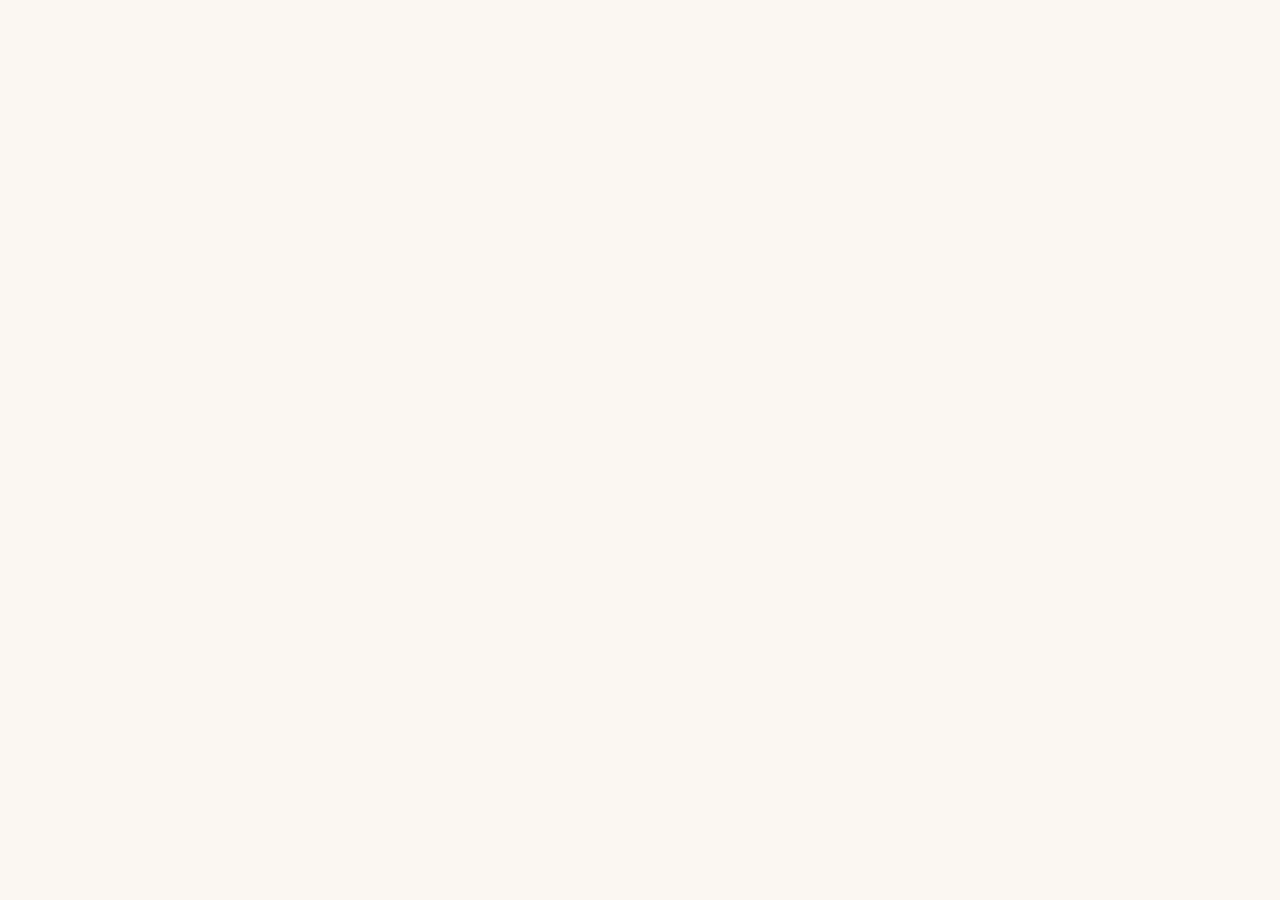
==== index.html @ f7f08e0d "Versión 3.0: pedido en 3 pasos, mapa con pin y pegar ubicación, domicilio/retiro/mesa con QR, hora p" ====
<!DOCTYPE html>
<html lang="es">
<head>
  <meta charset="utf-8">
  <meta name="viewport" content="width=device-width, initial-scale=1, viewport-fit=cover">
  <meta name="theme-color" content="#1F1B16">
  <meta name="apple-mobile-web-app-capable" content="yes">
  <meta name="mobile-web-app-capable" content="yes">
  <meta name="apple-mobile-web-app-status-bar-style" content="black-translucent">
  <meta name="apple-mobile-web-app-title" content="Pedidos">
  <meta name="format-detection" content="telephone=no">
  <title>Pedidos</title>
  <link rel="manifest" href="manifest.json">
  <link rel="icon" href="iconos/icono-192.png" type="image/png">
  <link rel="apple-touch-icon" href="iconos/icono-180.png">
  <link rel="preconnect" href="https://fonts.googleapis.com">
  <link rel="preconnect" href="https://fonts.gstatic.com" crossorigin>
  <link rel="stylesheet" href="https://fonts.googleapis.com/css2?family=Plus+Jakarta+Sans:wght@400;600;700;800&display=swap">
  <link rel="stylesheet" href="css/app.css">
  <link rel="stylesheet" href="css/modulos.css">
</head>
<body>
  <!-- Ingreso -->
  <main class="ingreso" id="ingreso" hidden>
    <div class="ingreso-caja">
      <div class="marca-logo" data-marca-logo aria-hidden="true"></div>
      <h1 data-marca-nombre>Pedidos</h1>
      <p class="subtitulo">Ingrese con su usuario y clave</p>
      <form class="tarjeta" id="form-ingreso" autocomplete="on">
        <div class="banda error" id="ingreso-mensaje" role="alert" hidden></div>
        <div class="campo">
          <label for="ing-usuario">Usuario</label>
          <input class="entrada" id="ing-usuario" name="usuario" autocomplete="username" autocapitalize="none" spellcheck="false" required>
        </div>
        <div class="campo">
          <label for="ing-clave">Clave</label>
          <div class="clave-envoltura">
            <input class="entrada" id="ing-clave" name="clave" type="password" autocomplete="current-password" required>
            <button class="ver-clave" id="ver-clave" type="button" aria-label="Mostrar u ocultar la clave">👁️</button>
          </div>
        </div>
        <button class="btn bloque" type="submit">Ingresar</button>
      </form>
    </div>
  </main>

  <!-- Aplicación -->
  <div class="app" id="app" hidden>
    <header class="cabecera">
      <div class="marca">
        <div class="marca-logo" data-marca-logo aria-hidden="true"></div>
        <div style="min-width:0">
          <div class="marca-nombre" data-marca-nombre></div>
          <div class="marca-sub" id="usuario-chip"></div>
        </div>
      </div>
      <label class="sr" for="selector-local" style="position:absolute;left:-9999px">Local</label>
      <select class="selector-local" id="selector-local" aria-label="Elegir local"></select>
    </header>
    <nav class="navegacion" id="navegacion" aria-label="Menú principal"></nav>
    <main class="contenido" id="contenido" tabindex="-1"></main>
  </div>

  <noscript><p style="padding:20px">Esta aplicación necesita JavaScript activado.</p></noscript>

  <script src="js/config.js"></script>
  <script src="js/ui.js"></script>
  <script src="js/datos.js"></script>
  <script src="js/app.js"></script>
  <script src="js/configuracion.js"></script>
  <script src="js/comun.js"></script>
  <script src="js/qr.js"></script>
  <script src="js/pedidos.js"></script>
  <script src="js/menu.js"></script>
  <script src="js/motorizados.js"></script>
  <script src="js/caja.js"></script>
  <script src="js/inventario.js"></script>
  <script src="js/reportes.js"></script>
</body>
</html>
---- css/app.css ----
/* ============================================================
 * ESTILOS BASE — un solo archivo con colores y medidas.
 * Los colores del negocio llegan desde Configuración
 * (--primario y --acento se cambian en tiempo real).
 * ============================================================ */
:root {
  --primario: #1F1B16;
  --acento: #E4572E;
  --acento-suave: rgba(228, 87, 46, .14); /* lo recalcula la pantalla con el color del negocio */
  --fondo: #FBF7F2;
  --superficie: #FFFFFF;
  --superficie-2: #F4EEE6;
  --texto: #1F1B16;
  --texto-2: #6B6259;
  --borde: #E9E1D6;
  --exito: #2E9E5B;
  --aviso: #E8A317;
  --error: #D64545;
  --info: #2F6FDE;
  --morado: #7B4FD6;
  --radio: 18px;
  --radio-chico: 12px;
  --sombra: 0 1px 2px rgba(31, 27, 22, .06), 0 8px 24px rgba(31, 27, 22, .08);
  --sombra-fuerte: 0 20px 60px rgba(31, 27, 22, .25);
  --letra: "Plus Jakarta Sans", system-ui, -apple-system, "Segoe UI", Roboto, Arial, sans-serif;
  --arriba: env(safe-area-inset-top, 0px);
  --abajo: env(safe-area-inset-bottom, 0px);
  --izq: env(safe-area-inset-left, 0px);
  --der: env(safe-area-inset-right, 0px);
  color-scheme: light;
}

[data-tema="oscuro"] {
  --fondo: #141210;
  --superficie: #1E1B18;
  --superficie-2: #2A2622;
  --texto: #F5EFE8;
  --texto-2: #B3A99E;
  --borde: #35302A;
  --sombra: 0 1px 2px rgba(0, 0, 0, .3), 0 8px 24px rgba(0, 0, 0, .35);
  color-scheme: dark;
}

* { box-sizing: border-box; }
html { -webkit-text-size-adjust: 100%; }
body {
  margin: 0;
  font-family: var(--letra);
  background: var(--fondo);
  color: var(--texto);
  font-size: 16px;
  line-height: 1.45;
  -webkit-font-smoothing: antialiased;
  min-height: 100vh;
  min-height: 100dvh;
  overflow-wrap: break-word;
}
img { max-width: 100%; display: block; }
button, input, select, textarea { font: inherit; color: inherit; }
[hidden] { display: none !important; }

/* ---------- Encabezado ---------- */
.cabecera {
  position: sticky; top: 0; z-index: 20;
  padding: calc(10px + var(--arriba)) calc(16px + var(--der)) 10px calc(16px + var(--izq));
  background: var(--fondo);
  background: color-mix(in srgb, var(--fondo) 88%, transparent);
  backdrop-filter: saturate(1.4) blur(14px);
  -webkit-backdrop-filter: saturate(1.4) blur(14px);
  border-bottom: 1px solid var(--borde);
  display: flex; align-items: center; gap: 12px;
}
.marca { display: flex; align-items: center; gap: 10px; min-width: 0; flex: 1; }
.marca-logo {
  width: 40px; height: 40px; border-radius: 12px; flex: none;
  background: var(--acento); color: #fff; display: grid; place-items: center;
  font-weight: 800; font-size: 18px; overflow: hidden;
}
.marca-logo img { width: 100%; height: 100%; object-fit: cover; }
.marca-nombre { font-weight: 800; font-size: 17px; white-space: nowrap; overflow: hidden; text-overflow: ellipsis; }
.marca-sub { font-size: 12.5px; color: var(--texto-2); white-space: nowrap; overflow: hidden; text-overflow: ellipsis; }

.selector-local {
  appearance: none; -webkit-appearance: none;
  border: 1px solid var(--borde); background: var(--superficie);
  border-radius: 999px; padding: 9px 34px 9px 14px; font-weight: 700; font-size: 14px;
  max-width: 46vw; min-height: 40px;
  background-image: linear-gradient(45deg, transparent 50%, var(--texto-2) 50%), linear-gradient(135deg, var(--texto-2) 50%, transparent 50%);
  background-position: calc(100% - 17px) 17px, calc(100% - 12px) 17px;
  background-size: 5px 5px; background-repeat: no-repeat;
}

/* ---------- Estructura ---------- */
.app { display: flex; flex-direction: column; min-height: 100dvh; }
.contenido {
  flex: 1; width: 100%; max-width: 1180px; margin: 0 auto;
  padding: 18px calc(16px + var(--der)) calc(96px + var(--abajo)) calc(16px + var(--izq));
}
.titulo { font-size: 26px; font-weight: 800; letter-spacing: -.02em; margin: 6px 0 4px; }
.subtitulo { color: var(--texto-2); margin: 0 0 18px; }

/* Barra inferior (teléfono) / lateral (tableta y computadora) */
.navegacion {
  position: fixed; left: 0; right: 0; bottom: 0; z-index: 25;
  display: flex; justify-content: space-around; gap: 4px;
  padding: 8px calc(8px + var(--der)) calc(8px + var(--abajo)) calc(8px + var(--izq));
  background: var(--superficie);
  background: color-mix(in srgb, var(--superficie) 92%, transparent);
  backdrop-filter: blur(14px); -webkit-backdrop-filter: blur(14px);
  border-top: 1px solid var(--borde);
}
.nav-btn {
  flex: 1; min-width: 0; max-width: 120px; min-height: 52px; border: 0; background: none; border-radius: 14px;
  display: flex; flex-direction: column; align-items: center; justify-content: center; gap: 3px;
  font-size: 11.5px; font-weight: 700; color: var(--texto-2); cursor: pointer;
}
.nav-btn .ico { font-size: 21px; line-height: 1; }
.nav-btn[aria-current="page"] { color: var(--acento); background: var(--acento-suave); }

@media (min-width: 900px) {
  .app { padding-left: 230px; }
  .navegacion {
    top: 0; right: auto; width: 230px; flex-direction: column; justify-content: flex-start;
    padding: calc(84px + var(--arriba)) 14px 20px calc(14px + var(--izq));
    border-top: 0; border-right: 1px solid var(--borde);
  }
  .nav-btn { flex: none; max-width: none; flex-direction: row; justify-content: flex-start; gap: 12px; padding: 0 14px; font-size: 15px; }
  .cabecera { margin-left: -230px; padding-left: calc(30px + var(--izq)); z-index: 30; }
  .contenido { padding-bottom: 40px; padding-top: 28px; }
  .titulo { font-size: 30px; }
}

/* ---------- Tarjetas y rejillas ---------- */
.tarjeta {
  background: var(--superficie); border: 1px solid var(--borde); border-radius: var(--radio);
  box-shadow: var(--sombra); padding: 18px;
}
.rejilla { display: grid; gap: 14px; grid-template-columns: minmax(0, 1fr); }
@media (min-width: 600px) { .rejilla { grid-template-columns: repeat(2, minmax(0, 1fr)); } }
@media (min-width: 1100px) { .rejilla.r3 { grid-template-columns: repeat(3, minmax(0, 1fr)); } }

.modulo { display: flex; gap: 14px; align-items: center; min-height: 86px; }
.modulo-ico {
  width: 52px; height: 52px; border-radius: 16px; display: grid; place-items: center; font-size: 26px; flex: none;
  background: var(--acento-suave);
}
.modulo h3 { margin: 0; font-size: 16.5px; }
.modulo p { margin: 2px 0 0; color: var(--texto-2); font-size: 14px; }
.etiqueta {
  display: inline-flex; align-items: center; gap: 6px; padding: 4px 10px; border-radius: 999px;
  font-size: 12px; font-weight: 800; background: var(--superficie-2); color: var(--texto-2); white-space: nowrap;
}
.etiqueta.ok { background: color-mix(in srgb, var(--exito) 15%, transparent); color: var(--exito); }
.etiqueta.mal { background: color-mix(in srgb, var(--error) 15%, transparent); color: var(--error); }
.etiqueta.aviso { background: color-mix(in srgb, var(--aviso) 20%, transparent); color: #9A6A00; }

.bienvenida {
  background: var(--primario);
  background: linear-gradient(135deg, var(--primario), color-mix(in srgb, var(--primario) 70%, var(--acento)));
  color: #fff; border: 0; position: relative; overflow: hidden; padding: 22px;
}
.bienvenida::after {
  content: ""; position: absolute; right: -60px; top: -60px; width: 200px; height: 200px; border-radius: 50%;
  background: radial-gradient(circle, color-mix(in srgb, var(--acento) 70%, transparent), transparent 70%);
}
.bienvenida h2 { margin: 0 0 6px; font-size: 22px; position: relative; }
.bienvenida p { margin: 0; opacity: .85; position: relative; }

/* ---------- Pestañas ---------- */
.pestanas { display: flex; gap: 8px; overflow-x: auto; padding: 2px 2px 12px; margin: 0 -2px 6px; scrollbar-width: none; }
.pestanas::-webkit-scrollbar { display: none; }
.pestana {
  flex: none; border: 1px solid var(--borde); background: var(--superficie); border-radius: 999px;
  padding: 10px 16px; font-weight: 700; font-size: 14px; min-height: 44px; cursor: pointer; color: var(--texto-2);
}
.pestana[aria-selected="true"] { background: var(--primario); color: #fff; border-color: var(--primario); }

/* ---------- Formularios ---------- */
.campo { display: flex; flex-direction: column; gap: 6px; margin-bottom: 14px; }
.campo label { font-weight: 700; font-size: 14px; }
.campo .ayuda { font-size: 12.5px; color: var(--texto-2); }
.entrada, select.entrada, textarea.entrada {
  width: 100%; min-height: 50px; border: 1.5px solid var(--borde); border-radius: var(--radio-chico);
  background: var(--superficie); padding: 12px 14px; font-size: 16px; /* 16 px: el iPhone no hace zoom */
  transition: border-color .15s, box-shadow .15s;
}
textarea.entrada { min-height: 90px; resize: vertical; }
.entrada:focus { outline: none; border-color: var(--acento); box-shadow: 0 0 0 4px var(--acento-suave); }
.entrada[aria-invalid="true"] { border-color: var(--error); }
.fila-campos { display: grid; gap: 0 14px; grid-template-columns: minmax(0, 1fr); }
@media (min-width: 600px) { .fila-campos { grid-template-columns: minmax(0, 1fr) minmax(0, 1fr); } }
.color-campo { display: flex; gap: 10px; align-items: center; }
.color-campo input[type=color] { width: 56px; height: 50px; border: 1.5px solid var(--borde); border-radius: 12px; padding: 4px; background: var(--superficie); }
.interruptor { display: flex; align-items: center; gap: 12px; min-height: 48px; cursor: pointer; font-weight: 700; }
.interruptor input { width: 22px; height: 22px; accent-color: var(--acento); }

/* ---------- Botones ---------- */
.btn {
  display: inline-flex; align-items: center; justify-content: center; gap: 8px;
  min-height: 50px; padding: 0 20px; border-radius: 14px; border: 0; cursor: pointer;
  font-weight: 800; font-size: 15.5px; background: var(--acento); color: #fff;
  transition: transform .08s, filter .15s, opacity .15s; -webkit-tap-highlight-color: transparent;
}
.btn:active { transform: scale(.98); }
.btn:hover { filter: brightness(1.05); }
.btn.secundario { background: var(--superficie-2); color: var(--texto); }
.btn.borde { background: transparent; color: var(--texto); border: 1.5px solid var(--borde); }
.btn.peligro { background: var(--error); }
.btn.chico { min-height: 40px; padding: 0 14px; font-size: 14px; border-radius: 12px; }
.btn.bloque { width: 100%; }
.btn[disabled], .btn[aria-busy="true"] { opacity: .6; pointer-events: none; }
.btn[aria-busy="true"]::before {
  content: ""; width: 16px; height: 16px; border-radius: 50%;
  border: 2.5px solid currentColor; border-right-color: transparent; animation: girar .7s linear infinite;
}
.acciones { display: flex; gap: 10px; flex-wrap: wrap; margin-top: 8px; }
.acciones .btn { flex: 1 1 160px; }

/* ---------- Listas en tarjetas (en lugar de tablas anchas) ---------- */
.lista { display: grid; gap: 10px; }
.item {
  display: flex; align-items: center; gap: 12px; background: var(--superficie);
  border: 1px solid var(--borde); border-radius: 16px; padding: 14px; min-height: 64px;
}
.item-cuerpo { flex: 1; min-width: 0; }
.item-titulo { font-weight: 800; }
.item-sub { color: var(--texto-2); font-size: 13.5px; }
.avatar {
  width: 42px; height: 42px; border-radius: 50%; display: grid; place-items: center; flex: none;
  background: var(--superficie-2); font-weight: 800;
}

/* ---------- Esqueleto de carga y vacío ---------- */
.esqueleto {
  border-radius: 14px; min-height: 64px;
  background: linear-gradient(90deg, var(--superficie-2) 25%, color-mix(in srgb, var(--superficie-2) 50%, var(--superficie)) 50%, var(--superficie-2) 75%);
  background-size: 200% 100%; animation: brillo 1.2s ease-in-out infinite;
}
.vacio { text-align: center; padding: 36px 16px; color: var(--texto-2); }
.vacio .ico { font-size: 40px; margin-bottom: 6px; }

/* ---------- Ventanas premium (nunca alert/confirm) ---------- */
.velo {
  position: fixed; inset: 0; z-index: 100; background: rgba(20, 16, 12, .5);
  backdrop-filter: blur(3px); -webkit-backdrop-filter: blur(3px);
  display: flex; align-items: flex-end; justify-content: center;
  animation: aparecer .18s ease-out;
}
.ventana {
  width: 100%; max-width: 560px; max-height: calc(100dvh - 40px - var(--arriba)); overflow: auto;
  background: var(--superficie); border-radius: 24px 24px 0 0; box-shadow: var(--sombra-fuerte);
  padding: 22px calc(20px + var(--der)) calc(20px + var(--abajo)) calc(20px + var(--izq));
  animation: subir .22s cubic-bezier(.2, .8, .2, 1);
}
@media (min-width: 600px) {
  .velo { align-items: center; padding: 20px; }
  .ventana { border-radius: 24px; padding: 26px; }
}
.ventana-ico { font-size: 34px; margin-bottom: 4px; }
.ventana h2 { margin: 0 0 6px; font-size: 21px; }
.ventana p { margin: 0 0 14px; color: var(--texto-2); }

.avisos { position: fixed; z-index: 120; left: 0; right: 0; top: calc(12px + var(--arriba)); display: grid; justify-items: center; gap: 8px; pointer-events: none; padding: 0 12px; }
.aviso-flotante {
  pointer-events: auto; max-width: 520px; width: 100%; background: var(--primario); color: #fff;
  border-radius: 14px; padding: 12px 16px; font-weight: 700; box-shadow: var(--sombra-fuerte);
  display: flex; gap: 10px; align-items: center; animation: bajar .2s ease-out;
}
.aviso-flotante.error { background: var(--error); }
.aviso-flotante.ok { background: var(--exito); }

/* ---------- Pantalla de ingreso ---------- */
.ingreso {
  min-height: 100dvh; display: grid; place-items: center;
  padding: calc(24px + var(--arriba)) calc(18px + var(--der)) calc(24px + var(--abajo)) calc(18px + var(--izq));
  background:
    radial-gradient(1200px 500px at 110% -10%, color-mix(in srgb, var(--acento) 30%, transparent), transparent 60%),
    radial-gradient(900px 500px at -20% 110%, color-mix(in srgb, var(--acento) 18%, transparent), transparent 60%),
    var(--fondo);
}
.ingreso-caja { width: 100%; max-width: 420px; }
.ingreso-caja .marca-logo { width: 64px; height: 64px; border-radius: 20px; font-size: 28px; margin: 0 auto 14px; box-shadow: var(--sombra); }
.ingreso-caja h1 { text-align: center; margin: 0; font-size: 26px; letter-spacing: -.02em; }
.ingreso-caja .subtitulo { text-align: center; }
.clave-envoltura { position: relative; }
.clave-envoltura .entrada { padding-right: 56px; }
.ver-clave { position: absolute; right: 6px; top: 6px; width: 44px; height: 38px; border: 0; background: none; font-size: 18px; cursor: pointer; }

.banda {
  border-radius: 14px; padding: 12px 14px; margin-bottom: 14px; font-weight: 700; font-size: 14px;
  background: var(--superficie-2);
  background: color-mix(in srgb, var(--aviso) 18%, transparent); color: #7A5500; display: flex; gap: 10px; align-items: flex-start;
}
.banda.error { background: color-mix(in srgb, var(--error) 14%, transparent); color: var(--error); }

.estado-lista { display: grid; gap: 8px; }
.estado-fila { display: flex; justify-content: space-between; gap: 10px; align-items: center; padding: 10px 12px; border-radius: 12px; background: var(--superficie-2); font-size: 14px; }

@keyframes girar { to { transform: rotate(360deg); } }
@keyframes brillo { from { background-position: 200% 0; } to { background-position: -200% 0; } }
@keyframes aparecer { from { opacity: 0; } }
@keyframes subir { from { transform: translateY(30px); opacity: 0; } }
@keyframes bajar { from { transform: translateY(-14px); opacity: 0; } }
@media (max-width: 360px) {
  .modulo { flex-wrap: wrap; }
  .modulo .etiqueta { margin-left: 66px; }
  .selector-local { max-width: 38vw; }
}
@media (prefers-reduced-motion: reduce) { * { animation: none !important; transition: none !important; } }
---- css/modulos.css ----
/* ============================================================
 * ESTILOS DE LAS FASES 2 A 7 (usa los colores y medidas de app.css).
 * Teléfono primero; tableta 2 columnas; computadora 3–4 columnas.
 * ============================================================ */

/* ---------- Barra inferior con muchos módulos: se desliza de lado ---------- */
@media (max-width: 899px) {
  .navegacion { justify-content: flex-start; overflow-x: auto; scrollbar-width: none; -webkit-overflow-scrolling: touch; }
  .navegacion::-webkit-scrollbar { display: none; }
  .nav-btn { flex: 1 0 68px; max-width: 96px; }
}

.vista-cabeza { display: flex; align-items: flex-start; gap: 10px; flex-wrap: wrap; margin-bottom: 4px; }
.vista-cabeza .subtitulo { margin-bottom: 12px; }
.vista-cabeza > .btn { margin-top: 8px; }

.modulo.enlace { cursor: pointer; transition: transform .12s, box-shadow .12s; }
.modulo.enlace:hover { transform: translateY(-2px); }
.modulo.enlace:active { transform: scale(.99); }

/* ---------- Estados del pedido (color e ícono fijos) ---------- */
.chip-estado { display: inline-flex; align-items: center; gap: 5px; padding: 4px 10px; border-radius: 999px; font-size: 12.5px; font-weight: 800; white-space: nowrap; }
.est-recibido   { background: color-mix(in srgb, var(--info) 15%, transparent); color: var(--info); }
.est-preparando { background: color-mix(in srgb, var(--aviso) 22%, transparent); color: #9A6A00; }
.est-camino     { background: color-mix(in srgb, var(--morado) 16%, transparent); color: var(--morado); }
.est-entregado  { background: color-mix(in srgb, var(--exito) 16%, transparent); color: var(--exito); }
.est-anulado    { background: var(--superficie-2); color: var(--texto-2); }
[data-tema="oscuro"] .est-preparando { color: #F2C14E; }
[data-tema="oscuro"] .etiqueta.aviso { color: #F2C14E; }

/* ---------- Tablero de pedidos ---------- */
.tablero { display: grid; gap: 14px; grid-template-columns: minmax(0, 1fr); align-items: start; }
@media (min-width: 700px) { .tablero { grid-template-columns: repeat(2, minmax(0, 1fr)); } }
@media (min-width: 1200px) { .tablero { grid-template-columns: repeat(4, minmax(0, 1fr)); } }
.columna { background: var(--superficie-2); border-radius: var(--radio); padding: 10px; min-width: 0; }
.columna-cabeza { display: flex; align-items: center; justify-content: space-between; gap: 8px; padding: 4px 6px 10px; font-weight: 800; }
.columna-cabeza .cuenta { background: var(--superficie); border-radius: 999px; padding: 2px 10px; font-size: 13px; }
.columna .lista { gap: 10px; }
.columna .vacio { padding: 18px 8px; font-size: 14px; }

.pedido {
  background: var(--superficie); border: 1px solid var(--borde); border-radius: 16px; padding: 14px;
  box-shadow: var(--sombra); display: grid; gap: 8px; min-width: 0; animation: aparecer .2s ease-out;
}
.pedido.atrasado { border-color: var(--error); box-shadow: 0 0 0 2px color-mix(in srgb, var(--error) 30%, transparent); }
.pedido-top { display: flex; align-items: center; gap: 8px; flex-wrap: wrap; }
.pedido-num { font-weight: 800; font-size: 17px; letter-spacing: -.01em; }
.pedido-total { margin-left: auto; font-weight: 800; font-size: 17px; }
.pedido-linea { color: var(--texto-2); font-size: 14px; }
.pedido-items { margin: 0; padding: 0; list-style: none; font-size: 14.5px; display: grid; gap: 2px; }
.pedido-items b { font-weight: 800; }
.pedido-acciones { display: flex; gap: 8px; flex-wrap: wrap; }
.pedido-acciones .btn { flex: 1 1 120px; }
.reloj { font-size: 12.5px; font-weight: 800; color: var(--texto-2); }
.reloj.tarde { color: var(--error); }

.filtros { display: flex; gap: 8px; overflow-x: auto; padding: 2px 2px 12px; scrollbar-width: none; }
.filtros::-webkit-scrollbar { display: none; }

/* ---------- Cifras (reportes y caja) ---------- */
.cifras { display: grid; gap: 12px; grid-template-columns: repeat(2, minmax(0, 1fr)); }
@media (min-width: 900px) { .cifras { grid-template-columns: repeat(4, minmax(0, 1fr)); } }
.cifra { background: var(--superficie); border: 1px solid var(--borde); border-radius: 16px; padding: 14px; min-width: 0; }
.cifra .rotulo { color: var(--texto-2); font-size: 13px; font-weight: 700; }
.cifra .valor { font-size: 22px; font-weight: 800; letter-spacing: -.02em; margin-top: 2px; overflow-wrap: anywhere; }
.cifra.destacada { background: var(--primario); color: #fff; border: 0; }
.cifra.destacada .rotulo { color: rgba(255,255,255,.75); }
.valor.positivo { color: var(--exito); } .valor.negativo { color: var(--error); }

.barras { display: grid; gap: 8px; }
.barra-fila { display: grid; grid-template-columns: minmax(70px, 34%) minmax(0, 1fr) auto; gap: 10px; align-items: center; font-size: 14px; }
.barra-fila .nombre { overflow: hidden; text-overflow: ellipsis; white-space: nowrap; font-weight: 700; }
.barra { height: 12px; border-radius: 999px; background: var(--superficie-2); overflow: hidden; }
.barra > span { display: block; height: 100%; border-radius: 999px; background: var(--acento); min-width: 2px; }
.barra-fila .num { font-weight: 800; white-space: nowrap; }
.columnas-hora { display: grid; grid-template-columns: repeat(24, minmax(0, 1fr)); gap: 3px; align-items: end; height: 120px; }
.columnas-hora > div { background: var(--acento); border-radius: 4px 4px 0 0; min-height: 2px; opacity: .9; }
.eje-hora { display: grid; grid-template-columns: repeat(24, minmax(0, 1fr)); gap: 3px; font-size: 10px; color: var(--texto-2); text-align: center; }

/* ---------- Tabla que en el teléfono pasa a tarjetas ---------- */
.tabla { width: 100%; border-collapse: collapse; font-size: 14.5px; }
.tabla th, .tabla td { text-align: left; padding: 10px 8px; border-bottom: 1px solid var(--borde); vertical-align: top; }
.tabla th { font-size: 12.5px; color: var(--texto-2); text-transform: uppercase; letter-spacing: .04em; }
.tabla td.n, .tabla th.n { text-align: right; white-space: nowrap; }
@media (max-width: 640px) {
  .tabla thead { display: none; }
  .tabla, .tabla tbody, .tabla tr, .tabla td { display: block; width: 100%; }
  .tabla tr { border: 1px solid var(--borde); border-radius: 14px; padding: 8px 12px; margin-bottom: 10px; background: var(--superficie); }
  .tabla td { border: 0; padding: 4px 0; display: flex; justify-content: space-between; gap: 12px; }
  .tabla td::before { content: attr(data-r); color: var(--texto-2); font-weight: 700; font-size: 13px; }
  .tabla td.n { text-align: right; }
}

/* ---------- Menú (administración) ---------- */
.plato-admin { display: flex; gap: 12px; align-items: center; }
.miniatura { width: 56px; height: 56px; border-radius: 14px; flex: none; background: var(--acento-suave); display: grid; place-items: center; font-size: 26px; overflow: hidden; }
.miniatura img { width: 100%; height: 100%; object-fit: cover; }
.extra-fila { display: grid; grid-template-columns: minmax(0, 1fr) 110px 44px; gap: 8px; margin-bottom: 8px; }
.btn.icono { min-width: 44px; padding: 0; }
.foto-previa { width: 100%; max-height: 200px; object-fit: cover; border-radius: 14px; margin-bottom: 8px; }

/* ---------- Mis entregas ---------- */
.debe { display: flex; align-items: center; gap: 14px; }
.debe .monto { font-size: 30px; font-weight: 800; letter-spacing: -.02em; }
.entrega-botones { display: grid; grid-template-columns: repeat(2, minmax(0, 1fr)); gap: 8px; }
.entrega-botones .btn.bloque { grid-column: 1 / -1; }

/* ---------- Pantalla pública de pedido (pedir.html) ---------- */
.pedir-app { min-height: 100dvh; padding-bottom: calc(110px + var(--abajo)); }
.pedir-portada {
  padding: calc(20px + var(--arriba)) calc(18px + var(--der)) 26px calc(18px + var(--izq));
  background: linear-gradient(140deg, var(--primario), color-mix(in srgb, var(--primario) 65%, var(--acento)));
  color: #fff; position: relative; overflow: hidden;
}
.pedir-portada::after { content: ""; position: absolute; right: -80px; top: -80px; width: 260px; height: 260px; border-radius: 50%; background: radial-gradient(circle, color-mix(in srgb, var(--acento) 75%, transparent), transparent 70%); }
.pedir-portada .marca-logo { width: 56px; height: 56px; border-radius: 18px; font-size: 24px; box-shadow: var(--sombra-fuerte); }
.pedir-portada h1 { margin: 12px 0 4px; font-size: 26px; letter-spacing: -.02em; position: relative; }
.pedir-portada p { margin: 0; opacity: .85; position: relative; }
.pedir-cuerpo { max-width: 1180px; margin: 0 auto; padding: 16px calc(16px + var(--der)) 0 calc(16px + var(--izq)); }
.categorias-barra { position: sticky; top: 0; z-index: 15; background: var(--fondo); padding: 10px 0; margin: 0 -2px; }
.platos { display: grid; gap: 14px; grid-template-columns: minmax(0, 1fr); }
@media (min-width: 600px) { .platos { grid-template-columns: repeat(2, minmax(0, 1fr)); } }
@media (min-width: 1000px) { .platos { grid-template-columns: repeat(3, minmax(0, 1fr)); } }
.plato {
  background: var(--superficie); border: 1px solid var(--borde); border-radius: var(--radio); overflow: hidden;
  box-shadow: var(--sombra); display: flex; flex-direction: column; min-width: 0;
}
.plato-foto { aspect-ratio: 16 / 10; background: linear-gradient(135deg, var(--acento-suave), var(--superficie-2)); display: grid; place-items: center; font-size: 54px; overflow: hidden; }
.plato-foto img { width: 100%; height: 100%; object-fit: cover; }
.plato-info { padding: 14px; display: grid; gap: 6px; flex: 1; }
.plato-info h3 { margin: 0; font-size: 17px; }
.plato-info p { margin: 0; color: var(--texto-2); font-size: 14px; }
.plato-pie { display: flex; align-items: center; gap: 10px; margin-top: auto; padding-top: 6px; }
.precio { font-weight: 800; font-size: 19px; color: var(--texto); }
.plato.agotado { opacity: .55; }
.contador { display: inline-flex; align-items: center; gap: 4px; background: var(--superficie-2); border-radius: 999px; padding: 3px; }
.contador button { width: 40px; height: 40px; border-radius: 50%; border: 0; background: var(--superficie); font-size: 20px; font-weight: 800; cursor: pointer; box-shadow: var(--sombra); }
.contador span { min-width: 28px; text-align: center; font-weight: 800; }
.barra-pedido {
  position: fixed; left: 0; right: 0; bottom: 0; z-index: 30;
  padding: 12px calc(16px + var(--der)) calc(12px + var(--abajo)) calc(16px + var(--izq));
  background: color-mix(in srgb, var(--superficie) 92%, transparent); backdrop-filter: blur(14px); -webkit-backdrop-filter: blur(14px);
  border-top: 1px solid var(--borde); display: flex; justify-content: center;
}
.barra-pedido .btn { width: 100%; max-width: 560px; min-height: 56px; font-size: 17px; box-shadow: var(--sombra-fuerte); }
.barra-pedido .btn .cant { background: rgba(255,255,255,.22); border-radius: 999px; padding: 2px 10px; }
.saltito { animation: saltito .35s ease-out; }
@keyframes saltito { 40% { transform: scale(1.04); } }
.resumen-linea { display: flex; justify-content: space-between; gap: 10px; padding: 6px 0; }
.resumen-linea.total { font-weight: 800; font-size: 19px; border-top: 1px solid var(--borde); margin-top: 6px; padding-top: 10px; }
.opciones { display: grid; gap: 8px; }
.opcion { display: flex; align-items: center; gap: 10px; border: 1.5px solid var(--borde); border-radius: 14px; padding: 12px 14px; cursor: pointer; min-height: 52px; background: var(--superficie); }
.opcion input { width: 20px; height: 20px; accent-color: var(--acento); flex: none; }
.opcion:has(input:checked) { border-color: var(--acento); background: var(--acento-suave); }
.opcion .derecha { margin-left: auto; font-weight: 800; white-space: nowrap; }
.exito-grande { text-align: center; padding: 10px 0; }
.exito-grande .ico { font-size: 56px; }
.acciones .btn.opcion-lista { justify-content: flex-start; flex-basis: 100%; }
.btn.texto-peligro { color: var(--error); }
/* Platos en el teléfono: nombre arriba; «Agotado» y «Editar» en la fila de abajo. */
@media (max-width: 560px) {
  .plato-admin { flex-wrap: wrap; }
  .plato-admin .item-cuerpo { flex: 1 1 calc(100% - 70px); }
  .plato-admin .interruptor { margin-left: 68px; }
  .plato-admin > .btn { margin-left: auto; }
}
.mov-botones { flex-basis: 100%; display: grid; gap: 8px; grid-template-columns: repeat(3, minmax(0, 1fr)); margin-top: 4px; }
@media (min-width: 900px) { .mov-botones { grid-template-columns: repeat(6, minmax(0, 1fr)); } }
.mov-botones .btn { padding: 0 6px; }
/* Usuarios en el teléfono: datos arriba, etiqueta y botones abajo. */
@media (max-width: 560px) {
  .usuario-fila { flex-wrap: wrap; }
  .usuario-fila .item-cuerpo { flex: 1 1 calc(100% - 60px); }
  .usuario-fila .etiqueta { margin-left: 56px; }
  .usuario-fila > .btn:first-of-type { margin-left: auto; }
}

/* ============================================================
 * 3.0 — cliente en 3 pasos, mapa, QR, seguimiento, panel y más.
 * ============================================================ */
.pasos { display: flex; gap: 6px; list-style: none; margin: 0 0 14px; padding: 0; counter-reset: p; }
.pasos li { flex: 1; display: flex; align-items: center; gap: 6px; font-size: 13px; font-weight: 700; color: var(--texto-2); padding: 8px 6px; border-radius: 12px; background: var(--superficie-2); min-width: 0; justify-content: center; white-space: nowrap; }
.pasos li span { width: 22px; height: 22px; border-radius: 50%; display: grid; place-items: center; background: var(--superficie); font-size: 12px; flex: none; }
.pasos li.actual { background: var(--acento); color: #fff; box-shadow: 0 6px 18px color-mix(in srgb, var(--acento) 35%, transparent); }
.pasos li.actual span { background: rgba(255,255,255,.25); color: #fff; }
.pasos li.hecho { color: var(--exito); }
.paso-titulo { margin: 4px 0 12px; font-size: 22px; letter-spacing: -.01em; }
.chip-horario { display: inline-flex; align-items: center; gap: 4px; margin-top: 8px; font-size: 13px; font-weight: 700; padding: 4px 10px; border-radius: 999px; background: rgba(46,158,91,.9); color: #fff; }
.chip-horario.cerrado { background: rgba(0,0,0,.35); }
.aviso-cerrado { background: color-mix(in srgb, var(--aviso) 18%, var(--superficie)); }
.buscador { position: relative; margin: 4px 0 2px; }
.buscador > span { position: absolute; left: 14px; top: 50%; transform: translateY(-50%); pointer-events: none; }
.buscador .entrada { padding-left: 42px; border-radius: 999px; }
.repetir { display: flex; align-items: center; gap: 12px; width: 100%; text-align: left; cursor: pointer; margin: 0 0 12px; border: 1.5px dashed var(--acento); font: inherit; color: inherit; }
.repetir span:nth-child(2) { flex: 1; min-width: 0; display: grid; }
.repetir small { color: var(--texto-2); white-space: nowrap; overflow: hidden; text-overflow: ellipsis; }
.repetir-ico { font-size: 26px; }
.chips { display: flex; flex-wrap: wrap; gap: 6px; }
.chip-etiqueta { font-size: 12px; font-weight: 700; padding: 3px 9px; border-radius: 999px; background: var(--superficie-2); white-space: nowrap; }
.et-mas_vendido { background: #FFF1CC; color: #7A5300; } .et-picante { background: #FFE1DA; color: #A02A10; }
.et-vegetariano { background: #DDF5E5; color: #1B6B3A; } .et-nuevo { background: #E6E4FF; color: #4A3BB5; } .et-promo { background: var(--acento-suave); color: var(--acento); }
[data-tema="oscuro"] .chip-etiqueta { filter: brightness(.85) saturate(.9); }
button.plato-foto { border: 0; padding: 0; width: 100%; cursor: zoom-in; position: relative; font: inherit; }
.sin-foto::before, .plato-grande.sin-foto::before, .sug-foto.sin-foto::before { content: attr(data-ico); font-size: 54px; }
.plato-cant { position: absolute; top: 10px; right: 10px; min-width: 30px; height: 30px; border-radius: 999px; background: var(--acento); color: #fff; font-weight: 800; display: grid; place-items: center; box-shadow: var(--sombra); animation: saltito .35s ease-out; }
.plato.en-carrito { border-color: color-mix(in srgb, var(--acento) 55%, var(--borde)); }
.plato-extras { font-size: 13px !important; color: var(--acento) !important; font-weight: 700; }
.plato { transition: transform .15s ease, box-shadow .15s ease; }
@media (hover: hover) { .plato:hover { transform: translateY(-2px); box-shadow: var(--sombra-fuerte); } }
.vuela { position: fixed; z-index: 99; width: 22px; height: 22px; margin: -11px 0 0 -11px; border-radius: 50%; background: var(--acento); box-shadow: 0 4px 14px color-mix(in srgb, var(--acento) 50%, transparent); transition: transform .6s cubic-bezier(.5,-.3,.7,1), opacity .6s; pointer-events: none; }
.barra-pedido .btn { justify-content: space-between; }
.barra-total { font-weight: 800; }
.plato-grande { aspect-ratio: 4 / 3; border-radius: 16px; overflow: hidden; background: linear-gradient(135deg, var(--acento-suave), var(--superficie-2)); display: grid; place-items: center; margin: 0 0 12px; }
.plato-grande img { width: 100%; height: 100%; object-fit: cover; }
.cantidad-fila { display: flex; align-items: center; justify-content: space-between; margin-top: 12px; font-weight: 700; }
.sugeridos { display: grid; grid-template-columns: repeat(2, minmax(0, 1fr)); gap: 10px; margin: 4px 0 6px; }
.sugerido { display: grid; gap: 4px; justify-items: center; text-align: center; padding: 10px; border: 1.5px solid var(--borde); border-radius: 16px; background: var(--superficie); cursor: pointer; font: inherit; color: inherit; min-height: 48px; }
.sugerido.elegido { border-color: var(--exito); background: color-mix(in srgb, var(--exito) 10%, var(--superficie)); }
.sug-foto { width: 72px; height: 72px; border-radius: 14px; overflow: hidden; display: grid; place-items: center; background: var(--superficie-2); }
.sug-foto img { width: 100%; height: 100%; object-fit: cover; }
.sug-foto.sin-foto::before { font-size: 34px; }
.tipos-entrega { display: grid; grid-template-columns: repeat(auto-fit, minmax(96px, 1fr)); gap: 10px; }
.tipo-op { display: grid; gap: 2px; justify-items: center; text-align: center; padding: 14px 8px; border: 2px solid var(--borde); border-radius: 18px; background: var(--superficie); cursor: pointer; font: inherit; color: inherit; min-height: 96px; transition: border-color .15s, transform .1s, background .15s; }
.tipo-op:active { transform: scale(.97); }
.tipo-op small { color: var(--texto-2); font-size: 12px; }
.tipo-op.activo { border-color: var(--acento); background: var(--acento-suave); box-shadow: 0 6px 18px color-mix(in srgb, var(--acento) 20%, transparent); }
.tipo-ico { font-size: 28px; }
.segmento { display: flex; flex-wrap: wrap; gap: 8px; }
.segmento button { flex: 1 1 auto; min-height: 48px; padding: 0 14px; border-radius: 14px; border: 1.5px solid var(--borde); background: var(--superficie); font: inherit; font-weight: 700; color: inherit; cursor: pointer; }
.segmento button.activo { border-color: var(--acento); background: var(--acento-suave); color: var(--texto); }
.ubic-opciones { display: grid; grid-template-columns: repeat(2, minmax(0, 1fr)); gap: 10px; }
.ubic-op { display: grid; gap: 2px; justify-items: center; text-align: center; padding: 14px 8px; border-radius: 16px; border: 1.5px solid var(--borde); background: var(--superficie-2); font: inherit; color: inherit; cursor: pointer; min-height: 88px; }
.ubic-op span { font-size: 26px; } .ubic-op small { color: var(--texto-2); font-size: 12px; }
.ubic-op[aria-busy="true"] { opacity: .6; }
.ubic-lista { display: flex; align-items: center; gap: 8px; margin-top: 10px; font-size: 14px; }
.ubic-lista span { flex: 1; min-width: 0; }
.mapa-caja { margin-top: 12px; height: 260px; border-radius: 16px; overflow: hidden; border: 1px solid var(--borde); }
.mapa { position: relative; overflow: hidden; touch-action: none; cursor: grab; background: #e8e4dc; user-select: none; -webkit-user-select: none; }
.mapa.moviendo { cursor: grabbing; }
.mapa-capa { position: absolute; inset: 0; }
.mapa-capa img { position: absolute; left: 0; top: 0; width: 256px; height: 256px; max-width: none; }
.mapa-pin { position: absolute; left: 50%; top: 50%; transform: translate(-50%, -100%); font-size: 38px; pointer-events: none; filter: drop-shadow(0 4px 4px rgba(0,0,0,.35)); transition: transform .15s; }
.mapa.moviendo .mapa-pin { transform: translate(-50%, -118%); }
.mapa-pin::after { content: ""; position: absolute; left: 50%; bottom: -4px; width: 12px; height: 5px; margin-left: -6px; border-radius: 50%; background: rgba(0,0,0,.3); }
.mapa-zoom { position: absolute; right: 10px; top: 10px; display: grid; gap: 6px; }
.mapa-zoom button { width: 40px; height: 40px; border-radius: 12px; border: 0; background: #fff; color: #1F1B16; font-size: 20px; font-weight: 800; box-shadow: var(--sombra); cursor: pointer; }
.mapa-ayuda { position: absolute; left: 10px; right: 60px; bottom: 10px; background: rgba(31,27,22,.78); color: #fff; font-size: 12px; font-weight: 600; padding: 6px 10px; border-radius: 10px; pointer-events: none; }
.mapa-credito { position: absolute; right: 6px; bottom: 4px; font-size: 10px; color: #333; background: rgba(255,255,255,.75); padding: 1px 5px; border-radius: 6px; text-decoration: none; }
.retiro-info { display: flex; align-items: center; gap: 10px; }
.retiro-info span { flex: 1; min-width: 0; }
.acciones-paso { display: flex; gap: 10px; }
.acciones-paso .btn { flex: 1; min-height: 54px; }
.acciones-paso .btn:last-child { flex: 2; font-size: 17px; }
.resumen-entrega { display: flex; align-items: center; gap: 10px; margin-top: 12px; }
.resumen-entrega > div { flex: 1; min-width: 0; }
.resumen-entrega small { color: var(--texto-2); }
.resumen-cabeza { display: flex; align-items: center; justify-content: space-between; gap: 10px; margin-bottom: 6px; }
details summary { cursor: pointer; font-weight: 700; min-height: 32px; display: flex; align-items: center; }
.formas .tipo-op { min-height: 88px; }
.btn-enviar { min-height: 58px; font-size: 18px; margin-top: 12px; }
#form-pedido { margin-top: 12px; }
.numero-pedido { font-size: 40px; font-weight: 800; letter-spacing: -.02em; color: var(--acento); }
.confeti { animation: confeti .7s ease-out; display: inline-block; }
@keyframes confeti { 0% { transform: scale(.3) rotate(-20deg); opacity: 0; } 60% { transform: scale(1.2) rotate(8deg); opacity: 1; } 100% { transform: scale(1); } }
.pago-qr { display: grid; gap: 6px; justify-items: center; margin: 14px auto 0; padding: 14px; border-radius: 18px; background: var(--superficie-2); max-width: 320px; }
.pago-qr img { width: 220px; height: 220px; object-fit: contain; background: #fff; border-radius: 12px; }
.qr-pedido { display: flex; align-items: center; gap: 12px; text-align: left; margin: 16px auto 0; padding: 12px; border-radius: 16px; background: var(--superficie-2); max-width: 420px; }
.qr-pedido img { width: 110px; height: 110px; background: #fff; border-radius: 10px; flex: none; }
.seguimiento { max-width: 1180px; margin: -14px auto 0; padding: 0 calc(16px + var(--der)) 0 calc(16px + var(--izq)); position: relative; z-index: 2; }
.seg-caja { background: var(--superficie); border: 1px solid var(--borde); border-radius: var(--radio); box-shadow: var(--sombra-fuerte); padding: 14px; }
.seg-cabeza { display: flex; align-items: center; gap: 8px; flex-wrap: wrap; }
.seg-cabeza b { flex: 1; min-width: 140px; }
.seg-linea { display: flex; margin-top: 12px; }
.seg-linea span { flex: 1; display: grid; justify-items: center; gap: 6px; font-size: 11px; font-weight: 700; color: var(--texto-2); text-align: center; position: relative; }
.seg-linea span::before { content: ""; position: absolute; top: 7px; left: -50%; right: 50%; height: 3px; background: var(--borde); z-index: 0; }
.seg-linea span:first-child::before { display: none; }
.seg-linea span.hecho::before { background: var(--acento); }
.seg-linea i { width: 16px; height: 16px; border-radius: 50%; background: var(--borde); position: relative; z-index: 1; }
.seg-linea .hecho { color: var(--texto); } .seg-linea .hecho i { background: var(--acento); }
.seg-linea .actual i { box-shadow: 0 0 0 5px var(--acento-suave); animation: latido 1.6s infinite; }
@keyframes latido { 50% { box-shadow: 0 0 0 9px transparent; } }
.sellos { display: flex; flex-wrap: wrap; align-items: center; gap: 5px; margin-top: 10px; }
.sello { width: 22px; height: 22px; border-radius: 50%; border: 2px dashed var(--borde); display: grid; place-items: center; font-size: 12px; color: #fff; }
.sello.lleno { background: var(--acento); border: 0; }
.sellos small { margin-left: 6px; color: var(--texto-2); font-weight: 700; }
.estrellas { display: flex; justify-content: center; gap: 6px; margin: 6px 0 14px; }
.estrellas button { font-size: 40px; width: 52px; height: 52px; border: 0; background: none; color: var(--borde); cursor: pointer; transition: transform .12s, color .12s; }
.estrellas button.on { color: #F5B400; transform: scale(1.08); }
button.enlace { border: 0; background: none; color: var(--acento); font: inherit; font-weight: 700; text-decoration: underline; cursor: pointer; padding: 0; }
/* Personal */
.chip-tipo { display: inline-flex; align-items: center; gap: 3px; font-size: 12px; font-weight: 800; padding: 3px 8px; border-radius: 999px; background: var(--superficie-2); white-space: nowrap; }
.tipo-domicilio { background: #EDE6FF; color: #5A3BB0; } .tipo-retiro { background: #E3F1FF; color: #1F5DA8; } .tipo-mesa { background: #FFF1CC; color: #7A5300; } .tipo-hora { background: var(--acento-suave); color: var(--acento); }
[data-tema="oscuro"] .chip-tipo { filter: brightness(.85); }
.chip-nuevo { font-size: 11px; font-weight: 800; padding: 2px 8px; border-radius: 999px; background: #DDF5E5; color: #1B6B3A; }
.pedido-chips { display: flex; flex-wrap: wrap; gap: 6px; }
.pedido.resaltado { outline: 3px solid var(--acento); outline-offset: 2px; animation: saltito .5s 2; }
.cobrar-grande { display: flex; align-items: center; justify-content: space-between; gap: 10px; padding: 14px; border-radius: 16px; font-weight: 800; }
.cobrar-grande .monto { font-size: 30px; letter-spacing: -.02em; }
.cobrar-grande.efectivo { background: color-mix(in srgb, var(--exito) 14%, var(--superficie)); color: var(--texto); }
.cobrar-grande.pagado { background: var(--superficie-2); color: var(--texto-2); }
.entrega-grid { display: grid; grid-template-columns: repeat(3, minmax(0, 1fr)); gap: 8px; }
.entrega-grid .btn { flex-direction: column; min-height: 64px; gap: 2px; font-size: 13px; padding: 6px; }
.entrega-grid .btn span { font-size: 22px; }
.entrega-principal { min-height: 60px; font-size: 18px; width: 100%; margin-top: 8px; }
.esperando { display: flex; align-items: center; justify-content: center; gap: 8px; min-height: 60px; border-radius: 16px; background: color-mix(in srgb, var(--aviso) 16%, var(--superficie)); font-weight: 800; margin-top: 8px; }
.sonido-btn[aria-pressed="true"] { background: var(--acento-suave); }
.guia { display: grid; gap: 8px; }
.guia-paso { display: flex; align-items: center; gap: 10px; padding: 10px 12px; border-radius: 14px; background: var(--superficie-2); cursor: pointer; border: 0; font: inherit; color: inherit; text-align: left; width: 100%; min-height: 52px; }
.guia-paso.hecho { opacity: .65; }
.guia-paso .check { width: 26px; height: 26px; border-radius: 50%; display: grid; place-items: center; background: var(--superficie); flex: none; font-weight: 800; }
.guia-paso.hecho .check { background: var(--exito); color: #fff; }
.progreso { height: 8px; border-radius: 999px; background: var(--superficie-2); overflow: hidden; margin: 8px 0 12px; }
.progreso > span { display: block; height: 100%; background: var(--acento); border-radius: 999px; transition: width .4s; }
/* QR y compartir */
.hoja-qr { display: grid; justify-items: center; gap: 6px; text-align: center; padding: 16px; border-radius: 18px; border: 1px solid var(--borde); background: #fff; color: #1F1B16; }
.qr-logo { width: 54px; height: 54px; border-radius: 14px; object-fit: cover; }
.qr-nombre { font-size: 20px; font-weight: 800; } .qr-sub { color: #6B6259; font-weight: 600; }
.qr-img { width: 240px; height: 240px; }
.qr-llamado { font-size: 22px; font-weight: 800; color: var(--acento); }
.qr-enlace { font-size: 11px; color: #6B6259; word-break: break-all; }
.solo-impresion { display: none; }
@media print {
  body.imprimiendo > *:not(.solo-impresion) { display: none !important; }
  body.imprimiendo .solo-impresion { display: grid !important; place-items: center; min-height: 95vh; }
  body.imprimiendo .hoja-qr { border: 0; transform: scale(1.6); }
}
.compartir-enlace code { display: block; padding: 10px 12px; border-radius: 12px; background: var(--superficie-2); font-size: 13px; word-break: break-all; margin-bottom: 12px; }
.compartir-grid { display: grid; grid-template-columns: repeat(3, minmax(0, 1fr)); gap: 8px; }
.compartir-op { display: grid; gap: 4px; justify-items: center; padding: 12px 4px; border-radius: 16px; border: 1px solid var(--borde); background: var(--superficie); font: inherit; font-size: 12px; font-weight: 700; color: inherit; cursor: pointer; min-height: 76px; }
.compartir-op span { font-size: 24px; }
.qr-lista { display: grid; gap: 8px; grid-template-columns: repeat(auto-fill, minmax(96px, 1fr)); }
@media (max-width: 380px) { .pasos li { font-size: 12px; padding: 8px 4px; } .entrega-grid .btn { font-size: 12px; } }
@media (prefers-reduced-motion: reduce) { *, *::before, *::after { animation: none !important; transition: none !important; } }
/* 3.0: encabezados con varios botones: en el teléfono el título va arriba, los botones abajo. */
@media (max-width: 600px) {
  .vista-cabeza { flex-wrap: wrap; }
  .vista-cabeza > div:first-child { flex: 1 1 100% !important; }
}
.enlace-item { flex-wrap: wrap; }
.enlace-item .item-cuerpo { flex: 1 1 calc(100% - 60px); }
.enlace-item > .btn { flex: 1 1 120px; }
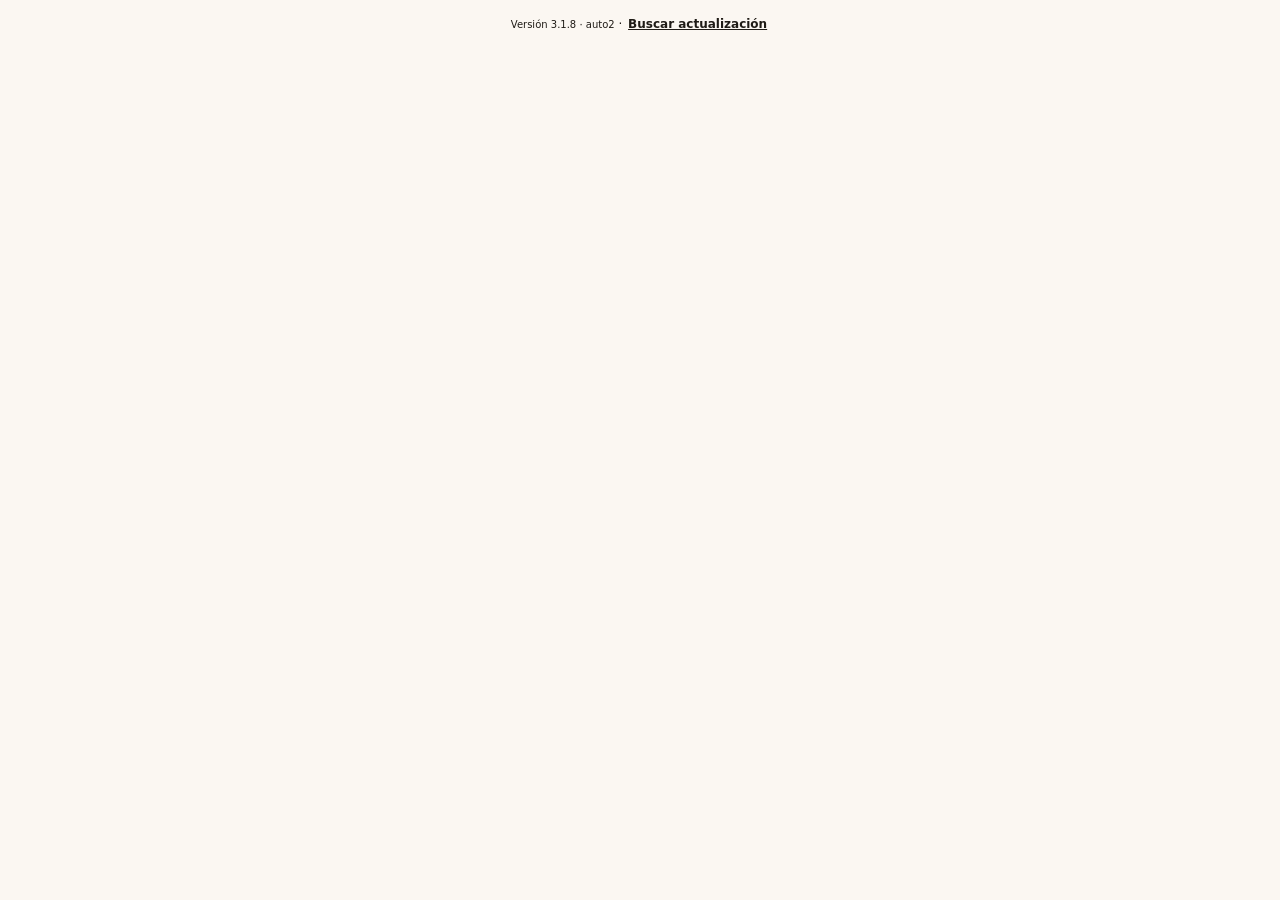
==== commit ee35b44a: "PWA automática segura: index.html" ====
--- a/index.html
+++ b/index.html
@@ -76,5 +76,9 @@
   <script src="js/caja.js"></script>
   <script src="js/inventario.js"></script>
   <script src="js/reportes.js"></script>
+  <script src="js/rastreo.js"></script>
+  <script src="js/monitoreo.js"></script>
+  <script src="js/informe_motorizados.js"></script>
+<script src="js/pwa-cliente.js"></script>
 </body>
 </html>
--- a/css/app.css
+++ b/css/app.css
@@ -307,3 +307,6 @@
   .selector-local { max-width: 38vw; }
 }
 @media (prefers-reduced-motion: reduce) { * { animation: none !important; transition: none !important; } }
+/* 3.1.5: botón ✕ para cerrar cualquier ventana */
+.ventana-x { position: sticky; top: 0; float: right; margin: -6px -6px 4px 10px; width: 40px; height: 40px; border-radius: 50%; border: 0; background: var(--superficie-2); color: var(--texto); font-size: 18px; font-weight: 800; cursor: pointer; display: grid; place-items: center; z-index: 2; }
+.ventana-x:active { transform: scale(.95); }
--- a/css/modulos.css
+++ b/css/modulos.css
@@ -126,7 +126,8 @@
   box-shadow: var(--sombra); display: flex; flex-direction: column; min-width: 0;
 }
 .plato-foto { aspect-ratio: 16 / 10; background: linear-gradient(135deg, var(--acento-suave), var(--superficie-2)); display: grid; place-items: center; font-size: 54px; overflow: hidden; }
-.plato-foto img { width: 100%; height: 100%; object-fit: cover; }
+.plato-foto { position: relative; }
+.plato-foto img { position: absolute; inset: 0; width: 100%; height: 100%; object-fit: cover; } /* 3.1.1: en iPhone la foto se corría hacia abajo */
 .plato-info { padding: 14px; display: grid; gap: 6px; flex: 1; }
 .plato-info h3 { margin: 0; font-size: 17px; }
 .plato-info p { margin: 0; color: var(--texto-2); font-size: 14px; }
@@ -211,13 +212,15 @@
 .barra-pedido .btn { justify-content: space-between; }
 .barra-total { font-weight: 800; }
 .plato-grande { aspect-ratio: 4 / 3; border-radius: 16px; overflow: hidden; background: linear-gradient(135deg, var(--acento-suave), var(--superficie-2)); display: grid; place-items: center; margin: 0 0 12px; }
-.plato-grande img { width: 100%; height: 100%; object-fit: cover; }
+.plato-grande { position: relative; }
+.plato-grande img { position: absolute; inset: 0; width: 100%; height: 100%; object-fit: cover; }
 .cantidad-fila { display: flex; align-items: center; justify-content: space-between; margin-top: 12px; font-weight: 700; }
 .sugeridos { display: grid; grid-template-columns: repeat(2, minmax(0, 1fr)); gap: 10px; margin: 4px 0 6px; }
 .sugerido { display: grid; gap: 4px; justify-items: center; text-align: center; padding: 10px; border: 1.5px solid var(--borde); border-radius: 16px; background: var(--superficie); cursor: pointer; font: inherit; color: inherit; min-height: 48px; }
 .sugerido.elegido { border-color: var(--exito); background: color-mix(in srgb, var(--exito) 10%, var(--superficie)); }
 .sug-foto { width: 72px; height: 72px; border-radius: 14px; overflow: hidden; display: grid; place-items: center; background: var(--superficie-2); }
-.sug-foto img { width: 100%; height: 100%; object-fit: cover; }
+.sug-foto { position: relative; flex: none; }
+.sug-foto img { position: absolute; inset: 0; width: 100%; height: 100%; object-fit: cover; }
 .sug-foto.sin-foto::before { font-size: 34px; }
 .tipos-entrega { display: grid; grid-template-columns: repeat(auto-fit, minmax(96px, 1fr)); gap: 10px; }
 .tipo-op { display: grid; gap: 2px; justify-items: center; text-align: center; padding: 14px 8px; border: 2px solid var(--borde); border-radius: 18px; background: var(--superficie); cursor: pointer; font: inherit; color: inherit; min-height: 96px; transition: border-color .15s, transform .1s, background .15s; }
@@ -339,3 +342,242 @@
 .enlace-item { flex-wrap: wrap; }
 .enlace-item .item-cuerpo { flex: 1 1 calc(100% - 60px); }
 .enlace-item > .btn { flex: 1 1 120px; }
+
+/* ============================================================
+ * 3.1 — motorizado para el cliente, código de entrega, privacidad,
+ * monitoreo, informe de motorizados, ilustraciones y enlace.
+ * ============================================================ */
+.pedir-portada { background-image: url("../img/platos/portada.svg"), linear-gradient(140deg, var(--primario), color-mix(in srgb, var(--primario) 65%, var(--acento))); background-size: auto 100%, cover; background-position: right center, center; background-repeat: no-repeat; }
+img.ilustracion { width: 100%; height: 100%; object-fit: cover; }
+.item-boton { width: 100%; text-align: left; font: inherit; color: inherit; cursor: pointer; border: 1px solid var(--borde); background: var(--superficie); }
+.item-boton:hover { border-color: var(--primario); }
+.casilla { display: flex; gap: 10px; align-items: flex-start; padding: 8px 0; font-size: 14px; line-height: 1.4; cursor: pointer; }
+.casilla input { width: 22px; height: 22px; flex: none; margin: 0; accent-color: var(--acento); }
+.casilla a { color: var(--acento); font-weight: 800; text-decoration: underline; }
+.casilla.falta { color: var(--error); animation: sacudir .35s; }
+@keyframes sacudir { 25% { transform: translateX(-4px); } 75% { transform: translateX(4px); } }
+
+/* Tarjeta del motorizado en el seguimiento del cliente */
+.tarjeta-moto { display: flex; gap: 12px; align-items: center; margin-top: 12px; padding: 12px; border-radius: var(--radio); background: var(--superficie-2); }
+.tarjeta-moto small { display: block; color: var(--texto-2); font-size: 12px; }
+.tarjeta-moto b { display: block; font-size: 17px; }
+.moto-foto { width: 58px; height: 58px; flex: none; border-radius: 50%; overflow: hidden; display: grid; place-items: center; font-size: 28px; background: var(--acento-suave); position: relative; }
+.moto-foto img { position: absolute; inset: 0; width: 100%; height: 100%; object-fit: cover; }
+.moto-datos { display: flex; flex-wrap: wrap; gap: 6px; margin: 4px 0 2px; font-size: 13px; }
+.placa { font-family: ui-monospace, Menlo, monospace; font-weight: 800; letter-spacing: .08em; padding: 2px 8px; border-radius: 6px; background: #fff; color: #111; border: 2px solid #111; }
+.codigo-entrega { margin-top: 12px; padding: 14px; border-radius: var(--radio); text-align: center; background: color-mix(in srgb, var(--acento) 10%, var(--superficie)); border: 2px dashed var(--acento); }
+.codigo-entrega span, .codigo-entrega small { display: block; font-size: 13px; color: var(--texto-2); }
+.codigo-entrega b { display: block; font-size: 40px; letter-spacing: .3em; margin: 4px 0; padding-left: .3em; font-variant-numeric: tabular-nums; }
+
+/* Turno y rastreo del motorizado */
+.tarjeta.turno { display: flex; gap: 12px; align-items: center; margin-bottom: 12px; border-left: 5px solid var(--borde); }
+.tarjeta.turno.abierto { border-left-color: var(--exito); }
+.pasos-lista { padding-left: 20px; line-height: 1.6; }
+
+/* Resumen corto (monitoreo e informe) */
+.resumen-mini { display: grid; grid-template-columns: repeat(auto-fit, minmax(92px, 1fr)); gap: 10px; margin-bottom: 12px; }
+.resumen-mini > div { background: var(--superficie); border: 1px solid var(--borde); border-radius: var(--radio); padding: 12px; text-align: center; }
+.resumen-mini b { display: block; font-size: 22px; }
+.resumen-mini span { font-size: 12px; color: var(--texto-2); }
+.resumen-mini .mal b, .mal { color: var(--error); }
+
+/* Mapa liviano de puntos y ruta */
+.mapa-puntos { position: relative; overflow: hidden; border-radius: var(--radio); background: var(--superficie-2); display: flex; justify-content: center; border: 1px solid var(--borde); }
+.mapa-lienzo { position: relative; flex: none; }
+.mapa-lienzo img { position: absolute; width: 256px; height: 256px; max-width: none; }
+.mapa-lienzo svg { position: absolute; inset: 0; width: 100%; height: 100%; }
+.mapa-credito { position: absolute; right: 4px; bottom: 2px; font-size: 10px; background: rgba(255,255,255,.8); color: #333; padding: 0 4px; border-radius: 4px; }
+.mapa-vacio { padding: 20px; text-align: center; color: var(--texto-2); background: var(--superficie-2); border-radius: var(--radio); }
+
+/* Monitoreo */
+.tarjeta.monitor { display: block; }
+.tarjeta.monitor.con-alerta { border-color: var(--error); box-shadow: 0 0 0 2px color-mix(in srgb, var(--error) 25%, transparent); }
+.monitor-cabeza { display: flex; gap: 10px; align-items: center; }
+.monitor-cabeza .avatar { position: relative; overflow: hidden; }
+.monitor-cabeza .avatar img { position: absolute; inset: 0; width: 100%; height: 100%; object-fit: cover; }
+.alertas { display: grid; gap: 6px; margin: 10px 0; }
+.alerta { padding: 8px 10px; border-radius: var(--radio-chico); font-weight: 700; font-size: 14px; background: color-mix(in srgb, var(--aviso) 18%, transparent); }
+.alerta.senal, .alerta.detenido { background: color-mix(in srgb, var(--error) 15%, transparent); color: var(--error); }
+.monitor-pedido { padding: 8px 0; border-top: 1px solid var(--borde); margin-top: 8px; display: grid; gap: 6px; justify-items: start; }
+.monitor-linea { display: flex; flex-wrap: wrap; gap: 6px 10px; align-items: center; }
+.monitor-datos { display: flex; flex-wrap: wrap; gap: 6px 14px; margin: 8px 0 4px; font-size: 14px; }
+.guia-gps summary { font-weight: 800; cursor: pointer; }
+
+/* Informe de motorizados */
+.tarjeta.ranking { display: flex; gap: 12px; align-items: center; padding: 12px 14px; }
+.ranking-pos { width: 34px; height: 34px; flex: none; border-radius: 50%; display: grid; place-items: center; font-weight: 800; background: var(--superficie-2); }
+.ranking .ranking-pos { background: var(--acento-suave); }
+.ranking-datos { display: flex; flex-wrap: wrap; gap: 4px 12px; font-size: 13px; color: var(--texto-2); margin-top: 4px; }
+.ranking-datos b { color: var(--texto); }
+.sube { color: var(--exito); } .baja { color: var(--error); }
+.datos-grid { display: grid; grid-template-columns: repeat(2, minmax(0, 1fr)); gap: 8px; margin-bottom: 12px; text-align: left; }
+.datos-grid > div { background: var(--superficie-2); border-radius: var(--radio-chico); padding: 8px 10px; min-width: 0; }
+.datos-grid span { display: block; font-size: 12px; color: var(--texto-2); }
+.datos-grid b { font-size: 15px; overflow-wrap: anywhere; }
+
+/* Enlace para clientes en Inicio */
+.btn-enlace-clientes { display: flex; gap: 14px; align-items: center; justify-content: flex-start; text-align: left; padding: 16px 18px; margin-top: 14px; min-height: 72px; }
+.btn-enlace-clientes > span:first-child { font-size: 30px; }
+.btn-enlace-clientes b { display: block; font-size: 17px; }
+.btn-enlace-clientes small { display: block; font-weight: 600; opacity: .9; }
+
+/* Aviso de privacidad */
+.privacidad { max-width: 760px; margin: 0 auto; padding: calc(16px + var(--arriba)) 18px 40px; }
+.privacidad h1 { margin: 14px 0 4px; }
+.privacidad h2 { font-size: 17px; margin: 16px 0 4px; }
+.privacidad .tarjeta { margin-top: 14px; display: block; }
+
+/* Informe de motorizados: ranking ordenado (3.1.1) */
+.rk-tarjeta { display: block; width: 100%; text-align: left; padding: 14px; }
+.rk-cabeza { display: flex; align-items: center; gap: 12px; }
+.rk-cabeza .item-titulo { font-size: 16px; }
+.rk-flecha { font-size: 22px; color: var(--texto-2); }
+.ranking-pos.rk-verde { background: #e3f4e8; color: #1e6b3a; }
+.ranking-pos.rk-amarillo { background: #fdf3d6; color: #7a5800; }
+.ranking-pos.rk-rojo { background: #fde4e4; color: #9b1c1c; }
+.rk-datos { display: grid; grid-template-columns: repeat(2, minmax(0, 1fr)); gap: 8px; margin-top: 12px; }
+.rk-dato { background: var(--superficie-2); border-radius: var(--radio); padding: 8px 10px; min-width: 0; }
+.rk-dato span { display: block; font-size: 12px; color: var(--texto-2); line-height: 1.3; }
+.rk-dato b { display: block; font-size: 17px; line-height: 1.4; color: var(--texto); }
+.rk-dato.mal b { color: var(--error); }
+.rk-dato small { font-size: 12px; margin-left: 4px; }
+.rk-ayuda { margin: 12px 0; font-size: 13px; }
+button.enlace { background: none; border: 0; padding: 4px 2px; color: var(--primario); font: inherit; font-weight: 700; text-decoration: underline; cursor: pointer; }
+.rk-leyenda .item { min-height: 0; padding: 10px 0; }
+.rk-resumen { grid-template-columns: repeat(2, minmax(0, 1fr)); }
+.rk-leyenda .item { padding: 10px 12px; }
+.rk-leyenda + .ayuda { margin-top: 10px; }
+button.enlace { color: var(--texto); }
+#im-rapidos .pestana[aria-selected="true"] { background: var(--acento); border-color: var(--acento); color: #fff; }
+.pasos-ayuda { margin: -4px 0 12px; font-size: 14px; color: var(--texto-2); }
+.pasos-ayuda b { color: var(--texto); }
+.error-campo { margin: 6px 0 0; color: var(--error); font-weight: 700; font-size: 14px; }
+#btn-ubic-wa { grid-column: 1 / -1; }
+@media (min-width: 560px) { .ubic-opciones { grid-template-columns: repeat(3, minmax(0, 1fr)); } #btn-ubic-wa { grid-column: auto; } }
+.hecho-final { display: inline-flex; align-items: center; padding: 6px 12px; border-radius: 999px; font-weight: 800; font-size: 14px; color: var(--exito); background: color-mix(in srgb, var(--exito) 12%, transparent); }
+
+/* 3.1.3 */
+.solo-lector { position: absolute; width: 1px; height: 1px; overflow: hidden; clip: rect(0 0 0 0); white-space: nowrap; }
+.pedir-redes { position: relative; z-index: 1; display: flex; flex-wrap: wrap; gap: 8px; margin-top: 10px; }
+.pedir-redes a { display: inline-flex; align-items: center; gap: 6px; min-height: 36px; padding: 6px 12px; border-radius: 999px; background: rgba(255,255,255,.16); color: #fff; font-weight: 700; font-size: 13px; text-decoration: none; border: 1px solid rgba(255,255,255,.28); }
+.foto-entrega { text-align: center; }
+.foto-entrega img { display: block; max-width: 100%; max-height: 60vh; margin: 0 auto 6px; border-radius: 12px; border: 1px solid var(--borde); }
+.foto-entrega small { color: var(--texto-2); }
+.det-botones, .enlace-botones, .insumo-botones { display: flex; gap: 6px; flex-wrap: wrap; }
+.enlace-item { flex-wrap: wrap; }
+.enlace-item .enlace-botones { width: 100%; }
+.enlace-item .enlace-botones .btn { flex: 1 1 0; }
+details.plegable summary { list-style: none; cursor: pointer; display: flex; align-items: center; justify-content: space-between; min-height: 44px; }
+details.plegable summary::-webkit-details-marker { display: none; }
+details.plegable summary h3 { margin: 0; font-size: 17px; }
+details.plegable summary h3 small { font-weight: 600; color: var(--texto-2); font-size: 13px; }
+details.plegable summary::after { content: '▾'; font-size: 18px; color: var(--texto-2); transition: transform .15s; }
+details.plegable[open] summary::after { transform: rotate(180deg); }
+details.plegable[open] summary { margin-bottom: 8px; }
+.ganancia { display: grid; grid-template-columns: repeat(2, minmax(0, 1fr)); gap: 8px; margin-top: 12px; }
+.ganancia > div { background: var(--superficie-2); border-radius: var(--radio); padding: 8px 10px; }
+.ganancia > div:nth-child(3) { grid-column: 1 / -1; }
+.ganancia span { display: block; font-size: 12px; color: var(--texto-2); }
+.ganancia b { display: block; font-size: 17px; }
+.ganancia .bien b { color: var(--exito); }
+.ganancia .mal b { color: var(--error); }
+.ganancia p { grid-column: 1 / -1; margin: 0; }
+.banda-accion { align-items: center; flex-wrap: wrap; }
+.banda-accion span { flex: 1 1 160px; }
+.tarjeta.insumo { display: block; padding: 12px 14px; }
+.tarjeta.insumo.bajo { border-color: color-mix(in srgb, var(--error) 45%, var(--borde)); }
+.insumo-cabeza { display: flex; align-items: flex-start; gap: 12px; }
+.insumo-stock { text-align: right; flex: none; }
+.insumo-stock b { display: block; font-size: 22px; line-height: 1.1; }
+.insumo.bajo .insumo-stock b { color: var(--error); }
+.insumo-stock span { font-size: 12px; color: var(--texto-2); }
+.insumo-botones { margin-top: 10px; }
+.insumo-botones .btn { flex: 1 1 0; }
+.compra-grupo { display: block; margin-bottom: 10px; text-align: left; }
+.compra-grupo h4 { margin: 0 0 6px; }
+.compra-grupo .item { min-height: 0; padding: 8px 0; }
+.filtros .pestana[aria-selected="true"] { background: var(--acento); border-color: var(--acento); color: #fff; }
+details.otras-fechas { margin: 0 0 12px; }
+details.otras-fechas summary { cursor: pointer; display: inline-flex; align-items: center; gap: 6px; min-height: 40px; padding: 6px 12px; border-radius: 999px; border: 1px solid var(--borde); background: var(--superficie); font-weight: 700; font-size: 14px; list-style: none; }
+details.otras-fechas summary::-webkit-details-marker { display: none; }
+details.otras-fechas summary span { font-weight: 600; color: var(--texto-2); }
+details.otras-fechas[open] summary { margin-bottom: 10px; }
+.enlace-botones .btn { white-space: nowrap; font-size: 13px; padding-left: 8px; padding-right: 8px; min-width: 0; }
+.enlace-botones .btn { padding-left: 10px; padding-right: 10px; }
+.enlace-item .enlace-botones .btn:first-child { flex: 1.45 1 0; }
+.enlace-item .enlace-botones .btn { padding-left: 6px; padding-right: 6px; gap: 4px; }
+/* 3.1.5: la vista previa de la foto de entrega se ve completa (sin recortar) */
+.foto-previa { object-fit: contain; max-height: 280px; background: var(--superficie-2); }
+/* 3.1.5: foto del motorizado completa; en el círculo se centra en la cara (parte de arriba) */
+.moto-foto { width: 72px; height: 72px; }
+.moto-foto img { object-position: center 22%; }
+.plato-admin .miniatura img { object-position: center 22%; }
+.iva-linea { font-size: 13px; color: var(--texto-2); }
+
+/* 3.1.5: cuentas bancarias «premium», estado del pago, mis pedidos, políticas */
+.cuentas { display: grid; gap: 10px; margin-top: 12px; }
+.cuenta-banco { position: relative; border-radius: 18px; padding: 14px 16px; color: #fff; background: linear-gradient(135deg, var(--banco, #2b2b2b), color-mix(in srgb, var(--banco, #2b2b2b) 70%, #000)); box-shadow: 0 8px 22px rgba(0,0,0,.18); text-align: left; }
+.cuenta-banco.elegida { outline: 3px solid var(--acento); outline-offset: 2px; }
+.cb-cabeza { display: flex; align-items: center; gap: 10px; margin-bottom: 10px; }
+.cb-cabeza b { display: block; font-size: 16px; }
+.cb-cabeza small { opacity: .85; font-size: 12px; }
+.cb-logo { width: 36px; height: 36px; border-radius: 10px; background: rgba(255,255,255,.2); display: grid; place-items: center; font-weight: 800; font-size: 18px; flex: none; }
+.cb-numero { display: flex; align-items: center; justify-content: space-between; gap: 8px; font-size: 22px; font-weight: 800; letter-spacing: 1.5px; font-variant-numeric: tabular-nums; margin-bottom: 8px; }
+.cb-dato { display: flex; align-items: center; gap: 8px; font-size: 13px; padding: 2px 0; }
+.cb-dato span { opacity: .8; min-width: 56px; }
+.cb-dato b { flex: 1; min-width: 0; overflow-wrap: anywhere; }
+.cb-copiar { border: 0; background: rgba(255,255,255,.2); color: inherit; border-radius: 10px; min-width: 40px; min-height: 36px; font-size: 16px; cursor: pointer; }
+.cb-elegir { margin-top: 10px; background: rgba(255,255,255,.95); color: #1f1b16; border: 0; }
+.cuenta-banco.elegida .cb-elegir { background: var(--acento); color: #fff; }
+.cb-monto { display: flex; flex-wrap: wrap; align-items: center; gap: 8px; margin-top: 10px; padding: 10px 12px; border-radius: var(--radio); background: var(--superficie-2); }
+.cb-monto span { color: var(--texto-2); font-size: 13px; }
+.cb-monto b { font-size: 20px; flex: 1; }
+.cb-monto .cb-copiar { background: var(--superficie); border: 1px solid var(--borde); }
+.cb-monto small { width: 100%; color: var(--texto-2); }
+.politica-linea { display: flex; gap: 8px; margin-top: 10px; padding: 10px 12px; border-radius: var(--radio); background: color-mix(in srgb, var(--acento) 10%, var(--superficie)); font-size: 14px; }
+.pago-estado { display: flex; gap: 8px; margin-top: 10px; padding: 10px 12px; border-radius: var(--radio); font-size: 14px; text-align: left; }
+.pago-estado.espera { background: color-mix(in srgb, #e9a400 16%, var(--superficie)); }
+.pago-estado.ok { background: color-mix(in srgb, var(--exito) 14%, var(--superficie)); }
+.mis-pedidos summary { cursor: pointer; list-style: none; display: flex; align-items: center; gap: 6px; min-height: 40px; }
+.mis-pedidos summary::-webkit-details-marker { display: none; }
+.mis-pedidos summary small { color: var(--texto-2); }
+.mp-fila { display: flex; align-items: center; gap: 10px; padding: 10px 0; border-top: 1px solid var(--borde); }
+.mp-fila .item-sub { overflow-wrap: anywhere; }
+.seguimiento .seg-caja + .seg-caja { margin-top: 10px; }
+.politicas-lista p { margin: 0 0 10px; text-align: left; }
+.pedir-pie { text-align: center; padding: 18px 16px 110px; font-size: 13px; color: var(--texto-2); }
+.pedir-pie a, .pedir-pie .enlace { color: var(--texto-2); font-weight: 600; }
+.pago-bloqueo { display: flex; gap: 8px; padding: 8px 10px; border-radius: var(--radio); background: color-mix(in srgb, #e9a400 16%, var(--superficie)); font-size: 13px; }
+.pago-bloqueo.tarde { background: color-mix(in srgb, var(--error) 16%, var(--superficie)); }
+
+/* 3.1.6: selector de entregas y controles táctiles sin desbordar pantallas de 320px. */
+.fecha-entregados{display:flex;gap:8px;align-items:center;flex-wrap:wrap;padding:6px 8px 12px}
+.fecha-entregados input[type=date]{flex:1 1 145px;min-width:0;max-width:100%;font-size:16px}
+.fecha-entregados .btn{min-height:48px}
+@media(max-width:360px){.fecha-entregados{gap:5px;padding:5px}.fecha-entregados input[type=date]{flex-basis:100%;width:100%}}
+
+/* Nuevos controles cómodos en el teléfono. */
+#lo-gps,#zo-gps,#pe-aplicar,[data-pausar]{min-height:48px}
+
+/* 3.1.7: prefijos internacionales accesibles en móvil de 320 px. */
+.telefono-internacional {display:grid;grid-template-columns:minmax(0,1fr);gap:8px;min-width:0}
+.telefono-internacional .campo {min-width:0;margin:0}
+.telefono-internacional .entrada {width:100%;max-width:100%;min-width:0;font-size:16px}
+.telefono-internacional select {min-height:48px}
+.telefono-internacional #pe-otro-campo[hidden] {display:none}
+
+/* Pedidos Pro: diseño local, conserva los colores del negocio. */
+.pd-premium-titulo{display:flex;align-items:center;justify-content:space-between;gap:12px;margin-bottom:12px}
+.pd-premium-titulo h1{margin:0}.pd-premium-titulo .subtitulo{margin:4px 0 0}
+.pd-premium-acciones{display:grid;grid-template-columns:minmax(0,1fr) 48px 48px;gap:8px;margin-bottom:18px}
+.pd-premium-acciones .btn,.pd-premium-titulo .btn{display:flex;align-items:center;justify-content:center;gap:8px;min-height:48px;margin:0;border-radius:12px;padding:8px 10px}
+.pd-premium-acciones #btn-nuevo-pedido{grid-column:1/-1}
+.pd-premium svg{flex:none}.pd-premium .btn.secundario{border:1px solid var(--borde);background:var(--superficie)}
+.pd-premium .columna{border:1px solid var(--borde);background:var(--superficie);padding:10px}.pd-premium .columna .vacio{padding:10px 8px}
+@media(min-width:700px){.pd-premium-acciones{grid-template-columns:minmax(160px,1fr) minmax(140px,1fr) 48px 48px}.pd-premium-acciones #btn-nuevo-pedido{grid-column:auto}}
+
+/* Editor de solicitudes del cliente: aislado de las demás ventanas. */
+.ux-cambio-lista{max-height:34vh;overflow:auto;overscroll-behavior:contain;margin:8px 0 14px;display:grid;gap:8px}
+.ux-cambio-fila{display:grid;grid-template-columns:minmax(0,1fr) auto;gap:8px;align-items:center;padding:10px;border:1px solid var(--borde);border-radius:12px;background:var(--superficie)}
+.ux-cambio-fila[hidden]{display:none}.ux-cambio-nombre{min-width:0;overflow-wrap:anywhere}.ux-cambio-nombre small{display:block;line-height:1.4}.ux-cambio-controles{display:flex;align-items:center;gap:4px}.ux-cambio-controles input{width:52px;min-width:0;padding:6px;text-align:center;font-size:16px}.ux-cambio-controles button{min-width:36px;min-height:40px;padding:4px 8px}.ux-cambio-extras{grid-column:1/-1;display:flex;flex-wrap:wrap;gap:8px;font-size:.85rem}.ux-cambio-extras label{display:flex;align-items:center;gap:4px}.ux-cambio-extras input{width:auto}.ventana #ux-nota,.ventana [data-ux-buscar]{font-size:16px;width:100%}
+@media(max-width:360px){.ux-cambio-fila{grid-template-columns:1fr}.ux-cambio-controles{justify-content:flex-end}}
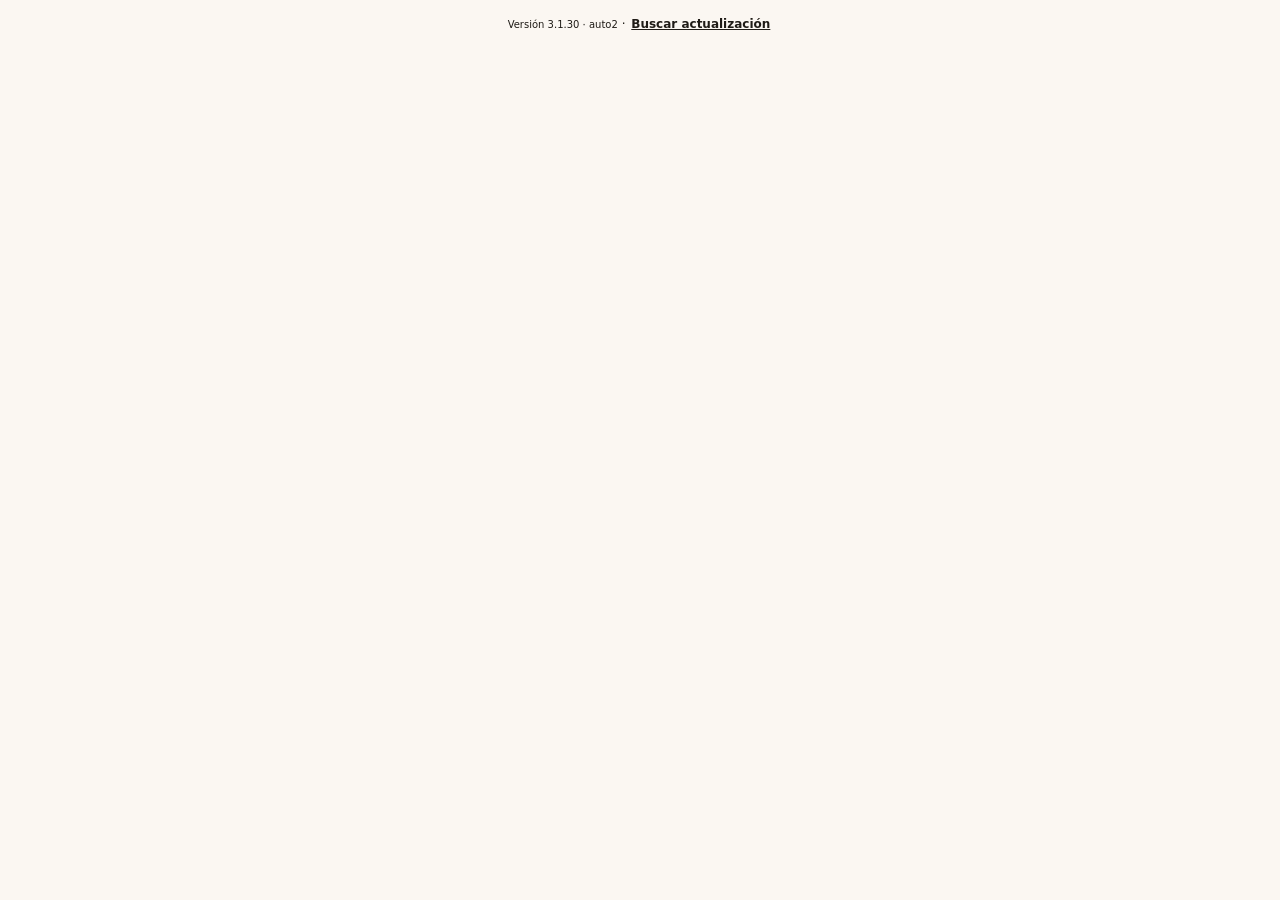
==== commit 55c89f20: "Candidata 3.1.30: centro de notificaciones y voz modular sin cambios de servidor" ====
--- a/index.html
+++ b/index.html
@@ -56,6 +56,7 @@
       </div>
       <label class="sr" for="selector-local" style="position:absolute;left:-9999px">Local</label>
       <select class="selector-local" id="selector-local" aria-label="Elegir local"></select>
+      <button class="mip-avisos" id="mip-avisos" type="button" aria-label="Notificaciones"><svg width="22" height="22" viewBox="0 0 24 24" fill="none" stroke="currentColor" stroke-width="1.8" stroke-linecap="round" stroke-linejoin="round" aria-hidden="true"><path d="M18 8a6 6 0 0 0-12 0c0 7-3 7-3 9h18c0-2-3-2-3-9M10 21h4"/></svg><span id="mip-avisos-num" hidden>0</span></button>
     </header>
     <nav class="navegacion" id="navegacion" aria-label="Menú principal"></nav>
     <main class="contenido" id="contenido" tabindex="-1"></main>
@@ -70,6 +71,8 @@
   <script src="js/configuracion.js"></script>
   <script src="js/comun.js"></script>
   <script src="js/qr.js"></script>
+  <script src="js/voz.js"></script>
+  <script src="js/notificaciones.js"></script>
   <script src="js/pedidos.js"></script>
   <script src="js/menu.js"></script>
   <script src="js/motorizados.js"></script>
--- a/css/app.css
+++ b/css/app.css
@@ -310,3 +310,6 @@
 /* 3.1.5: botón ✕ para cerrar cualquier ventana */
 .ventana-x { position: sticky; top: 0; float: right; margin: -6px -6px 4px 10px; width: 40px; height: 40px; border-radius: 50%; border: 0; background: var(--superficie-2); color: var(--texto); font-size: 18px; font-weight: 800; cursor: pointer; display: grid; place-items: center; z-index: 2; }
 .ventana-x:active { transform: scale(.95); }
+
+/* Centro de avisos: botón compacto, sin alterar la navegación. */
+.mip-avisos{position:relative;flex:0 0 44px;width:44px;height:44px;border:1px solid var(--borde);border-radius:12px;background:var(--superficie,transparent);color:inherit;display:grid;place-items:center;cursor:pointer}.mip-avisos span{position:absolute;top:-3px;right:-3px;background:#b42336;color:#fff;border-radius:20px;min-width:19px;height:19px;display:grid;place-items:center;font-size:11px;font-weight:700;padding:0 3px}.mip-aviso-lista{max-height:50vh;overflow:auto;margin:8px 0 12px}.mip-aviso-fila{display:flex;align-items:center;justify-content:space-between;gap:12px;text-align:left;width:100%;min-height:56px;padding:12px 4px;border:0;border-bottom:1px solid var(--borde);background:transparent;color:inherit;cursor:pointer}.mip-aviso-fila small{display:block;color:var(--texto-2);margin-top:4px}.mip-aviso-fila>span:last-child{color:var(--acento)}.cabecera .marca{min-width:0}.cabecera .marca-nombre,.cabecera .marca-sub{overflow:hidden;text-overflow:ellipsis;white-space:nowrap}
--- a/css/modulos.css
+++ b/css/modulos.css
@@ -581,3 +581,160 @@
 .ux-cambio-fila{display:grid;grid-template-columns:minmax(0,1fr) auto;gap:8px;align-items:center;padding:10px;border:1px solid var(--borde);border-radius:12px;background:var(--superficie)}
 .ux-cambio-fila[hidden]{display:none}.ux-cambio-nombre{min-width:0;overflow-wrap:anywhere}.ux-cambio-nombre small{display:block;line-height:1.4}.ux-cambio-controles{display:flex;align-items:center;gap:4px}.ux-cambio-controles input{width:52px;min-width:0;padding:6px;text-align:center;font-size:16px}.ux-cambio-controles button{min-width:36px;min-height:40px;padding:4px 8px}.ux-cambio-extras{grid-column:1/-1;display:flex;flex-wrap:wrap;gap:8px;font-size:.85rem}.ux-cambio-extras label{display:flex;align-items:center;gap:4px}.ux-cambio-extras input{width:auto}.ventana #ux-nota,.ventana [data-ux-buscar]{font-size:16px;width:100%}
 @media(max-width:360px){.ux-cambio-fila{grid-template-columns:1fr}.ux-cambio-controles{justify-content:flex-end}}
+
+/* Respetar ocultación de extras hasta seleccionar cantidad. */
+.ux-cambio-extras[hidden]{display:none!important}
+
+/* 3.1.10: avisos y recepción de solicitudes */
+.aviso-flotante.aviso-premium{display:flex;align-items:flex-start;gap:12px;padding:14px 16px;border-radius:14px;line-height:1.4;box-shadow:0 8px 24px rgba(0,0,0,.16)}
+.aviso-premium-icono{flex:0 0 28px;display:grid;place-items:center}
+.aviso-premium-texto{display:flex;flex-direction:column;gap:3px;overflow-wrap:anywhere}.aviso-premium-texto strong{font-size:.88rem}.aviso-premium-texto>span{font-size:.85rem}
+#pd-solic-count{font-weight:700;border:1px solid currentColor;border-radius:999px;padding:0 7px;min-width:24px;text-align:center}#pd-conexion{margin:8px 0;font-size:.82rem}
+
+/* 3.1.11 · selección y detalle premium, sin tachados */
+.ux-cambio-fila.ux-elegido{border-color:var(--acento);background:var(--acento-suave);box-shadow:inset 3px 0 0 var(--acento)}
+.ux-cambio-fila.ux-elegido-actual{background:var(--superficie-2);border-color:var(--texto-2);box-shadow:inset 3px 0 0 var(--texto-2)}
+.ux-cambio-fila.ux-elegido .ux-cambio-nombre:after{content:"Seleccionado";display:block;font-size:.72rem;font-weight:600;margin-top:4px}
+.ux-seleccion-resumen,.ux-detalle-pedido{border:1px solid var(--borde);border-radius:14px;padding:12px;margin:12px 0;background:var(--superficie)}
+.ux-seleccion-grupo{border-radius:10px;padding:10px;margin:8px 0;border:1px solid var(--borde)}
+.ux-seleccion-grupo.actual{background:var(--superficie-2)}.ux-seleccion-grupo.nuevo{background:var(--acento-suave);border-color:var(--acento)}
+.ux-resumen-item{display:flex;justify-content:space-between;align-items:flex-start;gap:10px;padding:7px 0;border-bottom:1px solid var(--borde)}
+.ux-resumen-item>span{min-width:0;overflow-wrap:anywhere}.ux-resumen-item>b{white-space:nowrap}.ux-resumen-item small{display:block;font-size:.8rem;opacity:.85}
+.ux-total-pedido{font-size:1.15rem;font-weight:700}.ux-solicitud-pedido{border-inline-start:3px solid var(--acento)}
+
+/* Gestión visual de solicitudes en revisión */
+.ux-solicitud-pendiente{border:1px solid var(--borde);border-inline-start:3px solid var(--aviso);border-radius:12px;padding:12px;margin:10px 0;background:var(--superficie-2)}
+.ux-solicitud-pendiente small{display:block;margin:5px 0 9px;overflow-wrap:anywhere}
+
+/* Respuestas rápidas y gestión de solicitudes: alcance local */
+.ux-respuesta-rapida{display:grid;gap:8px;margin:12px 0}.ux-respuesta-rapida textarea,.ux-respuesta-rapida select{width:100%;font-size:16px}.ux-respuesta-rapida small{color:var(--texto-2);text-align:right}.ventana.ux-gestion-modal>.acciones{position:sticky;bottom:0;background:var(--superficie);padding:10px 0 6px;z-index:2;border-top:1px solid var(--borde)}
+
+/* Seguimiento compacto por pedido; no cambia el resto de la app. */
+.seg-pedido-compacto{border:1px solid var(--borde);border-radius:14px;margin:10px 0;padding:8px;background:var(--superficie)}.seg-pedido-compacto>summary{display:grid;grid-template-columns:1fr auto;gap:4px 12px;cursor:pointer;padding:10px;list-style:none}.seg-pedido-compacto>summary::after{content:'▾';grid-column:2;grid-row:2;text-align:right}.seg-pedido-compacto[open]>summary::after{content:'▴'}.seg-pedido-compacto>summary small{grid-column:1;color:var(--texto-2)}.seg-pedido-compacto .seg-caja{margin:6px 0}.ux-cambio-fila [data-variante]{grid-column:1/-1;justify-self:start}
+
+/* Comparación de propuesta: prioridad al importe, no al texto narrativo. */
+.ux-comparacion-totales{display:grid;grid-template-columns:repeat(2,minmax(0,1fr));gap:8px;margin:12px 0}.ux-total-anterior,.ux-total-nuevo{padding:12px 10px;border-radius:12px;border:1px solid var(--borde);background:var(--superficie-2);min-width:0}.ux-total-nuevo{background:var(--acento-suave);border-color:var(--acento)}.ux-comparacion-totales small{display:block;font-size:12px;color:var(--texto-2);margin-bottom:5px}.ux-comparacion-totales strong{display:block;font-size:clamp(19px,5.5vw,27px);font-variant-numeric:tabular-nums;line-height:1.2;overflow-wrap:anywhere}.ux-total-diferencia{grid-column:1/-1;display:flex;justify-content:space-between;gap:10px;padding:9px 12px;border:1px solid var(--borde);border-radius:10px;font-size:14px}.ux-total-diferencia b{white-space:nowrap}.ux-comparacion-detalles{display:grid;gap:10px;margin:10px 0}.ux-comparacion-grupo{background:var(--superficie);border:1px solid var(--borde);border-radius:12px;padding:12px}.ux-comparacion-grupo h4{margin:0 0 7px;font-size:15px}.ux-comparacion-grupo .ux-resumen-item small{display:block;color:var(--texto-2)}.ux-comparacion-cierre{font-weight:800;border-top:1px solid var(--borde);margin-top:5px;padding-top:5px}.ux-mensaje-propuesta{padding:11px 12px;background:var(--superficie-2);border-radius:10px;margin:10px 0;overflow-wrap:anywhere;white-space:pre-wrap}.ux-mensaje-propuesta b{display:block;font-size:13px;margin-bottom:4px}.ux-propuesta-prioritaria{border:1px solid var(--acento);margin-top:0}.ux-propuesta-prioritaria details summary{cursor:pointer;padding:8px 0;font-weight:600}.ux-propuesta-prioritaria .btn{margin-top:8px}.ux-propuesta-mensaje textarea{width:100%;min-height:76px;resize:vertical}.pedido .ux-comparacion-totales strong{font-size:20px}
+
+/* 3.1.19 candidata: recordatorio visual discreto, sin afirmar conexión. */
+.ux-actualizar-seg{display:inline-flex;align-items:center;gap:5px;white-space:nowrap}.ux-actualizar-icono{display:inline-block;animation:ux-sugerir-actualizar 8s ease-in-out infinite}@keyframes ux-sugerir-actualizar{0%,84%,100%{opacity:1;transform:scale(1)}92%{opacity:.7;transform:scale(1.16)}}@media(prefers-reduced-motion:reduce){.ux-actualizar-icono{animation:none!important}}
+
+/* 3.1.21 candidata: controles de cantidad visibles, también en pantallas estrechas. */
+.opcion-extra{display:flex;flex-wrap:wrap;justify-content:space-between;gap:8px;cursor:default}.opcion-extra>span:first-child{flex:1;min-width:110px;overflow-wrap:anywhere}.contador input[type=number],.opcion .contador input[type=number],.ux-cambio-extras .contador input[type=number]{box-sizing:border-box;min-width:56px;width:64px;height:40px;text-align:center;font-size:16px;border:1px solid var(--borde);border-radius:8px;background:var(--superficie);color:inherit;appearance:textfield;-moz-appearance:textfield}.contador input::-webkit-inner-spin-button,.contador input::-webkit-outer-spin-button{-webkit-appearance:none;margin:0}.contador-extra{flex:none}.contador-extra button{min-width:40px;min-height:40px}.ux-cambio-extras label{flex-wrap:wrap;gap:6px}.opcion input[type=checkbox]{width:20px;height:20px}
+
+
+/* Candidata 3.1.22: únicamente presentación del cliente antes del envío.
+   La foto original y su URL no cambian; se conserva toda la imagen. */
+.pedir-app .plato-foto { aspect-ratio: 1 / 1; background: var(--superficie-2); }
+.pedir-app .plato-foto img, .plato-grande img, .pedir-app .sug-foto img { object-fit: contain; object-position: center; }
+.plato-grande { background: var(--superficie-2); }
+.plato-grande.preenvio-foto { aspect-ratio: 4 / 3; max-height: 220px; }
+.pedir-app .plato-editar-seleccion { width: 100%; margin-top: 4px; }
+.preenvio-opciones .preenvio-opcion { display: flex; flex-wrap: wrap; align-items: center; gap: 8px; }
+.preenvio-opciones .preenvio-opcion > span:first-child { flex: 1 1 100%; min-width: 0; }
+.preenvio-extra-precio { margin-left: auto; display: grid; text-align: right; gap: 2px; overflow-wrap: anywhere; }
+.preenvio-extra-precio small { font-size: 11px; color: var(--texto-2); }
+.preenvio-extra-precio small[hidden] { display: none; }
+.preenvio-extra-precio b { font-variant-numeric: tabular-nums; }
+.preenvio-linea { border: 1px solid var(--borde); border-radius: 14px; padding: 12px; margin: 8px 0; display: grid; gap: 8px; min-width: 0; }
+.preenvio-cabecera { display: flex; align-items: center; gap: 10px; overflow-wrap: anywhere; }
+.preenvio-mini { flex: 0 0 60px; width: 60px; height: 60px; border-radius: 10px; overflow: hidden; background: var(--superficie-2); }
+.preenvio-mini img { width: 100%; height: 100%; object-fit: contain; }
+.preenvio-importe { display: flex; justify-content: space-between; gap: 10px; overflow-wrap: anywhere; font-variant-numeric: tabular-nums; }
+.preenvio-importe > :last-child { flex-shrink: 0; }
+.preenvio-extra { font-size: 13px; color: var(--texto-2); }
+.preenvio-total { border-top: 1px solid var(--borde); padding-top: 8px; }
+.preenvio-acciones { display: flex; flex-wrap: wrap; align-items: center; gap: 8px; }
+@media(max-width:360px) { .preenvio-linea { padding: 9px; } .preenvio-opciones .preenvio-opcion { padding-inline: 8px; } }
+
+/* Subtotal seleccionado en tarjeta de menú, sin modificar sus fotos ni controles. */
+.pedir-app .preenvio-subtotal-tarjeta {display:flex;align-items:center;justify-content:space-between;gap:8px;padding:8px 10px;border-radius:10px;background:var(--fondo);font-size:12px;color:var(--texto-2);font-variant-numeric:tabular-nums;}
+.pedir-app .preenvio-subtotal-tarjeta span {min-width:0;overflow-wrap:anywhere;}
+.pedir-app .preenvio-subtotal-tarjeta b {flex-shrink:0;font-size:17px;color:var(--texto);}
+
+/* Acceso al borrador dentro de la cabecera de categorías: independiente de la barra fija inferior. */
+.pedir-app .preenvio-carrito-acceso {display:grid;grid-template-columns:minmax(0,1fr) auto;gap:8px;align-items:stretch;margin-bottom:8px;}
+.pedir-app .preenvio-carrito-acceso .btn {min-height:44px;min-width:0;font-size:14px;padding:8px 10px;gap:6px;}
+.pedir-app #btn-carrito-preenvio {justify-content:space-between;flex-wrap:wrap;font-variant-numeric:tabular-nums;}
+.pedir-app #btn-carrito-preenvio b {white-space:nowrap;}
+.preenvio-vaciar {font-size:13px;}
+@media(max-width:340px){.pedir-app .preenvio-carrito-acceso .btn{font-size:12px;padding-inline:7px;}}
+
+/* 3.1.25: contraste explícito y subtotal en la posición habitual del precio. */
+.pedir-app #btn-carrito-preenvio {background:#fff;color:#702c37;border:1px solid #702c37;box-shadow:0 2px 8px rgba(65,28,35,.12);}
+.pedir-app #btn-carrito-preenvio:hover,.pedir-app #btn-carrito-preenvio:focus-visible {background:#fff5f5;color:#702c37;}
+.preenvio-carrito-label {display:inline-flex;align-items:center;gap:6px;min-width:0;}
+.preenvio-carrito-label svg {flex:none;}
+.pedir-app .preenvio-precio-principal {display:grid;gap:2px;min-width:0;}
+.pedir-app .preenvio-precio-principal .precio {font-size:clamp(20px,5.6vw,26px);line-height:1.15;font-variant-numeric:tabular-nums;}
+.pedir-app .preenvio-precio-principal small {font-size:11px;color:var(--texto-2);overflow-wrap:anywhere;}
+.pedir-app .preenvio-subtotal-tarjeta {border:1px solid var(--borde);background:var(--acento-suave);color:var(--texto);}
+.preenvio-linea [data-carrito-extras]:empty {display:none;}
+.preenvio-linea .contador {flex:none;}
+
+/* Piloto ejecutivo: sólo revisión de sustituciones del administrador. */
+.ventana.ux-sustitucion-premium{width:100%;max-width:640px;box-sizing:border-box;overscroll-behavior:contain;}
+.ux-sustitucion-premium .ux-premium-solicitud{background:var(--superficie-2);border:1px solid var(--borde);border-radius:14px;padding:14px;margin:12px 0;}
+.ux-sustitucion-premium .ux-premium-solicitud small{font-size:10px;letter-spacing:.08em;font-weight:700;color:var(--texto-2);}
+.ux-sustitucion-premium .ux-premium-solicitud p{margin:8px 0 12px;font-size:14px;overflow-wrap:anywhere;color:var(--texto);}
+.ux-sustitucion-premium .ux-premium-vigente{display:flex;align-items:center;justify-content:space-between;gap:12px;border-top:1px solid var(--borde);padding-top:10px;font-size:13px;color:var(--texto-2);}
+.ux-sustitucion-premium .ux-premium-vigente b{font-size:22px;color:var(--texto);font-variant-numeric:tabular-nums;}
+.ux-sustitucion-premium .ux-premium-toolbar{display:flex;flex-wrap:wrap;align-items:center;justify-content:space-between;gap:4px 12px;margin:8px 0;color:var(--texto-2);font-size:12px;}
+.ux-sustitucion-premium [data-premium-alternativas]{font:inherit;font-weight:700;color:var(--acento);background:transparent;border:0;min-height:44px;padding:6px 0;text-align:left;cursor:pointer;}
+.ux-sustitucion-premium [data-premium-ajustes]:not(.ux-premium-expandido) .ux-premium-alternativa,.ux-sustitucion-premium [data-premium-ajustes]:not(.ux-premium-expandido) [data-buscar]{display:none!important;}
+.ux-sustitucion-premium .ux-cambio-lista{max-height:none;overflow:visible;overscroll-behavior:auto;gap:8px;}
+.ux-sustitucion-premium h3{font-size:13px;letter-spacing:.01em;font-weight:700;margin:16px 0 6px;}
+.ux-sustitucion-premium .ux-cambio-fila{grid-template-columns:minmax(0,1fr);padding:12px;border-radius:12px;gap:6px;}
+.ux-sustitucion-premium .ux-cambio-nombre b{font-size:14px;line-height:1.4;}
+.ux-sustitucion-premium .ux-cambio-nombre small{font-size:12px;color:var(--texto-2);}
+.ux-sustitucion-premium .ux-premium-seleccion{border-color:var(--acento);}
+.ux-sustitucion-premium .ux-cambio-controles{justify-self:start;gap:2px;border:1px solid var(--borde);border-radius:10px;padding:0 2px;}
+.ux-sustitucion-premium .ux-cambio-controles button,.ux-sustitucion-premium .contador-extra button{width:44px;min-width:44px;min-height:44px;padding:0;background:transparent;color:var(--texto);border:0;font-size:16px;box-shadow:none;}
+.ux-sustitucion-premium .ux-cambio-controles input{width:56px;height:44px;border:0;background:transparent;color:var(--texto);font-size:16px;font-weight:700;appearance:textfield;-moz-appearance:textfield;}
+.ux-sustitucion-premium .ux-cambio-controles input::-webkit-inner-spin-button,.ux-sustitucion-premium .ux-cambio-controles input::-webkit-outer-spin-button{-webkit-appearance:none;margin:0;}
+.ux-sustitucion-premium .ux-cambio-extras{display:grid;gap:8px;}
+.ux-sustitucion-premium .ux-cambio-extras[hidden]{display:none!important;}
+.ux-sustitucion-premium .ux-cambio-extras label{display:flex;flex-wrap:wrap;gap:8px;align-items:center;font-size:12px;}
+.ux-sustitucion-premium [data-variante]{min-height:44px;font-size:12px;}
+.ux-sustitucion-premium [data-buscar]{width:100%;min-height:44px;border:1px solid var(--borde);border-radius:10px;padding:10px 12px;background:var(--superficie);color:var(--texto);font-size:16px;}
+.ux-sustitucion-premium .ux-premium-nota{font-size:12px;color:var(--texto-2);margin:14px 0 6px;}
+.ventana.ux-sustitucion-premium>.acciones{display:grid;grid-template-columns:minmax(0,1fr) minmax(0,1fr);gap:6px;padding:8px 0 max(6px,env(safe-area-inset-bottom));}
+.ux-sustitucion-premium>.acciones .btn{min-width:0;min-height:44px;font-size:13px;padding:8px;white-space:normal;}
+.ux-sustitucion-premium>.acciones .btn:first-child{grid-column:1/-1;min-height:48px;font-size:15px;}
+.ux-sustitucion-premium>.acciones .btn:not(:first-child){background:transparent;border:0;box-shadow:none;}
+.ux-sustitucion-premium .ventana-x{width:44px;height:44px;font-size:14px;font-weight:600;background:transparent;}
+@media(max-width:480px){.ventana.ux-sustitucion-premium{max-height:calc(100dvh - env(safe-area-inset-top) - 6px);padding:14px 14px 8px;border-radius:18px 18px 0 0;}.ux-sustitucion-premium h2{font-size:19px;}}
+
+/* 3.1.27: identidad bancaria y filas administrativas compactas. */
+.banco-marca{position:relative;display:grid;place-items:center;flex:none;width:64px;height:44px;border-radius:8px;overflow:hidden;background:#fff;color:#334155;border:1px solid #e2e8f0}
+.banco-marca img{position:absolute;inset:0;width:100%;height:100%;object-fit:contain;background:#fff;padding:3px}
+.banco-inicial{font-weight:800;font-size:17px}
+.banco-admin{display:grid;grid-template-columns:64px minmax(0,1fr) auto;align-items:center;gap:8px;padding:10px}
+.banco-admin-datos{min-width:0;overflow-wrap:anywhere}
+.banco-admin-nombre{font-size:14px;font-weight:700;line-height:1.3}
+.banco-admin-sub{font-size:12px;line-height:1.4;color:var(--texto-2)}
+.banco-admin-oculta{font-size:10px;font-weight:500;color:var(--texto-2)}
+.banco-admin-acciones{display:flex;gap:4px}
+.banco-admin-acciones .btn{display:grid;place-items:center;padding:0;width:44px;min-width:44px;height:44px}
+.cuenta-banco .banco-marca{width:76px;height:44px}
+@media(max-width:360px){.banco-admin{grid-template-columns:48px minmax(0,1fr) auto;gap:5px;padding:8px}.banco-admin .banco-marca{width:48px}.banco-admin-acciones{gap:2px}}
+
+/* Solo tarjetas de transferencia: números largos, contraste y áreas táctiles. */
+.cuenta-banco{min-width:0}
+.cuenta-banco .cb-cabeza>div{min-width:0;overflow-wrap:anywhere}
+.cuenta-banco .cb-numero>span{min-width:0;overflow-wrap:anywhere;letter-spacing:.4px}
+.cuenta-banco .cb-numero{font-size:clamp(16px,4.5vw,22px)}
+.cuenta-banco .cb-copiar,.cuenta-banco .cb-elegir{min-height:44px}
+.cuenta-banco .cb-dato{flex-wrap:wrap}
+#cta-logo-prev .banco-marca{width:112px;height:64px}
+#cta-logo-file{max-width:100%}
+
+/* Paleta bancaria accesible; el logotipo conserva blanco puro sin filtros. */
+.cuenta-banco{background:var(--banco,#334155);color:var(--banco-texto,#fff)}
+.cuenta-banco .cb-cabeza small,.cuenta-banco .cb-dato span{opacity:1}
+.cuenta-banco .cb-copiar{background:#fff;color:#182235}
+.cuenta-banco .cb-elegir,.cuenta-banco.elegida .cb-elegir{background:#fff;color:#182235}
+.cuenta-banco.elegida .cb-elegir{outline:2px solid #182235;outline-offset:-3px}
+.cuenta-banco .banco-marca,.banco-color-prev .banco-marca{width:104px;height:56px;background:#fff}
+.banco-marca img{filter:none;mix-blend-mode:normal;background:#fff;opacity:1}
+.banco-color-prev{display:flex;align-items:center;gap:10px;padding:10px;border-radius:12px;margin-top:6px;font-weight:700}
+@media(max-width:360px){.cuenta-banco .banco-marca{width:88px;height:50px}}
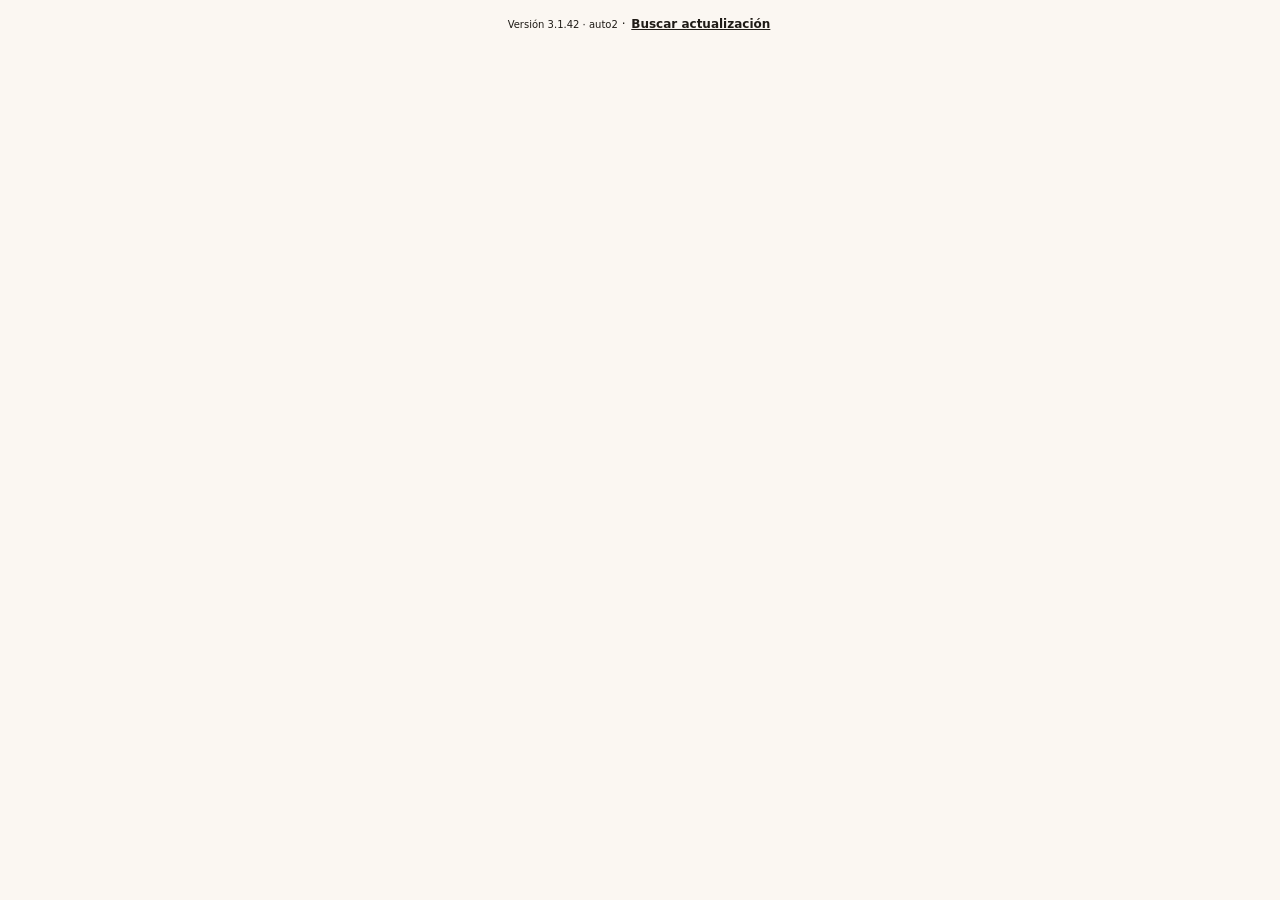
==== commit 1632b671: "3.1.42 candidata: preparar voz en ingreso, toque normal y aviso de permiso" ====
--- a/index.html
+++ b/index.html
@@ -58,6 +58,7 @@
       <select class="selector-local" id="selector-local" aria-label="Elegir local"></select>
       <button class="mip-avisos" id="mip-avisos" type="button" aria-label="Notificaciones"><svg width="22" height="22" viewBox="0 0 24 24" fill="none" stroke="currentColor" stroke-width="1.8" stroke-linecap="round" stroke-linejoin="round" aria-hidden="true"><path d="M18 8a6 6 0 0 0-12 0c0 7-3 7-3 9h18c0-2-3-2-3-9M10 21h4"/></svg><span id="mip-avisos-num" hidden>0</span></button>
     </header>
+    <button class="btn borde chico" id="mip-activar-voz" type="button" style="align-self:center;margin:4px 12px" hidden>🔊 Activar voz de avisos</button>
     <nav class="navegacion" id="navegacion" aria-label="Menú principal"></nav>
     <main class="contenido" id="contenido" tabindex="-1"></main>
   </div>
--- a/css/app.css
+++ b/css/app.css
@@ -313,3 +313,9 @@
 
 /* Centro de avisos: botón compacto, sin alterar la navegación. */
 .mip-avisos{position:relative;flex:0 0 44px;width:44px;height:44px;border:1px solid var(--borde);border-radius:12px;background:var(--superficie,transparent);color:inherit;display:grid;place-items:center;cursor:pointer}.mip-avisos span{position:absolute;top:-3px;right:-3px;background:#b42336;color:#fff;border-radius:20px;min-width:19px;height:19px;display:grid;place-items:center;font-size:11px;font-weight:700;padding:0 3px}.mip-aviso-lista{max-height:50vh;overflow:auto;margin:8px 0 12px}.mip-aviso-fila{display:flex;align-items:center;justify-content:space-between;gap:12px;text-align:left;width:100%;min-height:56px;padding:12px 4px;border:0;border-bottom:1px solid var(--borde);background:transparent;color:inherit;cursor:pointer}.mip-aviso-fila small{display:block;color:var(--texto-2);margin-top:4px}.mip-aviso-fila>span:last-child{color:var(--acento)}.cabecera .marca{min-width:0}.cabecera .marca-nombre,.cabecera .marca-sub{overflow:hidden;text-overflow:ellipsis;white-space:nowrap}
+
+/* Campana del comprador: fuera de los controles de carrito. */
+.pedir-portada{position:relative}.mip-cliente-avisos{position:absolute;top:12px;right:12px;z-index:2;background:var(--superficie,#fff);color:var(--texto,#222)}.mip-avisos span[hidden]{display:none!important}.pedir-portada h1{overflow-wrap:anywhere}
+
+/* Limpieza visual de avisos: botones hermanos, nunca anidados. */
+.mip-aviso-grupo{display:flex;align-items:stretch;gap:4px;min-width:0}.mip-aviso-grupo .mip-aviso-fila{flex:1;min-width:0}.mip-aviso-grupo .mip-aviso-fila span:first-child{min-width:0;overflow-wrap:anywhere}.mip-aviso-borrar{flex:0 0 44px;min-height:44px;display:grid;place-items:center;background:transparent;border:0;border-radius:10px;color:#9f3535;cursor:pointer}.mip-aviso-borrar:hover,.mip-aviso-borrar:focus-visible{background:rgba(159,53,53,.09)}.mip-aviso-vaciar{margin-top:8px;color:#9f3535}.mip-aviso-vaciar:disabled{opacity:.45;cursor:default}
--- a/css/modulos.css
+++ b/css/modulos.css
@@ -738,3 +738,7 @@
 .banco-marca img{filter:none;mix-blend-mode:normal;background:#fff;opacity:1}
 .banco-color-prev{display:flex;align-items:center;gap:10px;padding:10px;border-radius:12px;margin-top:6px;font-weight:700}
 @media(max-width:360px){.cuenta-banco .banco-marca{width:88px;height:50px}}
+
+/* Revisión de cambios: alcance exclusivo del editor del comprador. */
+.ux-cambio-con-foto .ux-cambio-nombre{display:flex;align-items:center;gap:9px}.ux-cambio-con-foto .ux-cambio-nombre>div{min-width:0;flex:1}.ux-cambio-mini{width:46px;height:46px;flex:0 0 46px;border-radius:10px;overflow:hidden;background:var(--superficie-2)}.ux-cambio-mini img{display:block;width:100%;height:100%;object-fit:cover}.ux-revision-cliente [data-ux-buscar],.ux-revision-cliente #ux-nota{box-sizing:border-box;border:1px solid var(--borde);border-radius:12px;padding:10px;background:var(--superficie);color:var(--texto)}.ux-revision-cliente .ux-cambio-controles button{min-width:44px;min-height:44px}.ux-revision-cliente .ux-cambio-controles input{border:1px solid var(--borde);border-radius:8px;background:var(--superficie);color:var(--texto)}
+@media(max-width:390px){.ux-revision-cliente .ux-cambio-con-foto{grid-template-columns:minmax(0,1fr)}.ux-revision-cliente .ux-cambio-controles{justify-content:flex-end}}
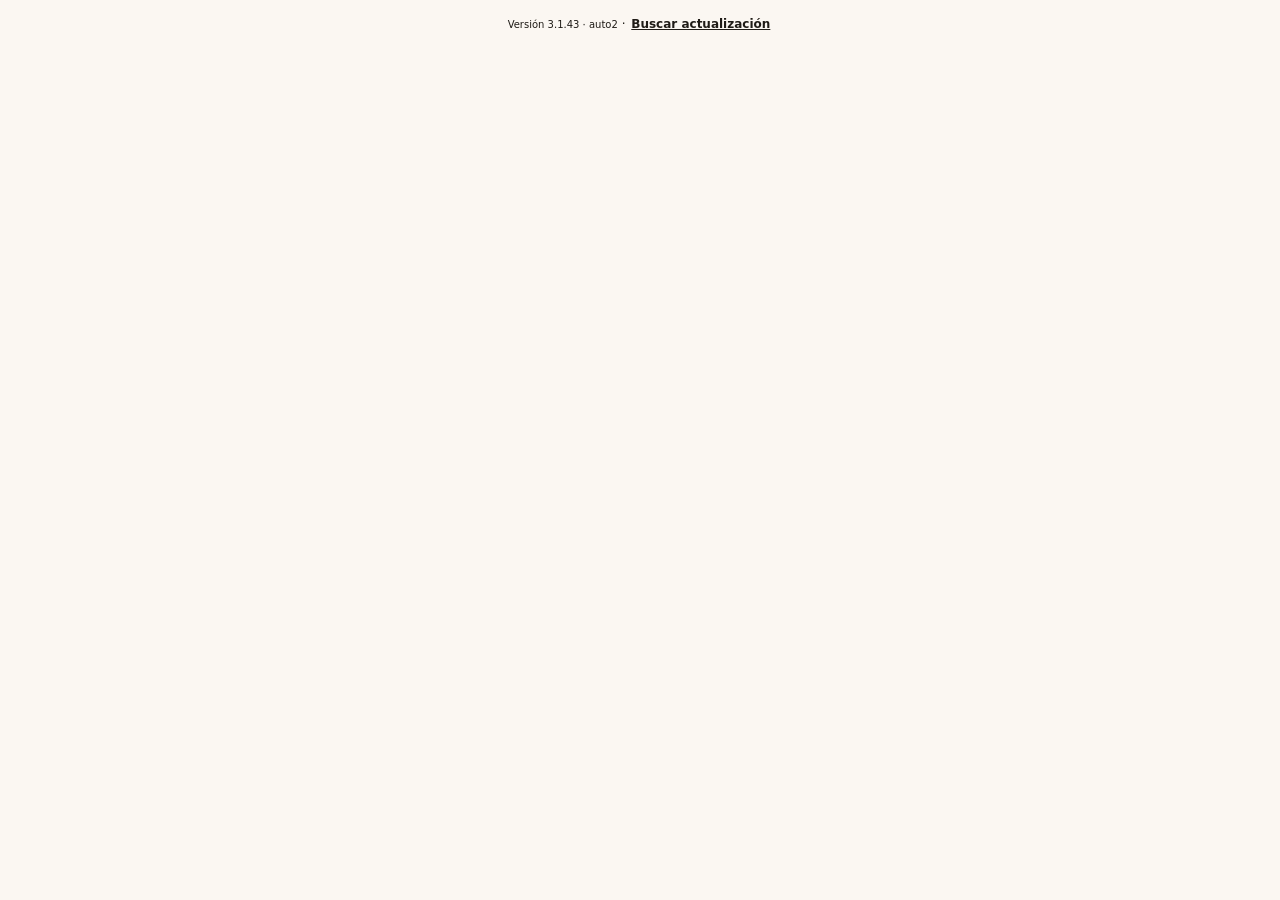
==== commit 9588d82c: "3.1.43 candidata: presentación premium administrativa aislada, sin cambios de lógica" ====
--- a/index.html
+++ b/index.html
@@ -19,7 +19,7 @@
   <link rel="stylesheet" href="css/app.css">
   <link rel="stylesheet" href="css/modulos.css">
 </head>
-<body>
+<body class="mip-premium-admin">
   <!-- Ingreso -->
   <main class="ingreso" id="ingreso" hidden>
     <div class="ingreso-caja">
--- a/css/modulos.css
+++ b/css/modulos.css
@@ -742,3 +742,154 @@
 /* Revisión de cambios: alcance exclusivo del editor del comprador. */
 .ux-cambio-con-foto .ux-cambio-nombre{display:flex;align-items:center;gap:9px}.ux-cambio-con-foto .ux-cambio-nombre>div{min-width:0;flex:1}.ux-cambio-mini{width:46px;height:46px;flex:0 0 46px;border-radius:10px;overflow:hidden;background:var(--superficie-2)}.ux-cambio-mini img{display:block;width:100%;height:100%;object-fit:cover}.ux-revision-cliente [data-ux-buscar],.ux-revision-cliente #ux-nota{box-sizing:border-box;border:1px solid var(--borde);border-radius:12px;padding:10px;background:var(--superficie);color:var(--texto)}.ux-revision-cliente .ux-cambio-controles button{min-width:44px;min-height:44px}.ux-revision-cliente .ux-cambio-controles input{border:1px solid var(--borde);border-radius:8px;background:var(--superficie);color:var(--texto)}
 @media(max-width:390px){.ux-revision-cliente .ux-cambio-con-foto{grid-template-columns:minmax(0,1fr)}.ux-revision-cliente .ux-cambio-controles{justify-content:flex-end}}
+
+
+/* 3.1.43 — presentación premium del panel administrativo.
+ * Alcance exclusivo de index.html. Sin nuevas consultas, contenido ficticio,
+ * marcas fijas, cambios de estados, eventos ni reglas de permisos. */
+.mip-premium-admin #app .cabecera {
+  background: var(--superficie);
+  background: color-mix(in srgb, var(--superficie) 94%, var(--fondo));
+  box-shadow: 0 2px 12px color-mix(in srgb, var(--texto) 5%, transparent);
+}
+.mip-premium-admin #app .marca-logo {
+  border-radius: 14px;
+  box-shadow: 0 2px 8px var(--acento-suave);
+}
+.mip-premium-admin #app .marca-logo img {
+  object-fit: contain;
+  background: var(--superficie);
+}
+.mip-premium-admin #app .marca-nombre { letter-spacing: -.025em; }
+.mip-premium-admin #app .selector-local { min-height: 44px; }
+.mip-premium-admin #app .navegacion {
+  box-shadow: 0 -4px 24px color-mix(in srgb, var(--texto) 6%, transparent);
+  background: var(--superficie);
+}
+.mip-premium-admin #app .nav-btn { border-radius: 15px; min-height: 52px; }
+.mip-premium-admin #app .nav-btn[aria-current="page"] {
+  color: var(--texto);
+  background: var(--acento-suave);
+  box-shadow: inset 0 0 0 1px color-mix(in srgb, var(--acento) 25%, transparent);
+}
+.mip-premium-admin #app .nav-btn:focus-visible,
+.mip-premium-admin #contenido .modulo.enlace:focus-visible,
+.mip-premium-admin #contenido .pestana:focus-visible {
+  outline: 2px solid var(--texto); outline-offset: -3px;
+}
+.mip-premium-admin #contenido .bienvenida {
+  background: var(--superficie); color: var(--texto);
+  border: 1px solid var(--borde); border-radius: 23px;
+  padding: 22px 20px; box-shadow: var(--sombra);
+  isolation: isolate;
+}
+.mip-premium-admin #contenido .bienvenida::after {
+  z-index: -1; pointer-events: none; opacity: .75;
+  background: radial-gradient(circle, var(--acento-suave), transparent 72%);
+}
+.mip-premium-admin #contenido .bienvenida h2 {
+  font-size: clamp(23px, 5.5vw, 32px); letter-spacing: -.035em;
+  overflow-wrap: anywhere;
+}
+.mip-premium-admin #contenido .bienvenida p { color: var(--texto-2); opacity: 1; }
+.mip-premium-admin #contenido .btn-enlace-clientes {
+  border-radius: 19px;
+  background: var(--primario);
+  background: linear-gradient(135deg, var(--primario), color-mix(in srgb, var(--primario) 75%, var(--acento)));
+  box-shadow: var(--sombra);
+}
+.mip-premium-admin #contenido .modulo {
+  border-radius: 19px; padding: 15px;
+  box-shadow: 0 3px 14px color-mix(in srgb, var(--texto) 6%, transparent);
+  min-width: 0;
+}
+.mip-premium-admin #contenido .modulo-ico {
+  background: var(--acento-suave); border-radius: 15px;
+}
+.mip-premium-admin #contenido .modulo h3 { letter-spacing: -.02em; overflow-wrap: anywhere; }
+.mip-premium-admin #contenido .modulo p { line-height: 1.4; overflow-wrap: anywhere; }
+.mip-premium-admin #contenido .modulo.enlace:hover {
+  border-color: color-mix(in srgb, var(--acento) 45%, var(--borde));
+}
+.mip-premium-admin #contenido .modulo.enlace:active { transform: scale(.99); }
+.mip-premium-admin #contenido .titulo { letter-spacing: -.035em; }
+.mip-premium-admin #contenido .pestanas { gap: 8px; }
+.mip-premium-admin #contenido .pestana {
+  border-radius: 13px; min-height: 44px;
+}
+.mip-premium-admin #contenido .pestana[aria-selected="true"] {
+  background: var(--acento-suave); color: var(--texto);
+  border-color: color-mix(in srgb, var(--acento) 40%, var(--borde));
+}
+.mip-premium-admin #mn-cuerpo .plato-admin {
+  border-radius: 19px; padding: 12px; gap: 12px;
+  box-shadow: 0 3px 12px color-mix(in srgb, var(--texto) 5%, transparent);
+}
+.mip-premium-admin #mn-cuerpo .plato-admin .miniatura {
+  width: 84px; height: 84px; border-radius: 14px;
+}
+.mip-premium-admin #mn-cuerpo .plato-admin .miniatura img {
+  object-fit: cover; object-position: center;
+}
+.mip-premium-admin #mn-cuerpo .plato-admin .item-titulo {
+  font-size: 16px; line-height: 1.3; letter-spacing: -.015em;
+  overflow-wrap: anywhere;
+}
+.mip-premium-admin #mn-cuerpo .plato-admin .item-sub { line-height: 1.5; }
+.mip-premium-admin #mn-cuerpo .plato-admin .interruptor,
+.mip-premium-admin #mn-cuerpo .plato-admin > .btn { min-height: 44px !important; }
+.mip-premium-admin #mn-cuerpo .plato-admin:has([data-agotado]:checked) {
+  border-color: color-mix(in srgb, var(--error) 45%, var(--borde));
+}
+.mip-premium-admin #cfg-cuerpo .tarjeta,
+.mip-premium-admin #mn-cuerpo #form-ajustes {
+  border-radius: 20px; box-shadow: 0 3px 14px color-mix(in srgb, var(--texto) 5%, transparent);
+}
+.mip-premium-admin #cfg-cuerpo .item,
+.mip-premium-admin #mn-cuerpo .banco-admin {
+  border-radius: 17px;
+}
+.mip-premium-admin #cfg-cuerpo .entrada,
+.mip-premium-admin #mn-cuerpo #form-ajustes .entrada {
+  border-radius: 13px;
+}
+.mip-premium-admin #cfg-cuerpo .avatar { background: var(--acento-suave); border-radius: 13px; }
+.mip-premium-admin #mn-cuerpo .banco-admin {
+  border-color: var(--borde); box-shadow: 0 2px 8px color-mix(in srgb, var(--texto) 4%, transparent);
+}
+@media (min-width: 360px) and (max-width: 599px) {
+  .mip-premium-admin #contenido .rejilla.r3:has(> .modulo) {
+    grid-template-columns: repeat(2, minmax(0, 1fr)); gap: 10px;
+  }
+  .mip-premium-admin #contenido .modulo {
+    flex-direction: column; align-items: flex-start; justify-content: flex-start;
+    position: relative; gap: 10px; padding: 13px; min-height: 148px;
+  }
+  .mip-premium-admin #contenido .modulo > div[style] { flex: initial !important; width: 100%; }
+  .mip-premium-admin #contenido .modulo > span[aria-hidden="true"] {
+    position: absolute; top: 14px; right: 12px; line-height: 1;
+    pointer-events: none;
+  }
+  .mip-premium-admin #contenido .modulo .etiqueta { margin-left: 0; }
+  .mip-premium-admin #contenido .modulo p { font-size: 12.5px; }
+}
+@media (max-width: 599px) {
+  .mip-premium-admin #app .cabecera { gap: 8px; }
+  .mip-premium-admin #app .selector-local { max-width: 37vw; }
+  .mip-premium-admin #mn-cuerpo .plato-admin {
+    display: grid; grid-template-columns: 76px minmax(0, 1fr) auto;
+    gap: 8px 11px; align-items: center;
+  }
+  .mip-premium-admin #mn-cuerpo .plato-admin .miniatura { width: 76px; height: 76px; }
+  .mip-premium-admin #mn-cuerpo .plato-admin .item-cuerpo { grid-column: 2 / -1; min-width: 0; }
+  .mip-premium-admin #mn-cuerpo .plato-admin .interruptor {
+    grid-column: 1 / 3; margin: 0; justify-self: start;
+  }
+  .mip-premium-admin #mn-cuerpo .plato-admin > .btn {
+    grid-column: 3; margin: 0; justify-self: end;
+  }
+}
+@media (min-width: 900px) {
+  .mip-premium-admin #app .navegacion { overflow-y: auto; }
+  .mip-premium-admin #contenido .bienvenida { padding: 30px; }
+}
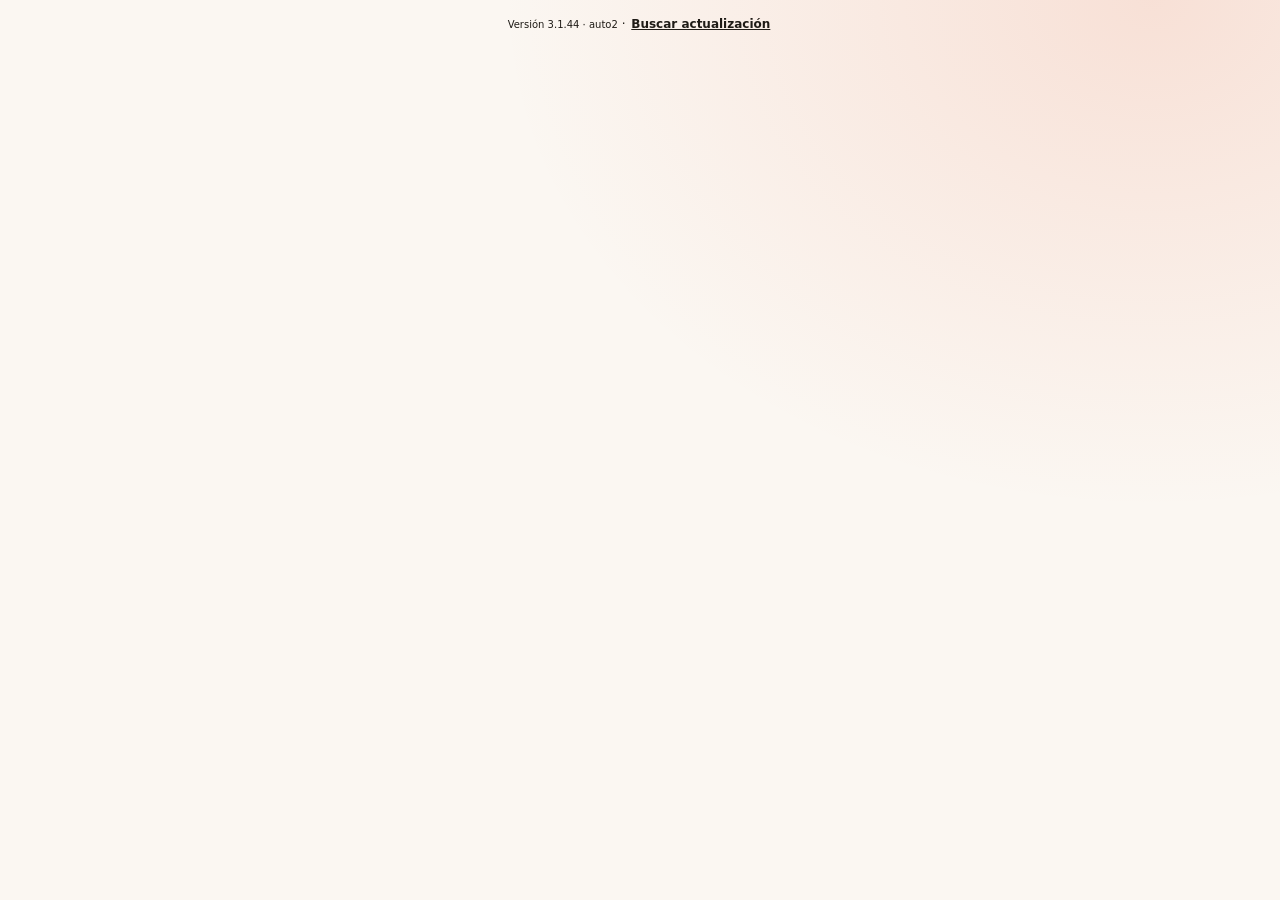
==== commit 6942b51a: "3.1.44 candidata: rediseño administrativo élite, presentación y métricas del catálogo sin nuevas con" ====
--- a/index.html
+++ b/index.html
@@ -18,6 +18,7 @@
   <link rel="stylesheet" href="https://fonts.googleapis.com/css2?family=Plus+Jakarta+Sans:wght@400;600;700;800&display=swap">
   <link rel="stylesheet" href="css/app.css">
   <link rel="stylesheet" href="css/modulos.css">
+  <link rel="stylesheet" href="css/admin-elite.css">
 </head>
 <body class="mip-premium-admin">
   <!-- Ingreso -->
--- a/css/admin-elite.css
+++ b/css/admin-elite.css
@@ -0,0 +1,113 @@
+/* 3.1.44 — presentación administrativa. Sin llamadas, dependencias ni reglas de negocio. */
+.mip-premium-admin{--elite-panel:var(--superficie);--elite-line:color-mix(in srgb,var(--acento) 17%,var(--borde));--elite-tint:color-mix(in srgb,var(--acento) 8%,var(--superficie));--elite-shadow:0 7px 24px color-mix(in srgb,var(--texto) 7%,transparent);background:var(--fondo);background:radial-gradient(ellipse at 90% 0%,var(--acento-suave),transparent 40%),var(--fondo)}
+.mip-premium-admin #app .cabecera{background:var(--superficie);border-bottom:1px solid var(--elite-line);padding-top:calc(12px + var(--arriba));padding-bottom:12px}
+.mip-premium-admin #app .marca-logo{width:44px;height:44px;border:1px solid var(--elite-line);border-radius:14px}
+.mip-premium-admin #app .marca-nombre{font-size:clamp(16px,4vw,20px);font-weight:800}
+.mip-premium-admin #app .selector-local{background-color:var(--elite-tint);border-radius:12px}
+.mip-premium-admin #app .mip-avisos{background:var(--elite-tint);border-color:var(--elite-line)}
+.mip-premium-admin #contenido{padding-top:20px}
+.mip-premium-admin #contenido .titulo{font-size:clamp(27px,5vw,34px);line-height:1.15}
+.mip-premium-admin #contenido .bienvenida{background:var(--primario);color:white;border:0;border-radius:24px;box-shadow:0 10px 30px color-mix(in srgb,var(--primario) 25%,transparent);padding:24px;position:relative;overflow:hidden;isolation:isolate}
+.mip-premium-admin #contenido .bienvenida::after{width:260px;height:260px;right:-85px;top:-75px;background:radial-gradient(circle,var(--acento),transparent 72%);opacity:.7;z-index:-1;pointer-events:none}
+.mip-premium-admin #contenido .bienvenida h2{font-size:clamp(28px,6vw,44px);letter-spacing:-.05em;line-height:1.1;margin:10px 0}
+.mip-premium-admin #contenido .bienvenida p{color:rgba(255,255,255,.88)}
+.elite-kicker{display:inline-block;font-size:11px;text-transform:uppercase;letter-spacing:.13em;font-weight:800;color:white;border:1px solid rgba(255,255,255,.35);padding:5px 10px;border-radius:999px}
+.elite-contexto{display:flex;align-items:center;justify-content:space-between;gap:12px;margin-top:20px;padding:12px 14px;background:rgba(255,255,255,.12);border:1px solid rgba(255,255,255,.16);border-radius:13px;flex-wrap:wrap}
+.elite-contexto span{font-size:12px}.elite-contexto strong{font-size:15px;overflow-wrap:anywhere}
+.mip-premium-admin #contenido .btn-enlace-clientes{background:var(--elite-panel);color:var(--texto);border:1px solid var(--elite-line);box-shadow:var(--elite-shadow);margin-top:14px}
+.mip-premium-admin #contenido .btn-enlace-clientes>span:first-child{background:var(--acento-suave);width:48px;height:48px;display:grid;place-items:center;border-radius:12px;flex:none;font-size:24px}
+.mip-premium-admin #contenido .elite-seccion{font-size:21px;letter-spacing:-.04em}
+.mip-premium-admin #contenido .elite-modulos{gap:12px}
+.mip-premium-admin #contenido .elite-modulos .modulo{min-height:162px;display:flex;flex-direction:column;align-items:flex-start;justify-content:flex-start;gap:11px;padding:17px;border-radius:20px;position:relative;box-shadow:var(--elite-shadow);border:1px solid var(--elite-line)}
+.mip-premium-admin #contenido .elite-modulos .modulo>div[style]{width:100%;flex:initial!important}
+.mip-premium-admin #contenido .elite-modulos .modulo>span[aria-hidden=true]{position:absolute;right:15px;top:16px;pointer-events:none}
+.mip-premium-admin #contenido .elite-modulos .modulo h3{font-size:17px;letter-spacing:-.035em}
+.mip-premium-admin #contenido .elite-modulos .modulo p{font-size:13px;line-height:1.4}
+.mip-premium-admin #contenido .elite-modulos .modulo-ico{background:var(--acento-suave);color:var(--acento);width:54px;height:54px;border-radius:16px}
+.mip-premium-admin :is([data-vista="inicio"],[data-ir="inicio"],.elite-config-secciones [data-p="inicio"]){--elite-icon:url("data:image/svg+xml,%3Csvg%20xmlns%3D%22http%3A%2F%2Fwww.w3.org%2F2000%2Fsvg%22%20viewBox%3D%220%200%2024%2024%22%20fill%3D%22none%22%20stroke%3D%22black%22%20stroke-width%3D%221.8%22%20stroke-linecap%3D%22round%22%20stroke-linejoin%3D%22round%22%3E%3Cpath%20d%3D%22M3%2010%2012%203l9%207v10H4V10m5%2010v-7h6v7%22%2F%3E%3C%2Fsvg%3E")}
+.mip-premium-admin :is([data-vista="pedidos"],[data-ir="pedidos"],.elite-config-secciones [data-p="pedidos"]){--elite-icon:url("data:image/svg+xml,%3Csvg%20xmlns%3D%22http%3A%2F%2Fwww.w3.org%2F2000%2Fsvg%22%20viewBox%3D%220%200%2024%2024%22%20fill%3D%22none%22%20stroke%3D%22black%22%20stroke-width%3D%221.8%22%20stroke-linecap%3D%22round%22%20stroke-linejoin%3D%22round%22%3E%3Cpath%20d%3D%22M6%203h12v18l-3-2-3%202-3-2-3%202V3m3%205h6m-6%204h6m-6%204h4%22%2F%3E%3C%2Fsvg%3E")}
+.mip-premium-admin :is([data-vista="menu"],[data-ir="menu"],.elite-config-secciones [data-p="menu"]){--elite-icon:url("data:image/svg+xml,%3Csvg%20xmlns%3D%22http%3A%2F%2Fwww.w3.org%2F2000%2Fsvg%22%20viewBox%3D%220%200%2024%2024%22%20fill%3D%22none%22%20stroke%3D%22black%22%20stroke-width%3D%221.8%22%20stroke-linecap%3D%22round%22%20stroke-linejoin%3D%22round%22%3E%3Cpath%20d%3D%22M4%2019h16M3%2016a9%209%200%200%201%2018%200H3m9-12v2%22%2F%3E%3C%2Fsvg%3E")}
+.mip-premium-admin :is([data-vista="motorizados"],[data-ir="motorizados"],.elite-config-secciones [data-p="motorizados"]){--elite-icon:url("data:image/svg+xml,%3Csvg%20xmlns%3D%22http%3A%2F%2Fwww.w3.org%2F2000%2Fsvg%22%20viewBox%3D%220%200%2024%2024%22%20fill%3D%22none%22%20stroke%3D%22black%22%20stroke-width%3D%221.8%22%20stroke-linecap%3D%22round%22%20stroke-linejoin%3D%22round%22%3E%3Cpath%20d%3D%22M5%2017a3%203%200%201%200%200%20.01M19%2017a3%203%200%201%200%200%20.01M8%2017h7l-3-8H8m6-3h4l2%208%22%2F%3E%3C%2Fsvg%3E")}
+.mip-premium-admin :is([data-vista="monitoreo"],[data-ir="monitoreo"],.elite-config-secciones [data-p="monitoreo"]){--elite-icon:url("data:image/svg+xml,%3Csvg%20xmlns%3D%22http%3A%2F%2Fwww.w3.org%2F2000%2Fsvg%22%20viewBox%3D%220%200%2024%2024%22%20fill%3D%22none%22%20stroke%3D%22black%22%20stroke-width%3D%221.8%22%20stroke-linecap%3D%22round%22%20stroke-linejoin%3D%22round%22%3E%3Cpath%20d%3D%22M4%204h16v12H4zm4%2016h8m-4-4v4M7%2011l3-3%203%204%204-5%22%2F%3E%3C%2Fsvg%3E")}
+.mip-premium-admin :is([data-vista="entregas"],[data-ir="entregas"],.elite-config-secciones [data-p="entregas"]){--elite-icon:url("data:image/svg+xml,%3Csvg%20xmlns%3D%22http%3A%2F%2Fwww.w3.org%2F2000%2Fsvg%22%20viewBox%3D%220%200%2024%2024%22%20fill%3D%22none%22%20stroke%3D%22black%22%20stroke-width%3D%221.8%22%20stroke-linecap%3D%22round%22%20stroke-linejoin%3D%22round%22%3E%3Cpath%20d%3D%22M3%206h13v12H3zm13%204h3l3%203v5h-6M6%2018v2m13-2v2%22%2F%3E%3C%2Fsvg%3E")}
+.mip-premium-admin :is([data-vista="caja"],[data-ir="caja"],.elite-config-secciones [data-p="caja"]){--elite-icon:url("data:image/svg+xml,%3Csvg%20xmlns%3D%22http%3A%2F%2Fwww.w3.org%2F2000%2Fsvg%22%20viewBox%3D%220%200%2024%2024%22%20fill%3D%22none%22%20stroke%3D%22black%22%20stroke-width%3D%221.8%22%20stroke-linecap%3D%22round%22%20stroke-linejoin%3D%22round%22%3E%3Cpath%20d%3D%22M3%208h18v13H3zm3-5h12v5m-11%205h2m3%200h2m3%200h2m-12%204h12%22%2F%3E%3C%2Fsvg%3E")}
+.mip-premium-admin :is([data-vista="inventario"],[data-ir="inventario"],.elite-config-secciones [data-p="inventario"]){--elite-icon:url("data:image/svg+xml,%3Csvg%20xmlns%3D%22http%3A%2F%2Fwww.w3.org%2F2000%2Fsvg%22%20viewBox%3D%220%200%2024%2024%22%20fill%3D%22none%22%20stroke%3D%22black%22%20stroke-width%3D%221.8%22%20stroke-linecap%3D%22round%22%20stroke-linejoin%3D%22round%22%3E%3Cpath%20d%3D%22M3%207l9-4%209%204v10l-9%204-9-4V7m0%200%209%204%209-4m-9%204v10%22%2F%3E%3C%2Fsvg%3E")}
+.mip-premium-admin :is([data-vista="reportes"],[data-ir="reportes"],.elite-config-secciones [data-p="reportes"]){--elite-icon:url("data:image/svg+xml,%3Csvg%20xmlns%3D%22http%3A%2F%2Fwww.w3.org%2F2000%2Fsvg%22%20viewBox%3D%220%200%2024%2024%22%20fill%3D%22none%22%20stroke%3D%22black%22%20stroke-width%3D%221.8%22%20stroke-linecap%3D%22round%22%20stroke-linejoin%3D%22round%22%3E%3Cpath%20d%3D%22M4%2020V4m0%2016h16M8%2016v-4m4%204V7m4%209v-7m4%207V4%22%2F%3E%3C%2Fsvg%3E")}
+.mip-premium-admin :is([data-vista="informeMotos"],[data-ir="informeMotos"],.elite-config-secciones [data-p="informeMotos"]){--elite-icon:url("data:image/svg+xml,%3Csvg%20xmlns%3D%22http%3A%2F%2Fwww.w3.org%2F2000%2Fsvg%22%20viewBox%3D%220%200%2024%2024%22%20fill%3D%22none%22%20stroke%3D%22black%22%20stroke-width%3D%221.8%22%20stroke-linecap%3D%22round%22%20stroke-linejoin%3D%22round%22%3E%3Cpath%20d%3D%22M4%2020V4m0%2016h16M8%2016v-6m5%206V6m5%2010v-3%22%2F%3E%3C%2Fsvg%3E")}
+.mip-premium-admin :is([data-vista="config"],[data-ir="config"],.elite-config-secciones [data-p="config"]){--elite-icon:url("data:image/svg+xml,%3Csvg%20xmlns%3D%22http%3A%2F%2Fwww.w3.org%2F2000%2Fsvg%22%20viewBox%3D%220%200%2024%2024%22%20fill%3D%22none%22%20stroke%3D%22black%22%20stroke-width%3D%221.8%22%20stroke-linecap%3D%22round%22%20stroke-linejoin%3D%22round%22%3E%3Cpath%20d%3D%22M12%203v3m0%2012v3M3%2012h3m12%200h3M5.6%205.6l2%202m8.8%208.8%202%202m0-12.8-2%202m-8.8%208.8-2%202M12%207a5%205%200%201%200%200%2010%205%205%200%200%200%200-10%22%2F%3E%3C%2Fsvg%3E")}
+.mip-premium-admin :is([data-vista="cuenta"],[data-ir="cuenta"],.elite-config-secciones [data-p="cuenta"]){--elite-icon:url("data:image/svg+xml,%3Csvg%20xmlns%3D%22http%3A%2F%2Fwww.w3.org%2F2000%2Fsvg%22%20viewBox%3D%220%200%2024%2024%22%20fill%3D%22none%22%20stroke%3D%22black%22%20stroke-width%3D%221.8%22%20stroke-linecap%3D%22round%22%20stroke-linejoin%3D%22round%22%3E%3Cpath%20d%3D%22M12%203a4%204%200%201%200%200%208%204%204%200%200%200%200-8M4%2021v-2a8%208%200%200%201%2016%200v2%22%2F%3E%3C%2Fsvg%3E")}
+.mip-premium-admin :is([data-vista="negocio"],[data-ir="negocio"],.elite-config-secciones [data-p="negocio"]){--elite-icon:url("data:image/svg+xml,%3Csvg%20xmlns%3D%22http%3A%2F%2Fwww.w3.org%2F2000%2Fsvg%22%20viewBox%3D%220%200%2024%2024%22%20fill%3D%22none%22%20stroke%3D%22black%22%20stroke-width%3D%221.8%22%20stroke-linecap%3D%22round%22%20stroke-linejoin%3D%22round%22%3E%3Cpath%20d%3D%22M4%2010V6l2-3h12l2%203v4M4%2010h16v11H4zm5%2011v-7h6v7%22%2F%3E%3C%2Fsvg%3E")}
+.mip-premium-admin :is([data-vista="locales"],[data-ir="locales"],.elite-config-secciones [data-p="locales"]){--elite-icon:url("data:image/svg+xml,%3Csvg%20xmlns%3D%22http%3A%2F%2Fwww.w3.org%2F2000%2Fsvg%22%20viewBox%3D%220%200%2024%2024%22%20fill%3D%22none%22%20stroke%3D%22black%22%20stroke-width%3D%221.8%22%20stroke-linecap%3D%22round%22%20stroke-linejoin%3D%22round%22%3E%3Cpath%20d%3D%22M12%2021s7-6%207-12a7%207%200%200%200-14%200c0%206%207%2012%207%2012m0-9a3%203%200%201%200%200-6%203%203%200%200%200%200%206%22%2F%3E%3C%2Fsvg%3E")}
+.mip-premium-admin :is([data-vista="usuarios"],[data-ir="usuarios"],.elite-config-secciones [data-p="usuarios"]){--elite-icon:url("data:image/svg+xml,%3Csvg%20xmlns%3D%22http%3A%2F%2Fwww.w3.org%2F2000%2Fsvg%22%20viewBox%3D%220%200%2024%2024%22%20fill%3D%22none%22%20stroke%3D%22black%22%20stroke-width%3D%221.8%22%20stroke-linecap%3D%22round%22%20stroke-linejoin%3D%22round%22%3E%3Cpath%20d%3D%22M9%203a4%204%200%201%200%200%208%204%204%200%200%200%200-8m-7%2018v-2a7%207%200%200%201%2014%200v2m1-17a4%204%200%200%201%200%207m1%203a5%205%200%200%201%204%205v2%22%2F%3E%3C%2Fsvg%3E")}
+.mip-premium-admin :is([data-vista="seguridad"],[data-ir="seguridad"],.elite-config-secciones [data-p="seguridad"]){--elite-icon:url("data:image/svg+xml,%3Csvg%20xmlns%3D%22http%3A%2F%2Fwww.w3.org%2F2000%2Fsvg%22%20viewBox%3D%220%200%2024%2024%22%20fill%3D%22none%22%20stroke%3D%22black%22%20stroke-width%3D%221.8%22%20stroke-linecap%3D%22round%22%20stroke-linejoin%3D%22round%22%3E%3Cpath%20d%3D%22M12%203l8%203v6c0%205-8%209-8%209s-8-4-8-9V6l8-3m-4%209%203%203%205-6%22%2F%3E%3C%2Fsvg%3E")}
+.mip-premium-admin :is([data-vista="licencia"],[data-ir="licencia"],.elite-config-secciones [data-p="licencia"]){--elite-icon:url("data:image/svg+xml,%3Csvg%20xmlns%3D%22http%3A%2F%2Fwww.w3.org%2F2000%2Fsvg%22%20viewBox%3D%220%200%2024%2024%22%20fill%3D%22none%22%20stroke%3D%22black%22%20stroke-width%3D%221.8%22%20stroke-linecap%3D%22round%22%20stroke-linejoin%3D%22round%22%3E%3Cpath%20d%3D%22M8%203h8v8l-4%204-4-4zm4%2012v6m-3-3h6%22%2F%3E%3C%2Fsvg%3E")}
+.mip-premium-admin :is([data-vista="bitacora"],[data-ir="bitacora"],.elite-config-secciones [data-p="bitacora"]){--elite-icon:url("data:image/svg+xml,%3Csvg%20xmlns%3D%22http%3A%2F%2Fwww.w3.org%2F2000%2Fsvg%22%20viewBox%3D%220%200%2024%2024%22%20fill%3D%22none%22%20stroke%3D%22black%22%20stroke-width%3D%221.8%22%20stroke-linecap%3D%22round%22%20stroke-linejoin%3D%22round%22%3E%3Cpath%20d%3D%22M5%203h14v18H5zm4%205h6m-6%204h6m-6%204h6%22%2F%3E%3C%2Fsvg%3E")}
+.mip-premium-admin :is([data-ir],[data-vista]) :is(.modulo-ico,.ico){position:relative}
+.mip-premium-admin :is([data-ir="inicio"],[data-vista="inicio"]) :is(.modulo-ico,.ico){font-size:0}
+.mip-premium-admin :is([data-ir="pedidos"],[data-vista="pedidos"]) :is(.modulo-ico,.ico){font-size:0}
+.mip-premium-admin :is([data-ir="menu"],[data-vista="menu"]) :is(.modulo-ico,.ico){font-size:0}
+.mip-premium-admin :is([data-ir="motorizados"],[data-vista="motorizados"]) :is(.modulo-ico,.ico){font-size:0}
+.mip-premium-admin :is([data-ir="monitoreo"],[data-vista="monitoreo"]) :is(.modulo-ico,.ico){font-size:0}
+.mip-premium-admin :is([data-ir="entregas"],[data-vista="entregas"]) :is(.modulo-ico,.ico){font-size:0}
+.mip-premium-admin :is([data-ir="caja"],[data-vista="caja"]) :is(.modulo-ico,.ico){font-size:0}
+.mip-premium-admin :is([data-ir="inventario"],[data-vista="inventario"]) :is(.modulo-ico,.ico){font-size:0}
+.mip-premium-admin :is([data-ir="reportes"],[data-vista="reportes"]) :is(.modulo-ico,.ico){font-size:0}
+.mip-premium-admin :is([data-ir="informeMotos"],[data-vista="informeMotos"]) :is(.modulo-ico,.ico){font-size:0}
+.mip-premium-admin :is([data-ir="config"],[data-vista="config"]) :is(.modulo-ico,.ico){font-size:0}
+.mip-premium-admin :is([data-ir="cuenta"],[data-vista="cuenta"]) :is(.modulo-ico,.ico){font-size:0}
+.mip-premium-admin :is([data-ir="negocio"],[data-vista="negocio"]) :is(.modulo-ico,.ico){font-size:0}
+.mip-premium-admin :is([data-ir="locales"],[data-vista="locales"]) :is(.modulo-ico,.ico){font-size:0}
+.mip-premium-admin :is([data-ir="usuarios"],[data-vista="usuarios"]) :is(.modulo-ico,.ico){font-size:0}
+.mip-premium-admin :is([data-ir="seguridad"],[data-vista="seguridad"]) :is(.modulo-ico,.ico){font-size:0}
+.mip-premium-admin :is([data-ir="licencia"],[data-vista="licencia"]) :is(.modulo-ico,.ico){font-size:0}
+.mip-premium-admin :is([data-ir="bitacora"],[data-vista="bitacora"]) :is(.modulo-ico,.ico){font-size:0}
+.mip-premium-admin :is([data-ir="inicio"],[data-vista="inicio"]) :is(.modulo-ico,.ico)::before,.mip-premium-admin :is([data-ir="pedidos"],[data-vista="pedidos"]) :is(.modulo-ico,.ico)::before,.mip-premium-admin :is([data-ir="menu"],[data-vista="menu"]) :is(.modulo-ico,.ico)::before,.mip-premium-admin :is([data-ir="motorizados"],[data-vista="motorizados"]) :is(.modulo-ico,.ico)::before,.mip-premium-admin :is([data-ir="monitoreo"],[data-vista="monitoreo"]) :is(.modulo-ico,.ico)::before,.mip-premium-admin :is([data-ir="entregas"],[data-vista="entregas"]) :is(.modulo-ico,.ico)::before,.mip-premium-admin :is([data-ir="caja"],[data-vista="caja"]) :is(.modulo-ico,.ico)::before,.mip-premium-admin :is([data-ir="inventario"],[data-vista="inventario"]) :is(.modulo-ico,.ico)::before,.mip-premium-admin :is([data-ir="reportes"],[data-vista="reportes"]) :is(.modulo-ico,.ico)::before,.mip-premium-admin :is([data-ir="informeMotos"],[data-vista="informeMotos"]) :is(.modulo-ico,.ico)::before,.mip-premium-admin :is([data-ir="config"],[data-vista="config"]) :is(.modulo-ico,.ico)::before,.mip-premium-admin :is([data-ir="cuenta"],[data-vista="cuenta"]) :is(.modulo-ico,.ico)::before,.mip-premium-admin :is([data-ir="negocio"],[data-vista="negocio"]) :is(.modulo-ico,.ico)::before,.mip-premium-admin :is([data-ir="locales"],[data-vista="locales"]) :is(.modulo-ico,.ico)::before,.mip-premium-admin :is([data-ir="usuarios"],[data-vista="usuarios"]) :is(.modulo-ico,.ico)::before,.mip-premium-admin :is([data-ir="seguridad"],[data-vista="seguridad"]) :is(.modulo-ico,.ico)::before,.mip-premium-admin :is([data-ir="licencia"],[data-vista="licencia"]) :is(.modulo-ico,.ico)::before,.mip-premium-admin :is([data-ir="bitacora"],[data-vista="bitacora"]) :is(.modulo-ico,.ico)::before{content:"";width:26px;height:26px;background:currentColor;-webkit-mask:var(--elite-icon) center/contain no-repeat;mask:var(--elite-icon) center/contain no-repeat;display:block}
+.mip-premium-admin [data-vista] .ico::before{width:23px;height:23px}
+.mip-premium-admin #app .navegacion{background:var(--primario);color:#fff;border-color:transparent}
+.mip-premium-admin #app .nav-btn{color:rgba(255,255,255,.78);border-radius:13px}
+.mip-premium-admin #app .nav-btn[aria-current=page]{background:var(--acento);color:#fff;box-shadow:inset 0 0 0 1px rgba(255,255,255,.2)}
+.mip-premium-admin #app .nav-btn:focus-visible{outline-color:#fff}
+.mip-premium-admin #contenido .elite-catalogo-resumen{display:grid;grid-template-columns:repeat(3,minmax(0,1fr));gap:8px;margin-bottom:16px}
+.mip-premium-admin .elite-catalogo-resumen>div{border:1px solid var(--elite-line);background:var(--elite-panel);border-radius:15px;padding:12px;box-shadow:var(--elite-shadow);min-width:0}
+.mip-premium-admin .elite-catalogo-resumen strong{display:block;font-size:clamp(23px,6vw,32px);font-weight:800;letter-spacing:-.04em;line-height:1.15}
+.mip-premium-admin .elite-catalogo-resumen span{display:block;font-size:12px;color:var(--texto-2);line-height:1.3;margin-top:6px}
+.mip-premium-admin .elite-categoria{font-size:18px;letter-spacing:-.025em;display:flex;align-items:center;gap:8px}
+.mip-premium-admin .elite-categoria::before{content:"";width:5px;height:20px;border-radius:4px;background:var(--acento);flex:none}
+.mip-premium-admin #mn-cuerpo .elite-platos .plato-admin{display:grid;grid-template-columns:96px minmax(0,1fr) auto;align-items:center;gap:10px 12px;padding:13px;box-shadow:var(--elite-shadow);border-color:var(--elite-line)}
+.mip-premium-admin #mn-cuerpo .elite-platos .miniatura{width:96px;height:96px;border-radius:13px;grid-row:1}
+.mip-premium-admin #mn-cuerpo .elite-platos .item-cuerpo{grid-column:2/-1;min-width:0}
+.mip-premium-admin #mn-cuerpo .elite-platos .item-titulo{font-size:16px;line-height:1.25}
+.mip-premium-admin .elite-precio{font-size:21px;font-weight:800;letter-spacing:-.04em;line-height:1.3;margin:3px 0;color:var(--texto)}
+.mip-premium-admin .elite-plato-etiquetas{display:flex;gap:4px;flex-wrap:wrap;margin-top:5px}
+.mip-premium-admin .elite-plato-etiquetas .etiqueta{font-size:11px;padding:3px 7px}
+.mip-premium-admin #mn-cuerpo .elite-platos .interruptor{grid-column:1/3;justify-self:start;margin:0;background:var(--elite-tint);padding:0 10px;border-radius:10px;gap:8px}
+.mip-premium-admin #mn-cuerpo .elite-platos .plato-admin>.btn{grid-column:3;justify-self:end;margin:0;padding:0 18px;background:var(--primario);color:#fff}
+.mip-premium-admin #mn-cuerpo .elite-platos .plato-admin:has([data-agotado]:checked){border:2px solid var(--error)}
+.mip-premium-admin #mn-cuerpo .elite-platos .plato-admin:has([data-agotado]:checked) .interruptor{background:color-mix(in srgb,var(--error) 14%,var(--superficie));color:var(--texto)}
+.mip-premium-admin #contenido .elite-config-secciones{display:grid;grid-template-columns:repeat(2,minmax(0,1fr));overflow:visible;gap:9px;padding:0;margin:0 0 18px}
+.mip-premium-admin #contenido .elite-config-secciones .pestana{text-align:left;display:grid;grid-template-columns:1fr;align-content:start;white-space:normal;min-height:104px;padding:13px;border-radius:16px;box-shadow:var(--elite-shadow);border:1px solid var(--elite-line);color:var(--texto)}
+.mip-premium-admin .elite-config-secciones .pestana::before{content:"";width:23px;height:23px;background:var(--acento);-webkit-mask:var(--elite-icon) center/contain no-repeat;mask:var(--elite-icon) center/contain no-repeat;margin-bottom:7px}
+.mip-premium-admin .elite-config-titulo{font-size:14px;font-weight:800}
+.mip-premium-admin .elite-config-secciones small{font-size:11px;font-weight:600;line-height:1.25;margin-top:3px;color:var(--texto-2)}
+.mip-premium-admin #contenido .elite-config-secciones .pestana[aria-selected=true]{background:var(--primario);color:white;border-color:var(--primario)}
+.mip-premium-admin .elite-config-secciones .pestana[aria-selected=true] small{color:rgba(255,255,255,.83)}
+.mip-premium-admin .elite-config-secciones .pestana[aria-selected=true]::before{background:white}
+.mip-premium-admin #cfg-cuerpo .tarjeta,.mip-premium-admin #mn-cuerpo #form-ajustes,.mip-premium-admin #mo-cuerpo .tarjeta{border:1px solid var(--elite-line);box-shadow:var(--elite-shadow);border-radius:20px;padding:18px}
+.mip-premium-admin #cfg-cuerpo .tarjeta h3,.mip-premium-admin #mn-cuerpo #form-ajustes h3{font-size:20px;letter-spacing:-.035em;border-bottom:1px solid var(--elite-line);padding-bottom:12px}
+.mip-premium-admin #cfg-cuerpo .item,.mip-premium-admin #mn-cuerpo .banco-admin{box-shadow:var(--elite-shadow);border:1px solid var(--elite-line)}
+.mip-premium-admin #mo-cuerpo .miniatura{width:66px;height:66px;border-radius:15px}
+.mip-premium-admin #contenido .columna{background:var(--elite-tint);border:1px solid var(--elite-line);border-radius:19px;padding:10px}
+.mip-premium-admin #contenido .columna-cabeza{padding:12px 5px 14px;border-bottom:1px solid var(--elite-line);margin-bottom:10px}
+.mip-premium-admin #contenido .columna-cabeza .cuenta{font-size:17px;box-shadow:var(--elite-shadow)}
+.mip-premium-admin #contenido .pedido{border-radius:17px;box-shadow:var(--elite-shadow);gap:9px;padding:14px}
+.mip-premium-admin #contenido .pedido.atrasado{border-color:var(--error);box-shadow:0 0 0 2px color-mix(in srgb,var(--error) 30%,transparent)}
+.mip-premium-admin #contenido .pedido-top{border-bottom:1px solid var(--elite-line);padding-bottom:9px}
+.mip-premium-admin #contenido .pedido-total{font-size:20px;letter-spacing:-.035em}
+.mip-premium-admin #contenido .pedido-items{background:var(--elite-tint);padding:10px;border-radius:10px}
+.mip-premium-admin #contenido .cifra{border-radius:19px;box-shadow:var(--elite-shadow);border-color:var(--elite-line);padding:17px}
+.mip-premium-admin #contenido .cifra .valor{font-size:clamp(24px,4vw,31px);font-variant-numeric:tabular-nums}
+.mip-premium-admin #contenido .tarjeta.insumo,.mip-premium-admin #contenido .tarjeta.turno{box-shadow:var(--elite-shadow);border-radius:19px}
+@media(min-width:360px){.mip-premium-admin #contenido .elite-modulos{grid-template-columns:repeat(2,minmax(0,1fr))}}
+@media(min-width:900px){.mip-premium-admin #contenido .elite-modulos{grid-template-columns:repeat(3,minmax(0,1fr))}.mip-premium-admin #contenido .elite-config-secciones{grid-template-columns:repeat(3,minmax(0,1fr))}.mip-premium-admin #mn-cuerpo .elite-platos{grid-template-columns:repeat(2,minmax(0,1fr))}.mip-premium-admin #contenido .bienvenida{padding:32px}.mip-premium-admin #app .navegacion{box-shadow:5px 0 22px color-mix(in srgb,var(--primario) 18%,transparent)}}
+@media(max-width:359px){.mip-premium-admin #mn-cuerpo .elite-platos .plato-admin{grid-template-columns:72px minmax(0,1fr) auto;gap:8px}.mip-premium-admin #mn-cuerpo .elite-platos .miniatura{width:72px;height:72px}.mip-premium-admin #contenido .elite-catalogo-resumen>div{padding:9px}}
+@media(prefers-reduced-motion:reduce){.mip-premium-admin *{animation:none!important;transition:none!important}}
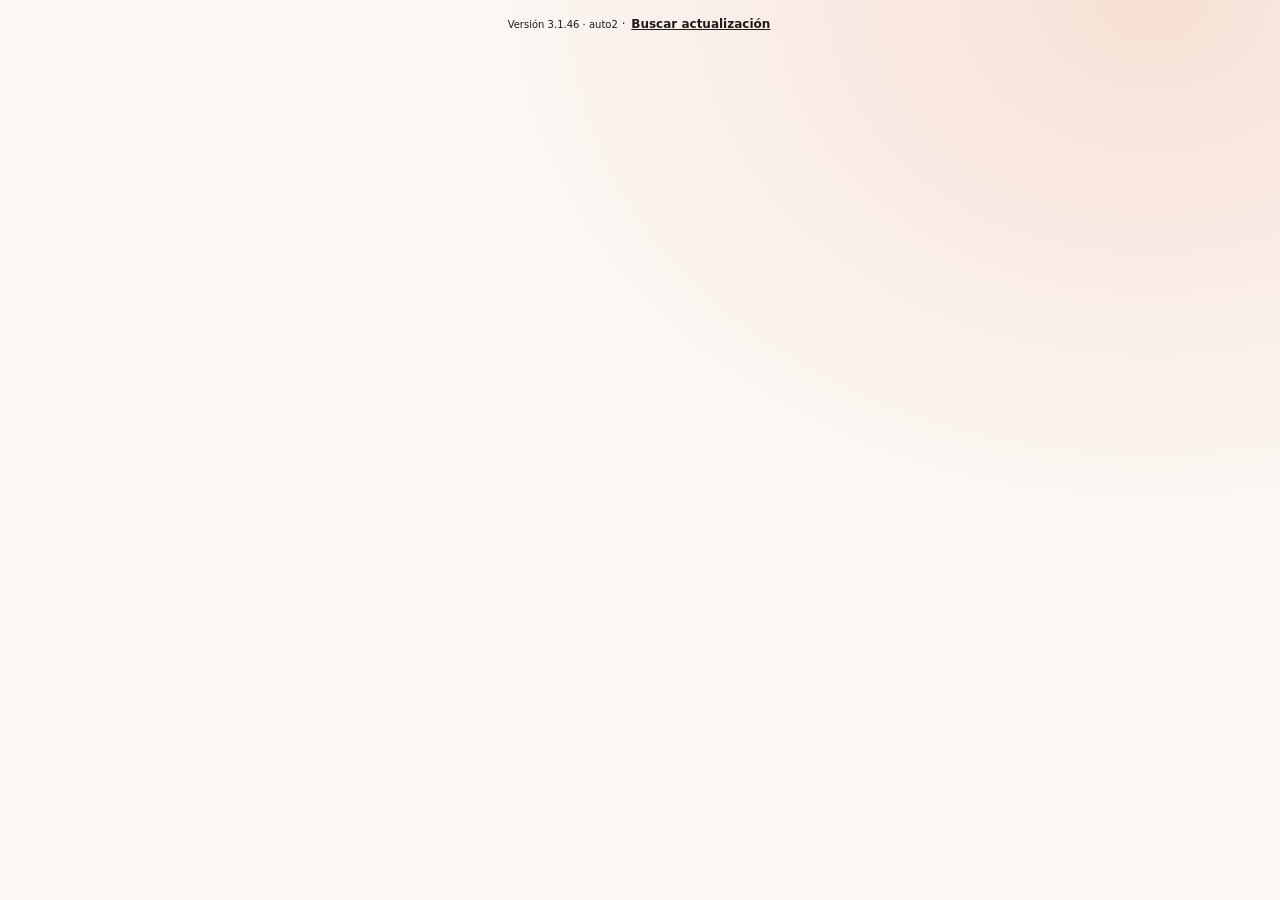
==== commit 0164fe3a: "3.1.46: capa visual cálida integral, iconos centrados y tres perfiles protegidos" ====
--- a/index.html
+++ b/index.html
@@ -19,6 +19,7 @@
   <link rel="stylesheet" href="css/app.css">
   <link rel="stylesheet" href="css/modulos.css">
   <link rel="stylesheet" href="css/admin-elite.css">
+  <link rel="stylesheet" href="css/premium-integral.css">
 </head>
 <body class="mip-premium-admin">
   <!-- Ingreso -->
--- a/css/admin-elite.css
+++ b/css/admin-elite.css
@@ -1,5 +1,5 @@
 /* 3.1.44 — presentación administrativa. Sin llamadas, dependencias ni reglas de negocio. */
-.mip-premium-admin{--elite-panel:var(--superficie);--elite-line:color-mix(in srgb,var(--acento) 17%,var(--borde));--elite-tint:color-mix(in srgb,var(--acento) 8%,var(--superficie));--elite-shadow:0 7px 24px color-mix(in srgb,var(--texto) 7%,transparent);background:var(--fondo);background:radial-gradient(ellipse at 90% 0%,var(--acento-suave),transparent 40%),var(--fondo)}
+.mip-premium-admin{--elite-panel:var(--superficie);--elite-ink:color-mix(in srgb,var(--primario) 38%,#161616);--elite-selected:color-mix(in srgb,var(--acento) 38%,#161616);--elite-icon-fg:color-mix(in srgb,var(--acento) 35%,var(--texto));--elite-line:color-mix(in srgb,var(--acento) 17%,var(--borde));--elite-tint:color-mix(in srgb,var(--acento) 8%,var(--superficie));--elite-shadow:0 7px 24px color-mix(in srgb,var(--texto) 7%,transparent);background:var(--fondo);background:radial-gradient(ellipse at 90% 0%,var(--acento-suave),transparent 40%),var(--fondo)}
 .mip-premium-admin #app .cabecera{background:var(--superficie);border-bottom:1px solid var(--elite-line);padding-top:calc(12px + var(--arriba));padding-bottom:12px}
 .mip-premium-admin #app .marca-logo{width:44px;height:44px;border:1px solid var(--elite-line);border-radius:14px}
 .mip-premium-admin #app .marca-nombre{font-size:clamp(16px,4vw,20px);font-weight:800}
@@ -7,8 +7,8 @@
 .mip-premium-admin #app .mip-avisos{background:var(--elite-tint);border-color:var(--elite-line)}
 .mip-premium-admin #contenido{padding-top:20px}
 .mip-premium-admin #contenido .titulo{font-size:clamp(27px,5vw,34px);line-height:1.15}
-.mip-premium-admin #contenido .bienvenida{background:var(--primario);color:white;border:0;border-radius:24px;box-shadow:0 10px 30px color-mix(in srgb,var(--primario) 25%,transparent);padding:24px;position:relative;overflow:hidden;isolation:isolate}
-.mip-premium-admin #contenido .bienvenida::after{width:260px;height:260px;right:-85px;top:-75px;background:radial-gradient(circle,var(--acento),transparent 72%);opacity:.7;z-index:-1;pointer-events:none}
+.mip-premium-admin #contenido .bienvenida{background:var(--elite-ink);color:white;border:0;border-radius:24px;box-shadow:0 10px 30px color-mix(in srgb,var(--primario) 25%,transparent);padding:24px;position:relative;overflow:hidden;isolation:isolate}
+.mip-premium-admin #contenido .bienvenida::after{width:260px;height:260px;right:-85px;top:-75px;background:radial-gradient(circle,var(--elite-selected),transparent 72%);opacity:.7;z-index:-1;pointer-events:none}
 .mip-premium-admin #contenido .bienvenida h2{font-size:clamp(28px,6vw,44px);letter-spacing:-.05em;line-height:1.1;margin:10px 0}
 .mip-premium-admin #contenido .bienvenida p{color:rgba(255,255,255,.88)}
 .elite-kicker{display:inline-block;font-size:11px;text-transform:uppercase;letter-spacing:.13em;font-weight:800;color:white;border:1px solid rgba(255,255,255,.35);padding:5px 10px;border-radius:999px}
@@ -23,49 +23,10 @@
 .mip-premium-admin #contenido .elite-modulos .modulo>span[aria-hidden=true]{position:absolute;right:15px;top:16px;pointer-events:none}
 .mip-premium-admin #contenido .elite-modulos .modulo h3{font-size:17px;letter-spacing:-.035em}
 .mip-premium-admin #contenido .elite-modulos .modulo p{font-size:13px;line-height:1.4}
-.mip-premium-admin #contenido .elite-modulos .modulo-ico{background:var(--acento-suave);color:var(--acento);width:54px;height:54px;border-radius:16px}
-.mip-premium-admin :is([data-vista="inicio"],[data-ir="inicio"],.elite-config-secciones [data-p="inicio"]){--elite-icon:url("data:image/svg+xml,%3Csvg%20xmlns%3D%22http%3A%2F%2Fwww.w3.org%2F2000%2Fsvg%22%20viewBox%3D%220%200%2024%2024%22%20fill%3D%22none%22%20stroke%3D%22black%22%20stroke-width%3D%221.8%22%20stroke-linecap%3D%22round%22%20stroke-linejoin%3D%22round%22%3E%3Cpath%20d%3D%22M3%2010%2012%203l9%207v10H4V10m5%2010v-7h6v7%22%2F%3E%3C%2Fsvg%3E")}
-.mip-premium-admin :is([data-vista="pedidos"],[data-ir="pedidos"],.elite-config-secciones [data-p="pedidos"]){--elite-icon:url("data:image/svg+xml,%3Csvg%20xmlns%3D%22http%3A%2F%2Fwww.w3.org%2F2000%2Fsvg%22%20viewBox%3D%220%200%2024%2024%22%20fill%3D%22none%22%20stroke%3D%22black%22%20stroke-width%3D%221.8%22%20stroke-linecap%3D%22round%22%20stroke-linejoin%3D%22round%22%3E%3Cpath%20d%3D%22M6%203h12v18l-3-2-3%202-3-2-3%202V3m3%205h6m-6%204h6m-6%204h4%22%2F%3E%3C%2Fsvg%3E")}
-.mip-premium-admin :is([data-vista="menu"],[data-ir="menu"],.elite-config-secciones [data-p="menu"]){--elite-icon:url("data:image/svg+xml,%3Csvg%20xmlns%3D%22http%3A%2F%2Fwww.w3.org%2F2000%2Fsvg%22%20viewBox%3D%220%200%2024%2024%22%20fill%3D%22none%22%20stroke%3D%22black%22%20stroke-width%3D%221.8%22%20stroke-linecap%3D%22round%22%20stroke-linejoin%3D%22round%22%3E%3Cpath%20d%3D%22M4%2019h16M3%2016a9%209%200%200%201%2018%200H3m9-12v2%22%2F%3E%3C%2Fsvg%3E")}
-.mip-premium-admin :is([data-vista="motorizados"],[data-ir="motorizados"],.elite-config-secciones [data-p="motorizados"]){--elite-icon:url("data:image/svg+xml,%3Csvg%20xmlns%3D%22http%3A%2F%2Fwww.w3.org%2F2000%2Fsvg%22%20viewBox%3D%220%200%2024%2024%22%20fill%3D%22none%22%20stroke%3D%22black%22%20stroke-width%3D%221.8%22%20stroke-linecap%3D%22round%22%20stroke-linejoin%3D%22round%22%3E%3Cpath%20d%3D%22M5%2017a3%203%200%201%200%200%20.01M19%2017a3%203%200%201%200%200%20.01M8%2017h7l-3-8H8m6-3h4l2%208%22%2F%3E%3C%2Fsvg%3E")}
-.mip-premium-admin :is([data-vista="monitoreo"],[data-ir="monitoreo"],.elite-config-secciones [data-p="monitoreo"]){--elite-icon:url("data:image/svg+xml,%3Csvg%20xmlns%3D%22http%3A%2F%2Fwww.w3.org%2F2000%2Fsvg%22%20viewBox%3D%220%200%2024%2024%22%20fill%3D%22none%22%20stroke%3D%22black%22%20stroke-width%3D%221.8%22%20stroke-linecap%3D%22round%22%20stroke-linejoin%3D%22round%22%3E%3Cpath%20d%3D%22M4%204h16v12H4zm4%2016h8m-4-4v4M7%2011l3-3%203%204%204-5%22%2F%3E%3C%2Fsvg%3E")}
-.mip-premium-admin :is([data-vista="entregas"],[data-ir="entregas"],.elite-config-secciones [data-p="entregas"]){--elite-icon:url("data:image/svg+xml,%3Csvg%20xmlns%3D%22http%3A%2F%2Fwww.w3.org%2F2000%2Fsvg%22%20viewBox%3D%220%200%2024%2024%22%20fill%3D%22none%22%20stroke%3D%22black%22%20stroke-width%3D%221.8%22%20stroke-linecap%3D%22round%22%20stroke-linejoin%3D%22round%22%3E%3Cpath%20d%3D%22M3%206h13v12H3zm13%204h3l3%203v5h-6M6%2018v2m13-2v2%22%2F%3E%3C%2Fsvg%3E")}
-.mip-premium-admin :is([data-vista="caja"],[data-ir="caja"],.elite-config-secciones [data-p="caja"]){--elite-icon:url("data:image/svg+xml,%3Csvg%20xmlns%3D%22http%3A%2F%2Fwww.w3.org%2F2000%2Fsvg%22%20viewBox%3D%220%200%2024%2024%22%20fill%3D%22none%22%20stroke%3D%22black%22%20stroke-width%3D%221.8%22%20stroke-linecap%3D%22round%22%20stroke-linejoin%3D%22round%22%3E%3Cpath%20d%3D%22M3%208h18v13H3zm3-5h12v5m-11%205h2m3%200h2m3%200h2m-12%204h12%22%2F%3E%3C%2Fsvg%3E")}
-.mip-premium-admin :is([data-vista="inventario"],[data-ir="inventario"],.elite-config-secciones [data-p="inventario"]){--elite-icon:url("data:image/svg+xml,%3Csvg%20xmlns%3D%22http%3A%2F%2Fwww.w3.org%2F2000%2Fsvg%22%20viewBox%3D%220%200%2024%2024%22%20fill%3D%22none%22%20stroke%3D%22black%22%20stroke-width%3D%221.8%22%20stroke-linecap%3D%22round%22%20stroke-linejoin%3D%22round%22%3E%3Cpath%20d%3D%22M3%207l9-4%209%204v10l-9%204-9-4V7m0%200%209%204%209-4m-9%204v10%22%2F%3E%3C%2Fsvg%3E")}
-.mip-premium-admin :is([data-vista="reportes"],[data-ir="reportes"],.elite-config-secciones [data-p="reportes"]){--elite-icon:url("data:image/svg+xml,%3Csvg%20xmlns%3D%22http%3A%2F%2Fwww.w3.org%2F2000%2Fsvg%22%20viewBox%3D%220%200%2024%2024%22%20fill%3D%22none%22%20stroke%3D%22black%22%20stroke-width%3D%221.8%22%20stroke-linecap%3D%22round%22%20stroke-linejoin%3D%22round%22%3E%3Cpath%20d%3D%22M4%2020V4m0%2016h16M8%2016v-4m4%204V7m4%209v-7m4%207V4%22%2F%3E%3C%2Fsvg%3E")}
-.mip-premium-admin :is([data-vista="informeMotos"],[data-ir="informeMotos"],.elite-config-secciones [data-p="informeMotos"]){--elite-icon:url("data:image/svg+xml,%3Csvg%20xmlns%3D%22http%3A%2F%2Fwww.w3.org%2F2000%2Fsvg%22%20viewBox%3D%220%200%2024%2024%22%20fill%3D%22none%22%20stroke%3D%22black%22%20stroke-width%3D%221.8%22%20stroke-linecap%3D%22round%22%20stroke-linejoin%3D%22round%22%3E%3Cpath%20d%3D%22M4%2020V4m0%2016h16M8%2016v-6m5%206V6m5%2010v-3%22%2F%3E%3C%2Fsvg%3E")}
-.mip-premium-admin :is([data-vista="config"],[data-ir="config"],.elite-config-secciones [data-p="config"]){--elite-icon:url("data:image/svg+xml,%3Csvg%20xmlns%3D%22http%3A%2F%2Fwww.w3.org%2F2000%2Fsvg%22%20viewBox%3D%220%200%2024%2024%22%20fill%3D%22none%22%20stroke%3D%22black%22%20stroke-width%3D%221.8%22%20stroke-linecap%3D%22round%22%20stroke-linejoin%3D%22round%22%3E%3Cpath%20d%3D%22M12%203v3m0%2012v3M3%2012h3m12%200h3M5.6%205.6l2%202m8.8%208.8%202%202m0-12.8-2%202m-8.8%208.8-2%202M12%207a5%205%200%201%200%200%2010%205%205%200%200%200%200-10%22%2F%3E%3C%2Fsvg%3E")}
-.mip-premium-admin :is([data-vista="cuenta"],[data-ir="cuenta"],.elite-config-secciones [data-p="cuenta"]){--elite-icon:url("data:image/svg+xml,%3Csvg%20xmlns%3D%22http%3A%2F%2Fwww.w3.org%2F2000%2Fsvg%22%20viewBox%3D%220%200%2024%2024%22%20fill%3D%22none%22%20stroke%3D%22black%22%20stroke-width%3D%221.8%22%20stroke-linecap%3D%22round%22%20stroke-linejoin%3D%22round%22%3E%3Cpath%20d%3D%22M12%203a4%204%200%201%200%200%208%204%204%200%200%200%200-8M4%2021v-2a8%208%200%200%201%2016%200v2%22%2F%3E%3C%2Fsvg%3E")}
-.mip-premium-admin :is([data-vista="negocio"],[data-ir="negocio"],.elite-config-secciones [data-p="negocio"]){--elite-icon:url("data:image/svg+xml,%3Csvg%20xmlns%3D%22http%3A%2F%2Fwww.w3.org%2F2000%2Fsvg%22%20viewBox%3D%220%200%2024%2024%22%20fill%3D%22none%22%20stroke%3D%22black%22%20stroke-width%3D%221.8%22%20stroke-linecap%3D%22round%22%20stroke-linejoin%3D%22round%22%3E%3Cpath%20d%3D%22M4%2010V6l2-3h12l2%203v4M4%2010h16v11H4zm5%2011v-7h6v7%22%2F%3E%3C%2Fsvg%3E")}
-.mip-premium-admin :is([data-vista="locales"],[data-ir="locales"],.elite-config-secciones [data-p="locales"]){--elite-icon:url("data:image/svg+xml,%3Csvg%20xmlns%3D%22http%3A%2F%2Fwww.w3.org%2F2000%2Fsvg%22%20viewBox%3D%220%200%2024%2024%22%20fill%3D%22none%22%20stroke%3D%22black%22%20stroke-width%3D%221.8%22%20stroke-linecap%3D%22round%22%20stroke-linejoin%3D%22round%22%3E%3Cpath%20d%3D%22M12%2021s7-6%207-12a7%207%200%200%200-14%200c0%206%207%2012%207%2012m0-9a3%203%200%201%200%200-6%203%203%200%200%200%200%206%22%2F%3E%3C%2Fsvg%3E")}
-.mip-premium-admin :is([data-vista="usuarios"],[data-ir="usuarios"],.elite-config-secciones [data-p="usuarios"]){--elite-icon:url("data:image/svg+xml,%3Csvg%20xmlns%3D%22http%3A%2F%2Fwww.w3.org%2F2000%2Fsvg%22%20viewBox%3D%220%200%2024%2024%22%20fill%3D%22none%22%20stroke%3D%22black%22%20stroke-width%3D%221.8%22%20stroke-linecap%3D%22round%22%20stroke-linejoin%3D%22round%22%3E%3Cpath%20d%3D%22M9%203a4%204%200%201%200%200%208%204%204%200%200%200%200-8m-7%2018v-2a7%207%200%200%201%2014%200v2m1-17a4%204%200%200%201%200%207m1%203a5%205%200%200%201%204%205v2%22%2F%3E%3C%2Fsvg%3E")}
-.mip-premium-admin :is([data-vista="seguridad"],[data-ir="seguridad"],.elite-config-secciones [data-p="seguridad"]){--elite-icon:url("data:image/svg+xml,%3Csvg%20xmlns%3D%22http%3A%2F%2Fwww.w3.org%2F2000%2Fsvg%22%20viewBox%3D%220%200%2024%2024%22%20fill%3D%22none%22%20stroke%3D%22black%22%20stroke-width%3D%221.8%22%20stroke-linecap%3D%22round%22%20stroke-linejoin%3D%22round%22%3E%3Cpath%20d%3D%22M12%203l8%203v6c0%205-8%209-8%209s-8-4-8-9V6l8-3m-4%209%203%203%205-6%22%2F%3E%3C%2Fsvg%3E")}
-.mip-premium-admin :is([data-vista="licencia"],[data-ir="licencia"],.elite-config-secciones [data-p="licencia"]){--elite-icon:url("data:image/svg+xml,%3Csvg%20xmlns%3D%22http%3A%2F%2Fwww.w3.org%2F2000%2Fsvg%22%20viewBox%3D%220%200%2024%2024%22%20fill%3D%22none%22%20stroke%3D%22black%22%20stroke-width%3D%221.8%22%20stroke-linecap%3D%22round%22%20stroke-linejoin%3D%22round%22%3E%3Cpath%20d%3D%22M8%203h8v8l-4%204-4-4zm4%2012v6m-3-3h6%22%2F%3E%3C%2Fsvg%3E")}
-.mip-premium-admin :is([data-vista="bitacora"],[data-ir="bitacora"],.elite-config-secciones [data-p="bitacora"]){--elite-icon:url("data:image/svg+xml,%3Csvg%20xmlns%3D%22http%3A%2F%2Fwww.w3.org%2F2000%2Fsvg%22%20viewBox%3D%220%200%2024%2024%22%20fill%3D%22none%22%20stroke%3D%22black%22%20stroke-width%3D%221.8%22%20stroke-linecap%3D%22round%22%20stroke-linejoin%3D%22round%22%3E%3Cpath%20d%3D%22M5%203h14v18H5zm4%205h6m-6%204h6m-6%204h6%22%2F%3E%3C%2Fsvg%3E")}
-.mip-premium-admin :is([data-ir],[data-vista]) :is(.modulo-ico,.ico){position:relative}
-.mip-premium-admin :is([data-ir="inicio"],[data-vista="inicio"]) :is(.modulo-ico,.ico){font-size:0}
-.mip-premium-admin :is([data-ir="pedidos"],[data-vista="pedidos"]) :is(.modulo-ico,.ico){font-size:0}
-.mip-premium-admin :is([data-ir="menu"],[data-vista="menu"]) :is(.modulo-ico,.ico){font-size:0}
-.mip-premium-admin :is([data-ir="motorizados"],[data-vista="motorizados"]) :is(.modulo-ico,.ico){font-size:0}
-.mip-premium-admin :is([data-ir="monitoreo"],[data-vista="monitoreo"]) :is(.modulo-ico,.ico){font-size:0}
-.mip-premium-admin :is([data-ir="entregas"],[data-vista="entregas"]) :is(.modulo-ico,.ico){font-size:0}
-.mip-premium-admin :is([data-ir="caja"],[data-vista="caja"]) :is(.modulo-ico,.ico){font-size:0}
-.mip-premium-admin :is([data-ir="inventario"],[data-vista="inventario"]) :is(.modulo-ico,.ico){font-size:0}
-.mip-premium-admin :is([data-ir="reportes"],[data-vista="reportes"]) :is(.modulo-ico,.ico){font-size:0}
-.mip-premium-admin :is([data-ir="informeMotos"],[data-vista="informeMotos"]) :is(.modulo-ico,.ico){font-size:0}
-.mip-premium-admin :is([data-ir="config"],[data-vista="config"]) :is(.modulo-ico,.ico){font-size:0}
-.mip-premium-admin :is([data-ir="cuenta"],[data-vista="cuenta"]) :is(.modulo-ico,.ico){font-size:0}
-.mip-premium-admin :is([data-ir="negocio"],[data-vista="negocio"]) :is(.modulo-ico,.ico){font-size:0}
-.mip-premium-admin :is([data-ir="locales"],[data-vista="locales"]) :is(.modulo-ico,.ico){font-size:0}
-.mip-premium-admin :is([data-ir="usuarios"],[data-vista="usuarios"]) :is(.modulo-ico,.ico){font-size:0}
-.mip-premium-admin :is([data-ir="seguridad"],[data-vista="seguridad"]) :is(.modulo-ico,.ico){font-size:0}
-.mip-premium-admin :is([data-ir="licencia"],[data-vista="licencia"]) :is(.modulo-ico,.ico){font-size:0}
-.mip-premium-admin :is([data-ir="bitacora"],[data-vista="bitacora"]) :is(.modulo-ico,.ico){font-size:0}
-.mip-premium-admin :is([data-ir="inicio"],[data-vista="inicio"]) :is(.modulo-ico,.ico)::before,.mip-premium-admin :is([data-ir="pedidos"],[data-vista="pedidos"]) :is(.modulo-ico,.ico)::before,.mip-premium-admin :is([data-ir="menu"],[data-vista="menu"]) :is(.modulo-ico,.ico)::before,.mip-premium-admin :is([data-ir="motorizados"],[data-vista="motorizados"]) :is(.modulo-ico,.ico)::before,.mip-premium-admin :is([data-ir="monitoreo"],[data-vista="monitoreo"]) :is(.modulo-ico,.ico)::before,.mip-premium-admin :is([data-ir="entregas"],[data-vista="entregas"]) :is(.modulo-ico,.ico)::before,.mip-premium-admin :is([data-ir="caja"],[data-vista="caja"]) :is(.modulo-ico,.ico)::before,.mip-premium-admin :is([data-ir="inventario"],[data-vista="inventario"]) :is(.modulo-ico,.ico)::before,.mip-premium-admin :is([data-ir="reportes"],[data-vista="reportes"]) :is(.modulo-ico,.ico)::before,.mip-premium-admin :is([data-ir="informeMotos"],[data-vista="informeMotos"]) :is(.modulo-ico,.ico)::before,.mip-premium-admin :is([data-ir="config"],[data-vista="config"]) :is(.modulo-ico,.ico)::before,.mip-premium-admin :is([data-ir="cuenta"],[data-vista="cuenta"]) :is(.modulo-ico,.ico)::before,.mip-premium-admin :is([data-ir="negocio"],[data-vista="negocio"]) :is(.modulo-ico,.ico)::before,.mip-premium-admin :is([data-ir="locales"],[data-vista="locales"]) :is(.modulo-ico,.ico)::before,.mip-premium-admin :is([data-ir="usuarios"],[data-vista="usuarios"]) :is(.modulo-ico,.ico)::before,.mip-premium-admin :is([data-ir="seguridad"],[data-vista="seguridad"]) :is(.modulo-ico,.ico)::before,.mip-premium-admin :is([data-ir="licencia"],[data-vista="licencia"]) :is(.modulo-ico,.ico)::before,.mip-premium-admin :is([data-ir="bitacora"],[data-vista="bitacora"]) :is(.modulo-ico,.ico)::before{content:"";width:26px;height:26px;background:currentColor;-webkit-mask:var(--elite-icon) center/contain no-repeat;mask:var(--elite-icon) center/contain no-repeat;display:block}
-.mip-premium-admin [data-vista] .ico::before{width:23px;height:23px}
-.mip-premium-admin #app .navegacion{background:var(--primario);color:#fff;border-color:transparent}
+.mip-premium-admin #contenido .elite-modulos .modulo-ico{background:var(--acento-suave);color:var(--elite-icon-fg);width:54px;height:54px;border-radius:16px}
+.mip-premium-admin #app .navegacion{background:var(--elite-ink);color:#fff;border-color:transparent}
 .mip-premium-admin #app .nav-btn{color:rgba(255,255,255,.78);border-radius:13px}
-.mip-premium-admin #app .nav-btn[aria-current=page]{background:var(--acento);color:#fff;box-shadow:inset 0 0 0 1px rgba(255,255,255,.2)}
+.mip-premium-admin #app .nav-btn[aria-current=page]{background:var(--elite-selected);color:#fff;box-shadow:inset 0 0 0 1px rgba(255,255,255,.65)}
 .mip-premium-admin #app .nav-btn:focus-visible{outline-color:#fff}
 .mip-premium-admin #contenido .elite-catalogo-resumen{display:grid;grid-template-columns:repeat(3,minmax(0,1fr));gap:8px;margin-bottom:16px}
 .mip-premium-admin .elite-catalogo-resumen>div{border:1px solid var(--elite-line);background:var(--elite-panel);border-radius:15px;padding:12px;box-shadow:var(--elite-shadow);min-width:0}
@@ -81,17 +42,18 @@
 .mip-premium-admin .elite-plato-etiquetas{display:flex;gap:4px;flex-wrap:wrap;margin-top:5px}
 .mip-premium-admin .elite-plato-etiquetas .etiqueta{font-size:11px;padding:3px 7px}
 .mip-premium-admin #mn-cuerpo .elite-platos .interruptor{grid-column:1/3;justify-self:start;margin:0;background:var(--elite-tint);padding:0 10px;border-radius:10px;gap:8px}
-.mip-premium-admin #mn-cuerpo .elite-platos .plato-admin>.btn{grid-column:3;justify-self:end;margin:0;padding:0 18px;background:var(--primario);color:#fff}
+.mip-premium-admin #mn-cuerpo .elite-platos .plato-admin>.btn{grid-column:3;justify-self:end;margin:0;padding:0 18px;background:var(--elite-ink);color:#fff}
 .mip-premium-admin #mn-cuerpo .elite-platos .plato-admin:has([data-agotado]:checked){border:2px solid var(--error)}
 .mip-premium-admin #mn-cuerpo .elite-platos .plato-admin:has([data-agotado]:checked) .interruptor{background:color-mix(in srgb,var(--error) 14%,var(--superficie));color:var(--texto)}
 .mip-premium-admin #contenido .elite-config-secciones{display:grid;grid-template-columns:repeat(2,minmax(0,1fr));overflow:visible;gap:9px;padding:0;margin:0 0 18px}
 .mip-premium-admin #contenido .elite-config-secciones .pestana{text-align:left;display:grid;grid-template-columns:1fr;align-content:start;white-space:normal;min-height:104px;padding:13px;border-radius:16px;box-shadow:var(--elite-shadow);border:1px solid var(--elite-line);color:var(--texto)}
-.mip-premium-admin .elite-config-secciones .pestana::before{content:"";width:23px;height:23px;background:var(--acento);-webkit-mask:var(--elite-icon) center/contain no-repeat;mask:var(--elite-icon) center/contain no-repeat;margin-bottom:7px}
+.mip-premium-admin .elite-config-icono{display:block;font-size:24px;line-height:1.15;margin-bottom:7px;font-family:"Apple Color Emoji","Segoe UI Emoji","Noto Color Emoji",sans-serif}
+.mip-premium-admin #contenido .elite-modulos .modulo-ico{font-size:27px;font-family:"Apple Color Emoji","Segoe UI Emoji","Noto Color Emoji",sans-serif}
+.mip-premium-admin #app .nav-btn .ico{font-size:23px;line-height:1;font-family:"Apple Color Emoji","Segoe UI Emoji","Noto Color Emoji",sans-serif}
 .mip-premium-admin .elite-config-titulo{font-size:14px;font-weight:800}
 .mip-premium-admin .elite-config-secciones small{font-size:11px;font-weight:600;line-height:1.25;margin-top:3px;color:var(--texto-2)}
-.mip-premium-admin #contenido .elite-config-secciones .pestana[aria-selected=true]{background:var(--primario);color:white;border-color:var(--primario)}
+.mip-premium-admin #contenido .elite-config-secciones .pestana[aria-selected=true]{background:var(--elite-ink);color:white;border-color:var(--elite-ink)}
 .mip-premium-admin .elite-config-secciones .pestana[aria-selected=true] small{color:rgba(255,255,255,.83)}
-.mip-premium-admin .elite-config-secciones .pestana[aria-selected=true]::before{background:white}
 .mip-premium-admin #cfg-cuerpo .tarjeta,.mip-premium-admin #mn-cuerpo #form-ajustes,.mip-premium-admin #mo-cuerpo .tarjeta{border:1px solid var(--elite-line);box-shadow:var(--elite-shadow);border-radius:20px;padding:18px}
 .mip-premium-admin #cfg-cuerpo .tarjeta h3,.mip-premium-admin #mn-cuerpo #form-ajustes h3{font-size:20px;letter-spacing:-.035em;border-bottom:1px solid var(--elite-line);padding-bottom:12px}
 .mip-premium-admin #cfg-cuerpo .item,.mip-premium-admin #mn-cuerpo .banco-admin{box-shadow:var(--elite-shadow);border:1px solid var(--elite-line)}
--- a/css/premium-integral.css
+++ b/css/premium-integral.css
@@ -0,0 +1,87 @@
+/* 3.1.46: capa visual integral, sin nuevos scripts, fuentes ni dependencias.
+   Los colores de marca siguen siendo variables de Configuración. */
+:is(.mip-premium-admin,.mip-premium-cliente,.mip-premium-driver){
+  --premium-calido:#3d2c25;
+  --premium-cobre:#542e23;
+  --premium-ink:color-mix(in srgb,var(--primario) 24%,var(--premium-calido));
+  --premium-acento:color-mix(in srgb,var(--acento) 34%,var(--premium-cobre));
+  --premium-line:color-mix(in srgb,var(--acento) 18%,var(--borde));
+  --premium-tint:color-mix(in srgb,var(--acento) 7%,var(--superficie));
+  --premium-shadow:0 4px 17px color-mix(in srgb,var(--texto) 7%,transparent);
+  --elite-ink:var(--premium-ink);
+  --elite-selected:var(--premium-acento);
+  background-color:var(--fondo);
+}
+[data-tema="oscuro"] :is(.mip-premium-admin,.mip-premium-cliente,.mip-premium-driver){
+  --fondo:#28211e;--superficie:#352b27;--superficie-2:#433630;
+  --texto:#fff5eb;--texto-2:#d8c6b9;--borde:#614c40;
+  --premium-calido:#49342a;--premium-cobre:#592f25;
+}
+/* Administrador: conservar todos los módulos, controles y textos. */
+.mip-premium-admin #contenido .bienvenida{padding:19px;box-shadow:var(--premium-shadow);background-color:var(--premium-ink);background-image:linear-gradient(130deg,var(--premium-ink),var(--premium-acento))}
+.mip-premium-admin #contenido .bienvenida::after{opacity:0}
+.mip-premium-admin .elite-contexto{margin-top:13px}
+.mip-premium-admin #contenido .elite-modulos .modulo{align-items:center;text-align:center;min-height:148px;gap:8px;padding:14px 10px}
+.mip-premium-admin #contenido .elite-modulos .modulo>span[aria-hidden=true]{opacity:0}
+.mip-premium-admin #contenido .elite-modulos .modulo>div[style]{width:100%;min-width:0}
+.mip-premium-admin #contenido .elite-modulos .modulo h3{font-size:16px;line-height:1.25;overflow-wrap:anywhere}
+.mip-premium-admin #contenido .elite-modulos .modulo p{line-height:1.35;overflow-wrap:anywhere}
+.mip-premium-admin #contenido .elite-modulos .modulo-ico{display:grid;place-items:center;line-height:1;width:54px;height:54px;flex:none}
+.mip-premium-admin #contenido .elite-config-secciones .pestana{text-align:center;justify-items:center;align-content:start}
+.mip-premium-admin .elite-config-icono{width:38px;height:38px;display:grid;place-items:center;line-height:1;background:var(--acento-suave);border-radius:12px;margin:0 0 5px}
+.mip-premium-admin .elite-config-secciones .pestana[aria-selected=true] .elite-config-icono{background:rgba(255,255,255,.15)}
+/* Barra cálida, textos legibles; se conserva el desplazamiento horizontal. */
+:is(.mip-premium-admin,.mip-premium-driver) #app .navegacion{background:var(--premium-ink);border-color:transparent}
+:is(.mip-premium-admin,.mip-premium-driver) #app .nav-btn{color:#fff;border-radius:12px;text-align:center;line-height:1.15}
+:is(.mip-premium-admin,.mip-premium-driver) #app .nav-btn[aria-current=page]{background:var(--premium-acento);color:#fff;box-shadow:inset 0 0 0 1px rgba(255,255,255,.65)}
+:is(.mip-premium-admin,.mip-premium-driver) #app .nav-btn .ico{display:grid;place-items:center;width:28px;height:27px;flex:none;line-height:1;font-size:23px;font-family:"Apple Color Emoji","Segoe UI Emoji","Noto Color Emoji",sans-serif}
+@media(max-width:899px){
+  :is(.mip-premium-admin,.mip-premium-driver) #app .nav-btn{flex:0 0 78px;min-width:78px;max-width:94px;font-size:11px;padding:3px 3px;white-space:normal;overflow-wrap:anywhere}
+}
+@media(min-width:900px){
+  :is(.mip-premium-admin,.mip-premium-driver) #app .nav-btn{text-align:left}
+}
+/* Cliente: portada, catálogo y compra. Se preservan fotos completas, carrito,
+   zonas, extras, estados, tamaños táctiles y reglas de visibilidad. */
+.mip-premium-cliente .pedir-portada{background-color:var(--premium-ink);background-image:url("../img/platos/portada.svg"),linear-gradient(125deg,var(--premium-ink),var(--premium-acento));border-radius:0 0 23px 23px;box-shadow:var(--premium-shadow)}
+.mip-premium-cliente .pedir-portada::after{opacity:0;pointer-events:none}
+.mip-premium-cliente .pedir-portada h1{font-size:clamp(25px,6vw,34px);font-weight:800;line-height:1.2;margin-right:48px}
+.mip-premium-cliente .pedir-portada p{opacity:1;line-height:1.5}
+.mip-premium-cliente .pedir-portada .marca-logo{border:1px solid rgba(255,255,255,.45);border-radius:15px}
+.mip-premium-cliente .categorias-barra{border-bottom:1px solid var(--premium-line);padding-bottom:9px}
+.mip-premium-cliente .categorias-barra .pestana{border-radius:12px}
+.mip-premium-cliente .categorias-barra .pestana[aria-selected=true]{background:var(--premium-acento);color:#fff;border-color:var(--premium-acento)}
+.mip-premium-cliente article.plato{border-radius:20px;box-shadow:var(--premium-shadow);border-color:var(--premium-line)}
+.mip-premium-cliente article.plato.en-carrito{border-color:var(--acento)}
+.mip-premium-cliente .plato-foto{border-bottom:1px solid var(--premium-line)}
+.mip-premium-cliente .plato-info h3{font-weight:800;line-height:1.3;overflow-wrap:anywhere}
+.mip-premium-cliente .plato-info .precio{color:var(--texto);font-weight:800;letter-spacing:-.035em}
+.mip-premium-cliente .preenvio-subtotal-tarjeta{border-radius:12px}
+.mip-premium-cliente .pedir-app #btn-carrito-preenvio{border-color:var(--premium-acento);color:var(--premium-acento);border-radius:14px}
+.mip-premium-cliente .barra-pedido{background:var(--superficie);border-color:var(--premium-line)}
+.mip-premium-cliente .barra-pedido .btn{background:var(--premium-acento);border-radius:16px;color:#fff}
+.mip-premium-cliente .preenvio-linea{background:var(--superficie);border-color:var(--premium-line);box-shadow:var(--premium-shadow);border-radius:15px}
+.mip-premium-cliente .preenvio-opcion{border-radius:14px}
+.mip-premium-cliente .preenvio-total{padding:12px 8px;background:var(--premium-tint);border-radius:12px}
+.mip-premium-cliente .pasos li.actual{background:var(--premium-acento);color:#fff}
+.mip-premium-cliente .tipo-op.activo{border-color:var(--acento);background:var(--premium-tint)}
+.mip-premium-cliente .seg-pedido-compacto{border-color:var(--premium-line);border-radius:18px;box-shadow:var(--premium-shadow)}
+.mip-premium-cliente .seg-caja{border-radius:18px;border-color:var(--premium-line);box-shadow:var(--premium-shadow)}
+.mip-premium-cliente .seg-cabeza{border-bottom:1px solid var(--premium-line);padding-bottom:10px}
+.mip-premium-cliente .seg-linea span{min-width:0;overflow-wrap:anywhere}
+.mip-premium-cliente .seg-linea .hecho i,.mip-premium-cliente .seg-linea span.hecho::before{background:var(--premium-acento)}
+/* Motorizado: mismo diseño al ingresar por driver.html o desde index.html.
+   No se alteran bloqueos por pago, acciones, importes ni estados. */
+.mip-premium-driver #app .cabecera{background:var(--superficie);border-bottom-color:var(--premium-line)}
+.mip-premium-driver #app .marca-logo{border-radius:14px;border:1px solid var(--premium-line)}
+.mip-premium-driver #app .selector-local{background-color:var(--premium-tint)}
+:is(.mip-premium-driver,.mip-premium-admin) #en-cuerpo .pedido{border-radius:20px;box-shadow:var(--premium-shadow);padding:14px;gap:11px}
+:is(.mip-premium-driver,.mip-premium-admin) #en-cuerpo .pedido-top{border-bottom:1px solid var(--premium-line);padding-bottom:9px}
+:is(.mip-premium-driver,.mip-premium-admin) #en-cuerpo .pedido-num{font-size:20px;letter-spacing:-.025em}
+:is(.mip-premium-driver,.mip-premium-admin) #en-cuerpo .cobrar-grande{border:1px solid var(--premium-line);border-radius:16px;flex-wrap:wrap}
+:is(.mip-premium-driver,.mip-premium-admin) #en-cuerpo .cobrar-grande.efectivo{border-color:color-mix(in srgb,var(--exito) 45%,var(--borde))}
+:is(.mip-premium-driver,.mip-premium-admin) #en-cuerpo .pedido-items{background:var(--premium-tint);border-radius:12px;padding:12px 12px 12px 26px}
+:is(.mip-premium-driver,.mip-premium-admin) #en-cuerpo .entrega-grid .btn{border:1px solid var(--premium-line);border-radius:13px;background:var(--premium-tint);color:var(--texto);min-height:68px;font-size:12px;overflow-wrap:anywhere}
+:is(.mip-premium-driver,.mip-premium-admin) #en-cuerpo .entrega-principal{background:var(--premium-acento);color:white;border-radius:15px}
+:is(.mip-premium-driver,.mip-premium-admin) #en-cuerpo .turno{border-radius:18px;box-shadow:var(--premium-shadow);flex-wrap:wrap}
+:is(.mip-premium-driver,.mip-premium-admin) #en-cuerpo .debe{border-radius:18px;box-shadow:var(--premium-shadow)}
